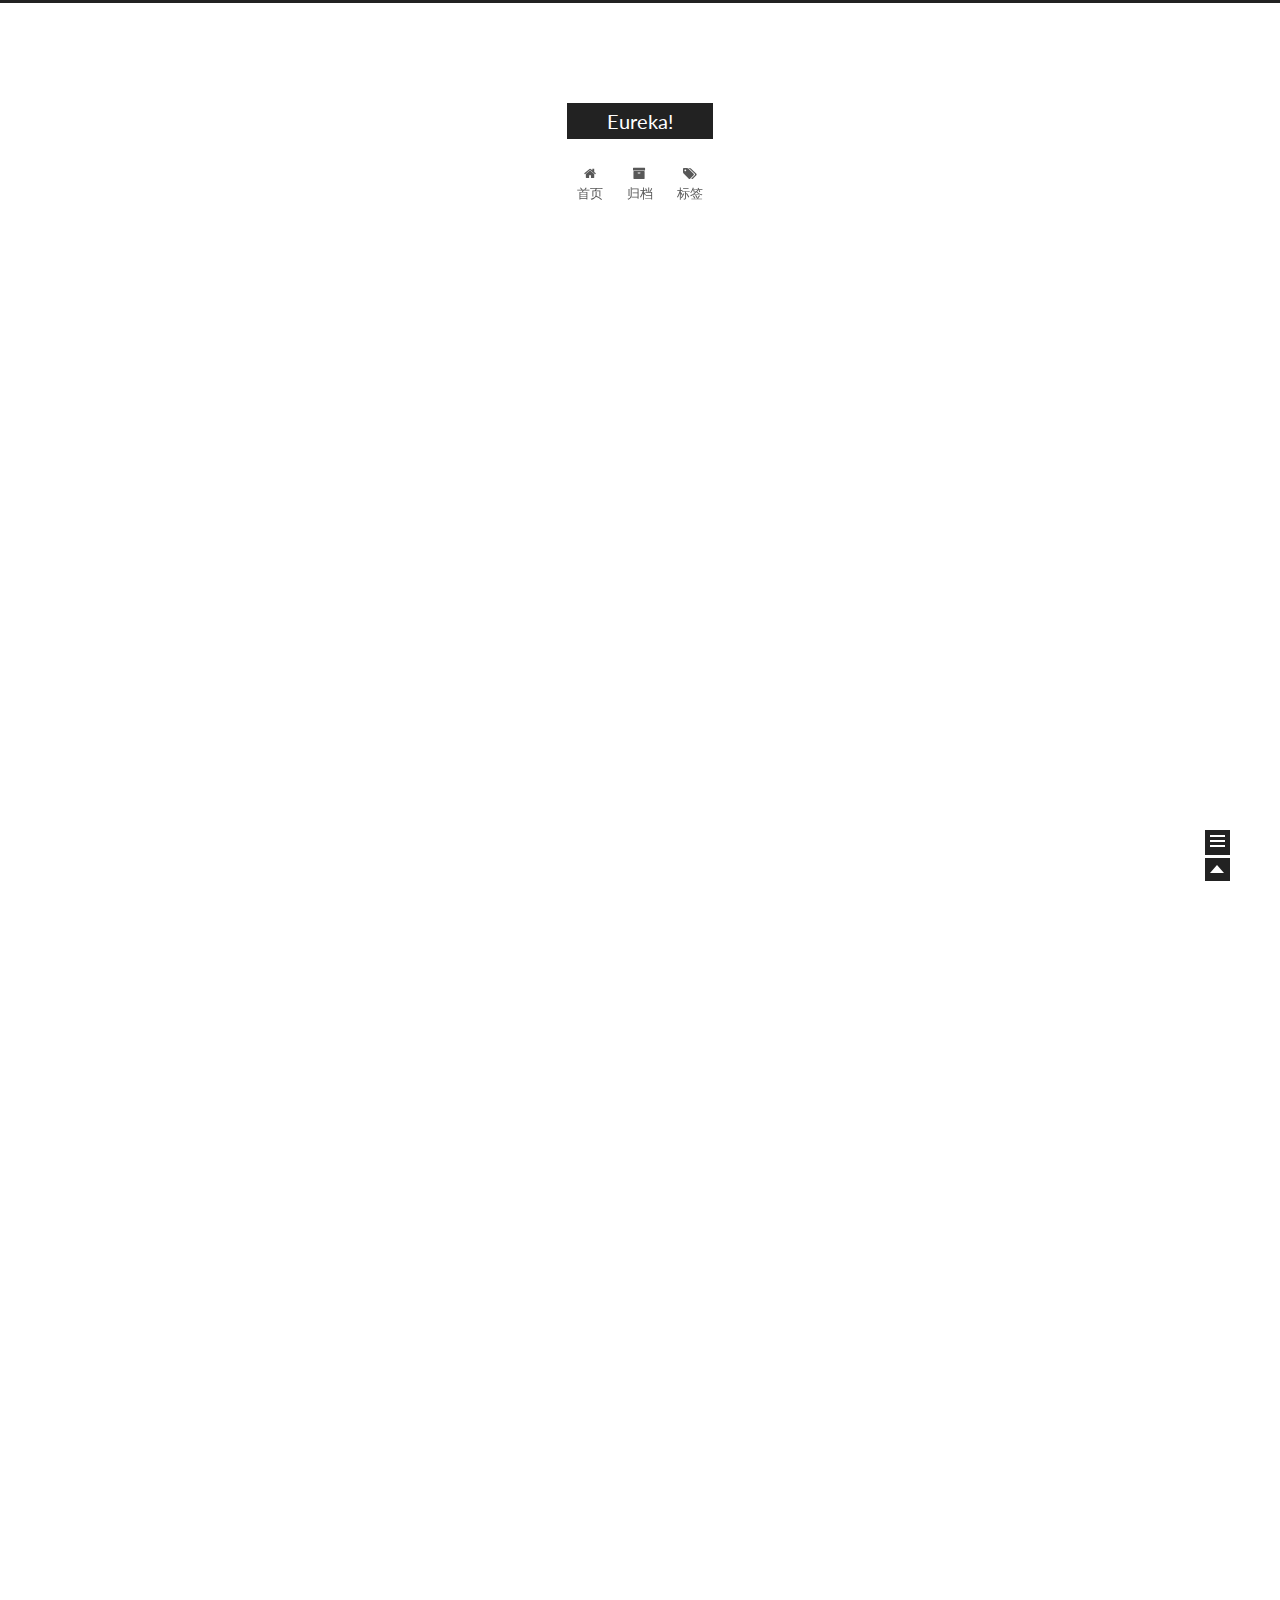
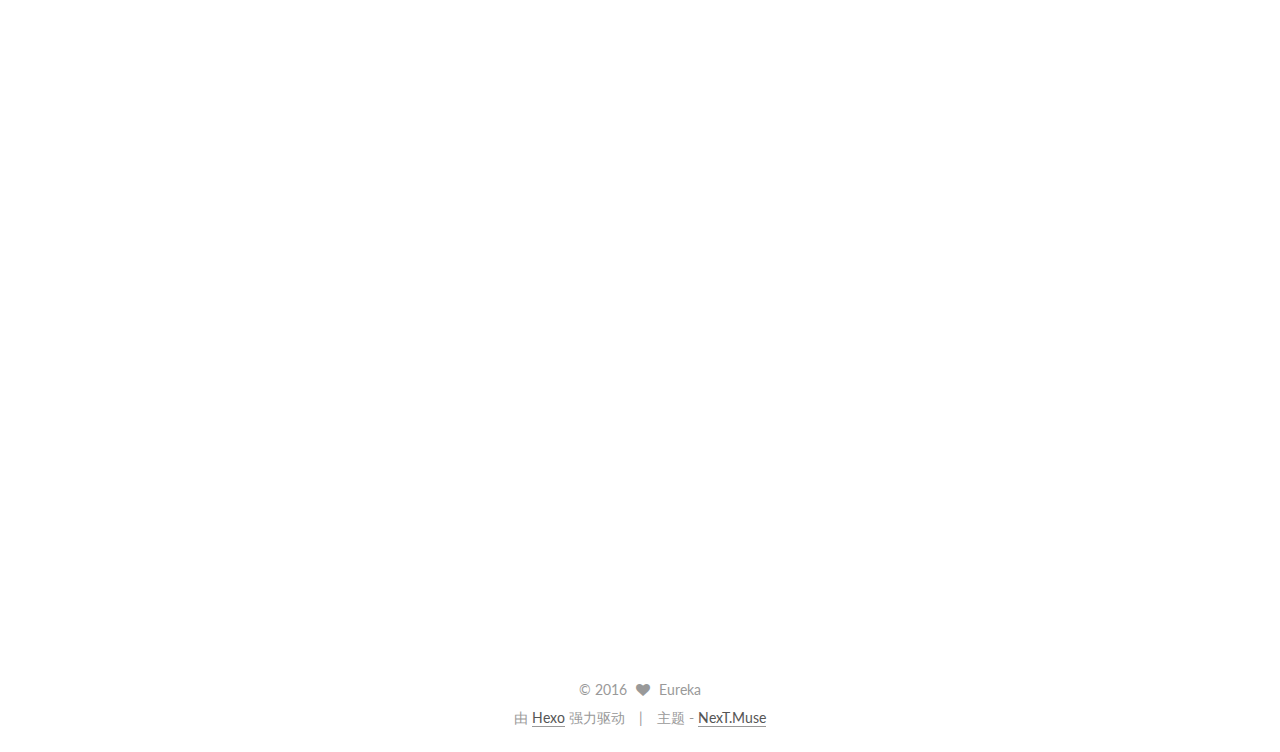
==== index.html @ 93d1d8f9 "Site updated: 2016-02-14 17:49:28" ====
<!doctype html>



  


<html class="theme-next muse use-motion">
<head>
  <meta charset="UTF-8"/>
<meta http-equiv="X-UA-Compatible" content="IE=edge,chrome=1" />
<meta name="viewport" content="width=device-width, initial-scale=1, maximum-scale=1"/>



<meta http-equiv="Cache-Control" content="no-transform" />
<meta http-equiv="Cache-Control" content="no-siteapp" />












  <link href="/vendors/fancybox/source/jquery.fancybox.css?v=2.1.5" rel="stylesheet" type="text/css"/>




  <link href="//fonts.googleapis.com/css?family=Lato:300,400,700,400italic&subset=latin,latin-ext" rel="stylesheet" type="text/css">



<link href="/vendors/font-awesome/css/font-awesome.min.css?v=4.4.0" rel="stylesheet" type="text/css" />

<link href="/css/main.css?v=0.5.0" rel="stylesheet" type="text/css" />


  <meta name="keywords" content="Eureka, Blog" />








  <link rel="shortcut icon" type="image/x-icon" href="/favicon.ico?v=0.5.0" />






<meta name="description">
<meta property="og:type" content="website">
<meta property="og:title" content="Eureka!">
<meta property="og:url" content="http://geebar.github.io/index.html">
<meta property="og:site_name" content="Eureka!">
<meta property="og:description">
<meta name="twitter:card" content="summary">
<meta name="twitter:title" content="Eureka!">
<meta name="twitter:description">



<script type="text/javascript" id="hexo.configuration">
  var NexT = window.NexT || {};
  var CONFIG = {
    scheme: 'Muse',
    sidebar: {"position":"left","display":"post"},
    fancybox: true,
    motion: true,
    duoshuo: {
      userId: 0,
      author: '博主'
    }
  };
</script>

  <title> Eureka! </title>
</head>

<body itemscope itemtype="http://schema.org/WebPage" lang="zh-Hans">

  








  
  
    
  

  <div class="container one-collumn sidebar-position-left 
   page-home 
 ">
    <div class="headband"></div>

    <header id="header" class="header" itemscope itemtype="http://schema.org/WPHeader">
      <div class="header-inner"><div class="site-meta ">
  

  <div class="custom-logo-site-title">
    <a href="/"  class="brand" rel="start">
      <span class="logo-line-before"><i></i></span>
      <span class="site-title">Eureka!</span>
      <span class="logo-line-after"><i></i></span>
    </a>
  </div>
  <p class="site-subtitle"></p>
</div>

<div class="site-nav-toggle">
  <button>
    <span class="btn-bar"></span>
    <span class="btn-bar"></span>
    <span class="btn-bar"></span>
  </button>
</div>

<nav class="site-nav">
  

  
    <ul id="menu" class="menu ">
      
        
        <li class="menu-item menu-item-home">
          <a href="/" rel="section">
            
              <i class="menu-item-icon fa fa-home fa-fw"></i> <br />
            
            首页
          </a>
        </li>
      
        
        <li class="menu-item menu-item-archives">
          <a href="/archives" rel="section">
            
              <i class="menu-item-icon fa fa-archive fa-fw"></i> <br />
            
            归档
          </a>
        </li>
      
        
        <li class="menu-item menu-item-tags">
          <a href="/tags" rel="section">
            
              <i class="menu-item-icon fa fa-tags fa-fw"></i> <br />
            
            标签
          </a>
        </li>
      

      
      
      
    </ul>
  

  
</nav>

 </div>
    </header>

    <main id="main" class="main">
      <div class="main-inner">
        <div class="content-wrap">
          <div id="content" class="content">
            
  <section id="posts" class="posts-expand">

    

    
    
      
      
        
        
        
      

      
    

    
      

  
  

  
  
  

  <article class="post post-type-normal " itemscope itemtype="http://schema.org/Article">

    
      <header class="post-header">

        
        
          <h1 class="post-title" itemprop="name headline">
            
            
              
                
                <a class="post-title-link" href="/2016/02/14/2014-01-03-my-internet-resume/" itemprop="url">
                  简历
                </a>
              
            
          </h1>
        

        <div class="post-meta">
          <span class="post-time">
            <span class="post-meta-item-icon">
              <i class="fa fa-calendar-o"></i>
            </span>
            <span class="post-meta-item-text">发表于</span>
            <time itemprop="dateCreated" datetime="2016-02-14T17:28:56+08:00" content="2016-02-14">
              2016-02-14
            </time>
          </span>

          

          
            
          

          

          
          
        </div>
      </header>
    


    <div class="post-body" itemprop="articleBody">

      
      

      
        
          
            <p><img alt="微博头像" src="http://ww1.sinaimg.cn/large/66b07219jw1exdqobibaaj20pu0y3dj0.jpg" style="width:160px;float:right"></p>
<h1 id="u8D3E_u534E"><a href="#u8D3E_u534E" class="headerlink" title="贾华"></a>贾华</h1><ul>
<li>地&nbsp;&nbsp;&nbsp;址: 北京市昌平区回龙观</li>
<li>电&nbsp;&nbsp;&nbsp;话: 1863089<em>**</em></li>
<li>邮&nbsp;&nbsp;&nbsp;箱: &nbsp;<a href="mailto:javaeureka@gmail.com" title="我的邮箱" target="_blank" rel="external">javaeureka@gmail.com</a></li>
<li>Github: &nbsp;<a href="http://github.com/geebar" title="Github主页" target="_blank" rel="external">github.com/geebar</a><br><br><br></li>
</ul>
<p>##专业技能##</p>
<ul>
<li>熟悉W3C标准，熟练使用HTML、CSS进行网页制作</li>
<li>熟练使用JavaScript进行WEB应用开发，关注代码的性能和可维护性</li>
<li>熟悉符合REST规范的接口，有后端(Java)开发经验</li>
<li>有客户端(Android)开发经验，熟练操作Linux操作系统</li>
<li>对人机交互和用户体验有一定理解</li>
</ul>
<p>##教育背景##</p>
<p>###<em>天津大学(本科)—软件工程(2009/09-2013/07)</em> </p>
<p>##项目和工作经历##</p>
<p>###<em>北京无限向溯科技有限公司—WifiPix**(2014/08-现在)</em></p>
<p><strong>定位盒子配置系统前端开发</strong></p>
<p>完成楼层管理，可视化地图AP布置，定位配置等功能。使用Bootstrap布局，Vue.js实现逻辑控制，svg.js显示和控制地图</p>
<p><strong>线下数据BI系统前端开发</strong></p>
<p>从各个维度展示数据的变化，模块化开发，实现ECharts数据图表可视化，热力图自动追踪用户密集区域</p>
<p><strong>Android开发</strong></p>
<p>定位服务手机端SDK的研发。SDK负责优化服务端定位结果，结合惯性导航、蓝牙和路径情况综合获得最好的定位效果</p>
<p><strong>Spark数据处理</strong></p>
<p>使用Scala实现Spark处理数据的逻辑，对海量的进店数据按照指定规则进行筛选统计</p>
<p>###<em>天津三星电子**(2013/07-2014/08)</em></p>
<p><strong>WebApp开发工程师</strong></p>
<p>负责Smart TV APP(WebApp)开发。在职期间，参与完成新浪微博TV版等APP;独立完成遥控器质量测试APP；独立将游戏2048 port到电视上，并针对电视做了优化</p>
<p>###<em>渣打银行**(2012/10-2013/04)</em></p>
<p><strong>实习生</strong></p>
<p>使用Apache CXF开发手机银行的WEB服务</p>
<p>##能力认证##<br>CET-4(569)&nbsp;&nbsp;&nbsp;CET-6(495)</p>
<p>IBM AIX 6.1 Basic Operations 认证<br><br></p>
<p>##自我评价##<br>自我驱动，热爱技术和互联网，爱好篮球、吉他、摄影<br><br></p>

          
        
      
    </div>

    <footer class="post-footer">
      

      

      
      
        <div class="post-eof"></div>
      
    </footer>
  </article>


    

  </section>

  


          </div>
          


          

        </div>
        
          
  
  <div class="sidebar-toggle">
    <div class="sidebar-toggle-line-wrap">
      <span class="sidebar-toggle-line sidebar-toggle-line-first"></span>
      <span class="sidebar-toggle-line sidebar-toggle-line-middle"></span>
      <span class="sidebar-toggle-line sidebar-toggle-line-last"></span>
    </div>
  </div>

  <aside id="sidebar" class="sidebar">
    <div class="sidebar-inner">

      

      

      <section class="site-overview sidebar-panel  sidebar-panel-active ">
        <div class="site-author motion-element" itemprop="author" itemscope itemtype="http://schema.org/Person">
          <img class="site-author-image" itemprop="image"
               src="/uploads/avatar@2X.png"
               alt="Eureka" />
          <p class="site-author-name" itemprop="name">Eureka</p>
          <p class="site-description motion-element" itemprop="description"></p>
        </div>
        <nav class="site-state motion-element">
          <div class="site-state-item site-state-posts">
            <a href="/archives">
              <span class="site-state-item-count">3</span>
              <span class="site-state-item-name">日志</span>
            </a>
          </div>
          
          

          

        </nav>

        

        <div class="links-of-author motion-element">
          
        </div>

        
        

        <div class="links-of-author motion-element">
          
        </div>

      </section>

      

    </div>
  </aside>


        
      </div>
    </main>

    <footer id="footer" class="footer">
      <div class="footer-inner">
        <div class="copyright" >
  
  &copy; 
  <span itemprop="copyrightYear">2016</span>
  <span class="with-love">
    <i class="fa fa-heart"></i>
  </span>
  <span class="author" itemprop="copyrightHolder">Eureka</span>
</div>

<div class="powered-by">
  由 <a class="theme-link" href="http://hexo.io">Hexo</a> 强力驱动
</div>

<div class="theme-info">
  主题 -
  <a class="theme-link" href="https://github.com/iissnan/hexo-theme-next">
    NexT.Muse
  </a>
</div>



      </div>
    </footer>

    <div class="back-to-top"></div>
  </div>

  


  



  <script type="text/javascript" src="/vendors/jquery/index.js?v=2.1.3"></script>

  <script type="text/javascript" src="/vendors/fastclick/lib/fastclick.min.js?v=1.0.6"></script>

  <script type="text/javascript" src="/vendors/jquery_lazyload/jquery.lazyload.js?v=1.9.7"></script>

  <script type="text/javascript" src="/vendors/velocity/velocity.min.js"></script>

  <script type="text/javascript" src="/vendors/velocity/velocity.ui.min.js"></script>

  <script type="text/javascript" src="/vendors/fancybox/source/jquery.fancybox.pack.js"></script>


  


  <script type="text/javascript" src="/js/src/utils.js?v=0.5.0"></script>

  <script type="text/javascript" src="/js/src/motion.js?v=0.5.0"></script>



  
  

  

  


  <script type="text/javascript" src="/js/src/bootstrap.js?v=0.5.0"></script>



  



  



  
  

  
  


</body>
</html>
---- css/main.css ----
/* normalize.css v3.0.2 | MIT License | git.io/normalize */
html {
  font-family: sans-serif; /* 1 */
  -ms-text-size-adjust: 100%; /* 2 */
  -webkit-text-size-adjust: 100%; /* 2 */
}
body {
  margin: 0;
}
article,
aside,
details,
figcaption,
figure,
footer,
header,
hgroup,
main,
menu,
nav,
section,
summary {
  display: block;
}
audio,
canvas,
progress,
video {
  display: inline-block; /* 1 */
  vertical-align: baseline; /* 2 */
}
audio:not([controls]) {
  display: none;
  height: 0;
}
[hidden],
template {
  display: none;
}
a {
  background-color: transparent;
}
a:active,
a:hover {
  outline: 0;
}
abbr[title] {
  border-bottom: 1px dotted;
}
b,
strong {
  font-weight: bold;
}
dfn {
  font-style: italic;
}
h1 {
  font-size: 2em;
  margin: 0.67em 0;
}
mark {
  background: #ff0;
  color: #000;
}
small {
  font-size: 80%;
}
sub,
sup {
  font-size: 75%;
  line-height: 0;
  position: relative;
  vertical-align: baseline;
}
sup {
  top: -0.5em;
}
sub {
  bottom: -0.25em;
}
img {
  border: 0;
}
svg:not(:root) {
  overflow: hidden;
}
figure {
  margin: 1em 40px;
}
hr {
  -moz-box-sizing: content-box;
  box-sizing: content-box;
  height: 0;
}
pre {
  overflow: auto;
}
code,
kbd,
pre,
samp {
  font-family: monospace, monospace;
  font-size: 1em;
}
button,
input,
optgroup,
select,
textarea {
  color: inherit; /* 1 */
  font: inherit; /* 2 */
  margin: 0; /* 3 */
}
button {
  overflow: visible;
}
button,
select {
  text-transform: none;
}
button,
html input[type="button"],
input[type="reset"],
input[type="submit"] {
  -webkit-appearance: button; /* 2 */
  cursor: pointer; /* 3 */
}
button[disabled],
html input[disabled] {
  cursor: default;
}
button::-moz-focus-inner,
input::-moz-focus-inner {
  border: 0;
  padding: 0;
}
input {
  line-height: normal;
}
input[type="checkbox"],
input[type="radio"] {
  box-sizing: border-box; /* 1 */
  padding: 0; /* 2 */
}
input[type="number"]::-webkit-inner-spin-button,
input[type="number"]::-webkit-outer-spin-button {
  height: auto;
}
input[type="search"] {
  -webkit-appearance: textfield; /* 1 */
  -moz-box-sizing: content-box;
  -webkit-box-sizing: content-box; /* 2 */
  box-sizing: content-box;
}
input[type="search"]::-webkit-search-cancel-button,
input[type="search"]::-webkit-search-decoration {
  -webkit-appearance: none;
}
fieldset {
  border: 1px solid #c0c0c0;
  margin: 0 2px;
  padding: 0.35em 0.625em 0.75em;
}
legend {
  border: 0; /* 1 */
  padding: 0; /* 2 */
}
textarea {
  overflow: auto;
}
optgroup {
  font-weight: bold;
}
table {
  border-collapse: collapse;
  border-spacing: 0;
}
td,
th {
  padding: 0;
}
::selection {
  background: #262a30;
  color: #fff;
}
body {
  position: relative;
  font-family: Lato, "PingFang SC", "Microsoft YaHei", sans-serif;
  font-size: 14px;
  line-height: 2;
  color: #555;
  background: #fff;
}
@media (max-width: 767px) {
  body {
    padding-right: 0 !important;
  }
}
@media (min-width: 768px) and (max-width: 991px) {
  body {
    padding-right: 0 !important;
  }
}
@media (min-width: 1600px) {
  body {
    font-size: 16px;
  }
}
h1,
h2,
h3,
h4,
h5,
h6 {
  margin: 0;
  padding: 0;
  font-weight: bold;
  line-height: 1.5;
  font-family: Lato, "PingFang SC", "Microsoft YaHei", sans-serif;
}
h2,
h3,
h4,
h5,
h6 {
  margin: 20px 0 15px;
}
h1 {
  font-size: 22px;
}
@media (max-width: 767px) {
  h1 {
    font-size: 18px;
  }
}
h2 {
  font-size: 20px;
}
@media (max-width: 767px) {
  h2 {
    font-size: 16px;
  }
}
h3 {
  font-size: 18px;
}
@media (max-width: 767px) {
  h3 {
    font-size: 14px;
  }
}
h4 {
  font-size: 16px;
}
@media (max-width: 767px) {
  h4 {
    font-size: 12px;
  }
}
h5 {
  font-size: 14px;
}
@media (max-width: 767px) {
  h5 {
    font-size: 10px;
  }
}
h6 {
  font-size: 12px;
}
@media (max-width: 767px) {
  h6 {
    font-size: 8px;
  }
}
p {
  margin: 0 0 25px 0;
}
a {
  color: #555;
  text-decoration: none;
  border-bottom: 1px solid #999;
  word-wrap: break-word;
}
a:hover {
  color: #222;
  border-bottom-color: #222;
}
ul {
  list-style: none;
}
blockquote {
  margin: 0;
  padding: 0;
}
img {
  display: block;
  margin: auto;
  max-width: 100%;
  height: auto;
}
hr {
  margin: 40px 0;
  height: 3px;
  border: none;
  background-color: #ddd;
  background-image: repeating-linear-gradient(-45deg, #fff, #fff 4px, transparent 4px, transparent 8px);
}
blockquote {
  padding: 0 15px;
  color: #666;
  border-left: 4px solid #ddd;
}
blockquote cite::before {
  content: "-";
  padding: 0 5px;
}
dt {
  font-weight: 700;
}
dd {
  margin: 0;
  padding: 0;
}
.text-left {
  text-align: left;
}
.text-center {
  text-align: center;
}
.text-right {
  text-align: right;
}
.text-justify {
  text-align: justify;
}
.text-nowrap {
  white-space: nowrap;
}
.text-lowercase {
  text-transform: lowercase;
}
.text-uppercase {
  text-transform: uppercase;
}
.text-capitalize {
  text-transform: capitalize;
}
.center-block {
  display: block;
  margin-left: auto;
  margin-right: auto;
}
.clearfix:before,
.clearfix:after {
  content: " ";
  display: table;
}
.clearfix:after {
  clear: both;
}
.pullquote {
  width: 45%;
}
.pullquote.left {
  float: left;
  margin-left: 5px;
  margin-right: 10px;
}
.pullquote.right {
  float: right;
  margin-left: 10px;
  margin-right: 5px;
}
.highlight table,
.gist table {
  width: auto;
}
.highlight table td,
.gist table td {
  border: none;
}
.highlight a,
.gist a {
  color: #222 !important;
  text-decoration: none !important;
}
.affix.affix.affix {
  position: fixed;
}
.translation {
  margin-top: -20px;
  font-size: 14px;
  color: #999;
}
.use-motion .motion-element {
  opacity: 0;
}
table {
  margin: 20px 0;
  width: 100%;
  border-collapse: collapse;
  border-spacing: 0;
  border: 1px solid #ddd;
  font-size: 14px;
}
table>tbody>tr:nth-of-type(odd) {
  background-color: #f9f9f9;
}
table>tbody>tr:hover {
  background-color: #f5f5f5;
}
caption,
th,
td {
  padding: 8px;
  text-align: left;
  vertical-align: middle;
  font-weight: normal;
}
th,
td {
  border-bottom: 3px solid #ddd;
  border-right: 1px solid #eee;
}
th {
  padding-bottom: 10px;
  font-weight: 700;
}
td {
  border-bottom-width: 1px;
}
html,
body {
  height: 100%;
}
.container {
  position: relative;
  min-height: 100%;
}
.header-inner {
  margin: 0 auto;
  padding: 100px 0 70px;
  max-width: 700px;
}
@media (min-width: 1600px) {
  .container .header-inner {
    width: 900px;
  }
}
.main {
  padding-bottom: 150px;
}
.main-inner {
  margin: 0 auto;
  width: 700px;
}
@media (min-width: 1600px) {
  .container .main-inner {
    width: 900px;
  }
}
.footer {
  position: absolute;
  left: 0;
  bottom: 0;
  width: 100%;
  min-height: 50px;
}
.footer-inner {
  box-sizing: border-box;
  margin: 20px auto;
  max-width: 700px;
}
@media (min-width: 1600px) {
  .container .footer-inner {
    width: 900px;
  }
}
pre,
.highlight {
  background: #f7f7f7;
  margin: 20px 0;
  padding: 15px;
  overflow: auto;
  font-size: 13px;
  color: #4d4d4c;
  line-height: 1.6;
}
.highlight .gutter pre,
.gist .gist-file .gist-data .line-numbers {
  color: #666;
}
pre,
code {
  font-family: "Input Mono", "PT Mono", Consolas, Monaco, Menlo, monospace;
}
code {
  word-break: break-all;
  background: #eee;
  text-shadow: 0 1px #fff;
  padding: 0 0.3em;
}
pre code {
  background: none;
  text-shadow: none;
  padding: 0;
}
.highlight pre {
  border: none;
  margin: 0;
  padding: 1px;
}
.highlight table {
  margin: 0;
  width: auto;
  border: none;
}
.highlight td {
  border: none;
  padding: 0;
}
.highlight figcaption {
  font-size: 0.85em;
  color: #8e908c;
  line-height: 1em;
  margin-bottom: 1em;
}
.highlight figcaption:before,
.highlight figcaption:after {
  content: " ";
  display: table;
}
.highlight figcaption:after {
  clear: both;
}
.highlight figcaption a {
  float: right;
}
.highlight .gutter pre {
  text-align: right;
  padding-right: 20px;
}
.highlight .line {
  height: 20px;
}
.gist {
  margin: 20px 0;
  border-style: solid;
  border-color: #ccc;
  border-width: 1px 0;
  background: #f7f7f7;
  padding: 15px 40px 15px 15px;
}
.gist .gist-file {
  border: none;
  font-family: "Input Mono", "PT Mono", Consolas, Monaco, Menlo, monospace;
  margin: 0;
}
.gist .gist-file .gist-data {
  background: none;
  border: none;
}
.gist .gist-file .gist-data .line-numbers {
  background: none;
  border: none;
  padding: 0 20px 0 0;
}
.gist .gist-file .gist-data .line-data {
  padding: 0 !important;
}
.gist .gist-file .highlight {
  margin: 0;
  padding: 0;
  border: none;
}
.gist .gist-file .gist-meta {
  background: #f7f7f7;
  color: #8e908c;
  font: 13px Lato, "PingFang SC", "Microsoft YaHei", sans-serif;
  text-shadow: 0 0;
  padding: 0;
  margin-top: 1em;
  margin-left: 40px;
}
.gist .gist-file .gist-meta a {
  color: color-link;
  font-weight: normal;
}
.gist .gist-file .gist-meta a:hover {
  text-decoration: underline;
}
pre .comment {
  color: #8e908c;
}
pre .variable,
pre .attribute,
pre .tag,
pre .regexp,
pre .ruby .constant,
pre .xml .tag .title,
pre .xml .pi,
pre .xml .doctype,
pre .html .doctype,
pre .css .id,
pre .css .class,
pre .css .pseudo {
  color: #c82829;
}
pre .number,
pre .preprocessor,
pre .built_in,
pre .literal,
pre .params,
pre .constant {
  color: #f5871f;
}
pre .ruby .class .title,
pre .css .rules .attribute {
  color: #718c00;
}
pre .string,
pre .value,
pre .inheritance,
pre .header,
pre .ruby .symbol,
pre .xml .cdata {
  color: #718c00;
}
pre .title,
pre .css .hexcolor {
  color: #3e999f;
}
pre .function,
pre .python .decorator,
pre .python .title,
pre .ruby .function .title,
pre .ruby .title .keyword,
pre .perl .sub,
pre .javascript .title,
pre .coffeescript .title {
  color: #4271ae;
}
pre .keyword,
pre .javascript .function {
  color: #8959a8;
}
.full-image.full-image.full-image {
  border: none;
  max-width: 100%;
  width: auto;
  margin: 20px auto;
}
@media (min-width: 992px) {
  .full-image.full-image.full-image {
    max-width: none;
    width: 126%;
    margin: 0 -13%;
  }
}
.blockquote-center,
.page-home .post-type-quote blockquote,
.page-post-detail .post-type-quote blockquote {
  position: relative;
  margin: 40px 0;
  padding: 0;
  border-left: none;
  text-align: center;
}
.blockquote-center::before,
.page-home .post-type-quote blockquote::before,
.page-post-detail .post-type-quote blockquote::before,
.blockquote-center::after,
.page-home .post-type-quote blockquote::after,
.page-post-detail .post-type-quote blockquote::after {
  position: absolute;
  content: ' ';
  display: block;
  width: 100%;
  height: 24px;
  opacity: 0.2;
  background-repeat: no-repeat;
  background-position: 0 -6px;
  background-size: 22px 22px;
}
.blockquote-center::before,
.page-home .post-type-quote blockquote::before,
.page-post-detail .post-type-quote blockquote::before {
  top: -20px;
  background-image: url("../images/quote-l.svg");
  border-top: 1px solid #ccc;
}
.blockquote-center::after,
.page-home .post-type-quote blockquote::after,
.page-post-detail .post-type-quote blockquote::after {
  bottom: -20px;
  background-image: url("../images/quote-r.svg");
  border-bottom: 1px solid #ccc;
  background-position: 100% 8px;
}
.blockquote-center p,
.page-home .post-type-quote blockquote p,
.page-post-detail .post-type-quote blockquote p,
.blockquote-center div,
.page-home .post-type-quote blockquote div,
.page-post-detail .post-type-quote blockquote div {
  text-align: center;
}
.post .post-body .group-picture img {
  box-sizing: border-box;
  padding: 0 3px;
  border: none;
}
.post .group-picture-row {
  overflow: hidden;
  margin-top: 6px;
}
.post .group-picture-row:first-child {
  margin-top: 0;
}
.post .group-picture-column {
  float: left;
}
.page-post-detail .post-body .group-picture-column {
  float: none;
  margin-top: 10px;
  width: auto !important;
}
.page-post-detail .post-body .group-picture-column img {
  margin: 0 auto;
}
.page-archive .group-picture-container {
  overflow: hidden;
}
.page-archive .group-picture-row {
  float: left;
}
.page-archive .group-picture-row:first-child {
  margin-top: 6px;
}
.page-archive .group-picture-column {
  max-width: 150px;
  max-height: 150px;
}
.btn {
  display: inline-block;
  padding: 0 20px;
  font-size: 14px;
  color: #fff;
  background: #222;
  border: 2px solid #222;
  text-decoration: none;
  border-radius: 0;
  transition-property: background-color;
  transition-duration: 0.2s;
  transition-timing-function: ease-in-out;
  transition-delay: 0s;
}
.btn:hover,
.post-more-link .btn:hover {
  border-color: #222;
  color: #222;
  background: #fff;
}
.btn-bar {
  display: block;
  width: 22px;
  height: 2px;
  background: #555;
  border-radius: 1px;
}
.btn-bar+.btn-bar {
  margin-top: 4px;
}
.pagination {
  margin: 120px 0 40px;
  text-align: center;
  border-top: 1px solid #eee;
}
.page-number-basic,
.pagination .prev,
.pagination .next,
.pagination .page-number,
.pagination .space {
  display: inline-block;
  position: relative;
  top: -1px;
  margin: 0 10px;
  padding: 0 10px;
  line-height: 30px;
}
@media (max-width: 767px) {
  .page-number-basic,
  .pagination .prev,
  .pagination .next,
  .pagination .page-number,
  .pagination .space {
    margin: 0 5px;
  }
}
.pagination .prev,
.pagination .next,
.pagination .page-number {
  border-bottom: 0;
  border-top: 1px solid #eee;
  transition-property: border-color;
  transition-duration: 0.2s;
  transition-timing-function: ease-in-out;
  transition-delay: 0s;
}
.pagination .prev:hover,
.pagination .next:hover,
.pagination .page-number:hover {
  border-top-color: #222;
}
.pagination .space {
  padding: 0;
  margin: 0;
}
.pagination .prev {
  margin-left: 0;
}
.pagination .next {
  margin-right: 0;
}
.pagination .page-number.current {
  color: #fff;
  background: #ccc;
  border-top-color: #ccc;
}
@media (max-width: 767px) {
  .pagination {
    border-top: none;
  }
  .pagination .prev,
  .pagination .next,
  .pagination .page-number {
    margin-bottom: 10px;
    border-top: 0;
    border-bottom: 1px solid #eee;
  }
  .pagination .prev:hover,
  .pagination .next:hover,
  .pagination .page-number:hover {
    border-bottom-color: #222;
  }
}
.comments {
  margin: 60px 20px 0;
}
.tag-cloud {
  text-align: center;
}
.tag-cloud a {
  display: inline-block;
  margin: 10px;
}
.back-to-top {
  position: fixed;
  bottom: 19px;
  right: 50px;
  z-index: 1050;
  width: 15px;
  height: 13px;
  padding: 5px;
  background: #222;
  color: #fff;
  cursor: pointer;
  -webkit-transform: translateZ(0);
}
@media (max-width: 767px) {
  .back-to-top {
    display: none;
  }
}
@media (min-width: 768px) and (max-width: 991px) {
  .back-to-top {
    display: none;
  }
}
.back-to-top:before {
  display: block;
  content: " ";
  margin-top: 2px;
  width: 0;
  height: 0;
  border-width: 0 7px 8px 7px;
  border-color: transparent transparent #fff transparent;
  border-style: solid;
}
.header {
  background: #fff;
}
.header-inner {
  position: relative;
}
.headband {
  height: 3px;
  background: #222;
}
.site-meta {
  margin: 0;
  text-align: center;
}
@media (max-width: 767px) {
  .site-meta {
    text-align: center;
  }
}
.brand {
  position: relative;
  display: inline-block;
  padding: 0 40px;
  color: #fff;
  background: #222;
  border-bottom: none;
  font-family: Lato, "PingFang SC", "Microsoft YaHei", sans-serif;
}
.brand:hover {
  color: #fff;
}
.logo {
  display: inline-block;
  margin-right: 5px;
  line-height: 36px;
  vertical-align: top;
}
.site-title {
  display: inline-block;
  vertical-align: top;
  line-height: 36px;
  font-size: 20px;
  font-weight: normal;
}
.site-subtitle {
  margin-top: 10px;
  font-size: 13px;
  color: #999;
}
.use-motion .brand {
  opacity: 0;
}
.use-motion .logo,
.use-motion .site-title,
.use-motion .site-subtitle {
  opacity: 0;
  position: relative;
  top: -10px;
}
.site-nav-toggle {
  display: none;
  position: absolute;
  top: 10px;
  left: 10px;
}
@media (max-width: 767px) {
  .site-nav-toggle {
    display: block;
  }
}
.site-nav-toggle button {
  margin-top: 2px;
  padding: 9px 10px;
  background: transparent;
  border: none;
}
@media (max-width: 767px) {
  .site-nav {
    display: none;
    margin: 0 -10px;
    padding: 0 10px;
    clear: both;
    border-top: 1px solid #ddd;
  }
}
@media (min-width: 768px) and (max-width: 991px) {
  .site-nav {
    display: block !important;
  }
}
@media (min-width: 992px) {
  .site-nav {
    display: block !important;
  }
}
.menu {
  margin-top: 20px;
  padding-left: 0;
  text-align: center;
}
@media (max-width: 767px) {
  .menu {
    padding-left: 10px;
  }
}
.menu .menu-item {
  display: inline-block;
  margin: 0 10px;
}
@media screen and (max-width: 767px) {
  .menu .menu-item {
    margin-top: 10px;
  }
}
.menu .menu-item a {
  display: block;
  font-size: 13px;
  text-transform: capitalize;
  line-height: 1.5;
  border-bottom: 1px solid transparent;
  transition-property: border-color;
  transition-duration: 0.2s;
  transition-timing-function: ease-in-out;
  transition-delay: 0s;
}
.menu .menu-item a:hover {
  border-bottom-color: #222;
}
.use-motion .menu-item {
  opacity: 0;
}
.post-body .fancybox img {
  display: block !important;
  margin: 0 auto;
  cursor: pointer;
  cursor: zoom-in;
  cursor: -webkit-zoom-in;
}
.post-body .image-caption,
.post-body .figure .caption {
  margin: 10px auto 15px;
  text-align: center;
  font-size: 14px;
  color: #999;
  font-weight: bold;
  line-height: 1;
}
.post-sticky-flag {
  display: inline-block;
  font-size: 16px;
  -ms-transform: rotate(30deg);
  transform: rotate(30deg);
}
.posts-expand {
  padding-top: 40px;
}
@media (max-width: 767px) {
  .posts-expand {
    margin: 0 20px;
  }
  .post-body pre,
  .post-body .highlight {
    padding: 10px;
  }
  .post-body pre .gutter pre,
  .post-body .highlight .gutter pre {
    padding-right: 10px;
  }
}
@media (min-width: 992px) {
  .posts-expand .post-body {
    text-align: justify;
  }
}
.posts-expand .post-body h2,
.posts-expand .post-body h3,
.posts-expand .post-body h4,
.posts-expand .post-body h5,
.posts-expand .post-body h6 {
  padding-top: 10px;
}
.posts-expand .post-body h2 .header-anchor,
.posts-expand .post-body h3 .header-anchor,
.posts-expand .post-body h4 .header-anchor,
.posts-expand .post-body h5 .header-anchor,
.posts-expand .post-body h6 .header-anchor {
  float: right;
  margin-left: 10px;
  color: #ccc;
  border-bottom-style: none;
  visibility: hidden;
}
.posts-expand .post-body h2 .header-anchor:hover,
.posts-expand .post-body h3 .header-anchor:hover,
.posts-expand .post-body h4 .header-anchor:hover,
.posts-expand .post-body h5 .header-anchor:hover,
.posts-expand .post-body h6 .header-anchor:hover {
  color: inherit;
}
.posts-expand .post-body h2:hover .header-anchor,
.posts-expand .post-body h3:hover .header-anchor,
.posts-expand .post-body h4:hover .header-anchor,
.posts-expand .post-body h5:hover .header-anchor,
.posts-expand .post-body h6:hover .header-anchor {
  visibility: visible;
}
.posts-expand .post-body img {
  box-sizing: border-box;
  margin: auto;
  padding: 3px;
  border: 1px solid #ddd;
}
.posts-expand .fancybox img {
  margin: 0 auto;
}
@media (max-width: 767px) {
  .posts-collapse {
    margin: 0 20px;
  }
  .posts-collapse .post-title,
  .posts-collapse .post-meta {
    display: block;
    width: auto;
    text-align: left;
  }
}
.posts-collapse {
  margin-left: 55px;
}
@media (max-width: 767px) {
  .posts-collapse {
    margin: 0 20px;
  }
}
.posts-collapse .collection-title {
  position: relative;
  margin: 60px 0;
}
.posts-collapse .collection-title h2 {
  margin-left: 20px;
}
.posts-collapse .collection-title small {
  color: #bbb;
}
.posts-collapse .collection-title::before {
  content: " ";
  position: absolute;
  left: 0;
  top: 50%;
  margin-left: -4px;
  margin-top: -4px;
  width: 8px;
  height: 8px;
  background: #bbb;
  border-radius: 50%;
}
.posts-collapse .post {
  margin: 30px 0;
}
.posts-collapse .post-header {
  position: relative;
  transition-duration: 0.2s;
  transition-timing-function: ease-in-out;
  transition-delay: 0s;
  transition-property: border;
  border-bottom: 1px dashed #ccc;
}
.posts-collapse .post-header::before {
  content: " ";
  position: absolute;
  left: 0;
  top: 12px;
  width: 6px;
  height: 6px;
  margin-left: -4px;
  background: #bbb;
  border-radius: 50%;
  border: 1px solid #fff;
  transition-duration: 0.2s;
  transition-timing-function: ease-in-out;
  transition-delay: 0s;
  transition-property: background;
}
.posts-collapse .post-header:hover {
  border-bottom-color: #666;
}
.posts-collapse .post-header:hover::before {
  background: #222;
}
.posts-collapse .post-meta {
  position: absolute;
  font-size: 12px;
  left: 20px;
  top: 5px;
}
.posts-collapse .post-comments-count {
  display: none;
}
.posts-collapse .post-title {
  margin-left: 60px;
  font-size: 16px;
  font-weight: normal;
  font-family: Lato, "PingFang SC", "Microsoft YaHei", sans-serif;
  line-height: inherit;
}
.posts-collapse .post-title::after {
  margin-left: 3px;
  opacity: 0.6;
}
.posts-collapse .post-title a {
  color: #666;
  border-bottom: none;
}
.page-home .post-type-quote .post-header,
.page-post-detail .post-type-quote .post-header,
.page-home .post-type-quote .post-tags,
.page-post-detail .post-type-quote .post-tags {
  display: none;
}
.posts-expand .post-title {
  font-size: 26px;
  text-align: center;
  word-break: break-word;
}
@media (max-width: 767px) {
  .posts-expand .post-title {
    font-size: 22px;
  }
}
.posts-expand .post-title-link {
  display: inline-block;
  position: relative;
  color: #555;
  border-bottom: none;
  line-height: 1.2;
  vertical-align: top;
}
.posts-expand .post-title-link::before {
  content: "";
  position: absolute;
  width: 100%;
  height: 2px;
  bottom: 0;
  left: 0;
  background-color: #000;
  visibility: hidden;
  transform: scaleX(0);
  transition-duration: 0.2s;
  transition-timing-function: ease-in-out;
  transition-delay: 0s;
}
.posts-expand .post-title-link:hover::before {
  visibility: visible;
  transform: scaleX(1);
}
.posts-expand .post-title-link .fa {
  font-size: 16px;
}
.posts-expand .post-meta {
  margin: 3px 0 60px 0;
  color: #999;
  font-size: 12px;
  text-align: center;
}
.posts-expand .post-meta .post-category-list {
  display: inline-block;
  margin: 0;
  padding: 3px;
}
.posts-expand .post-meta .post-category-list-link {
  color: #999;
}
.post-meta-item-icon {
  display: none;
  margin-right: 3px;
}
@media (min-width: 768px) and (max-width: 991px) {
  .post-meta-item-icon {
    display: inline-block;
  }
}
@media (max-width: 767px) {
  .post-meta-item-icon {
    display: inline-block;
  }
}
@media (min-width: 768px) and (max-width: 991px) {
  .post-meta-item-text {
    display: none;
  }
}
@media (max-width: 767px) {
  .post-meta-item-text {
    display: none;
  }
}
@media (max-width: 767px) {
  .posts-expand .post-comments-count {
    display: none;
  }
}
.post-more-link {
  margin-top: 50px;
}
.post-more-link .btn {
  color: #fff;
  font-size: 14px;
  background: #222;
  border-radius: 0;
}
.posts-expand .post-tags {
  margin-top: 40px;
  text-align: center;
}
.posts-expand .post-tags a {
  display: inline-block;
  margin-right: 10px;
  font-size: 13px;
}
.post-nav {
  overflow: hidden;
  margin-top: 60px;
  padding: 10px;
  white-space: nowrap;
  border-top: 1px solid #eee;
}
.post-nav-item {
  display: inline-block;
  width: 50%;
  white-space: normal;
}
.post-nav-item a {
  position: relative;
  display: inline-block;
  line-height: 25px;
  font-size: 14px;
  color: #555;
  border-bottom: none;
}
.post-nav-item a:hover {
  color: #222;
  border-bottom: none;
}
.post-nav-item a:active {
  top: 2px;
}
.post-nav-item a i {
  font-size: 12px;
}
.post-nav-prev {
  text-align: right;
}
.posts-expand .post-eof {
  display: block;
  margin: 80px auto 60px;
  width: 8%;
  height: 1px;
  background: #ccc;
  text-align: center;
}
.post:last-child .post-eof.post-eof.post-eof {
  display: none;
}
.post-gallery {
  display: table;
  table-layout: fixed;
  width: 100%;
  border-collapse: separate;
}
.post-gallery-row {
  display: table-row;
}
.post-gallery .post-gallery-img {
  display: table-cell;
  text-align: center;
  vertical-align: middle;
  border: none;
}
.post-gallery .post-gallery-img img {
  max-width: 100%;
  max-height: 100%;
  border: none;
}
.fancybox-close,
.fancybox-close:hover {
  border: none;
}
.sidebar {
  width: 0;
  position: fixed;
  right: 0;
  top: 0;
  bottom: 0;
  z-index: 1040;
  box-shadow: inset 0 2px 6px #000;
  background: #222;
  -webkit-transform: translateZ(0);
}
.sidebar a {
  color: #999;
  border-bottom-color: #555;
}
.sidebar a:hover {
  color: #eee;
}
@media (min-width: 768px) and (max-width: 991px) {
  .sidebar {
    display: none !important;
  }
}
@media (max-width: 767px) {
  .sidebar {
    display: none !important;
  }
}
.sidebar-inner {
  position: relative;
  padding: 20px 10px;
  color: #999;
  text-align: center;
}
.sidebar-toggle {
  position: fixed;
  right: 50px;
  bottom: 45px;
  width: 15px;
  height: 15px;
  padding: 5px;
  background: #222;
  line-height: 0;
  z-index: 1050;
  cursor: pointer;
  -webkit-transform: translateZ(0);
}
@media (min-width: 768px) and (max-width: 991px) {
  .sidebar-toggle {
    display: none;
  }
}
@media (max-width: 767px) {
  .sidebar-toggle {
    display: none;
  }
}
.sidebar-toggle-line {
  position: relative;
  display: inline-block;
  vertical-align: top;
  height: 2px;
  width: 100%;
  background: #fff;
  margin-top: 3px;
}
.sidebar-toggle-line:first-child {
  margin-top: 0;
}
.site-author-image {
  display: block;
  margin: 0 auto;
  max-width: 96px;
  height: auto;
  border: 2px solid #333;
  padding: 2px;
}
.site-author-name {
  margin: 5px 0 0;
  color: #f5f5f5;
}
.site-description {
  margin-top: 5px;
  font-size: 14px;
  color: #555;
}
.site-state {
  overflow: hidden;
  line-height: 1.4;
  white-space: nowrap;
}
.site-state-item {
  display: inline-block;
  padding: 0 15px;
  border-left: 1px solid #333;
}
.site-state-item:first-child {
  border-left: none;
}
.site-state-item a {
  border-bottom: none;
}
.site-state-item-count {
  display: block;
  text-align: center;
  color: inherit;
  font-weight: 600;
  font-size: 18px;
}
.site-state-item-name {
  font-size: 13px;
  color: inherit;
}
.feed-link {
  margin-top: 20px;
}
.feed-link a {
  display: inline-block;
  padding: 0 15px;
  color: #fc6423;
  border: 1px solid #fc6423;
  border-radius: 4px;
}
.feed-link a i {
  color: #fc6423;
  font-size: 14px;
}
.feed-link a:hover {
  color: #fff;
  background: #fc6423;
}
.feed-link a:hover i {
  color: #fff;
}
.links-of-author {
  margin-top: 20px;
}
.links-of-author a {
  display: inline-block;
  vertical-align: middle;
  margin-right: 10px;
  margin-bottom: 10px;
  border-bottom-color: #555;
  font-size: 13px;
}
.links-of-author a:before {
  display: inline-block;
  vertical-align: middle;
  margin-right: 3px;
  content: " ";
  width: 4px;
  height: 4px;
  border-radius: 50%;
  background: #4b69ff;
}
.sidebar-nav {
  margin: 0 0 20px;
  padding-left: 0;
}
.sidebar-nav li {
  display: inline-block;
  cursor: pointer;
  border-bottom: 1px solid transparent;
  font-size: 14px;
  color: #555;
}
.sidebar-nav li:hover {
  color: #f5f5f5;
}
.page-post-detail .sidebar-nav-toc {
  padding: 0 5px;
}
.page-post-detail .sidebar-nav-overview {
  margin-left: 10px;
}
.sidebar-nav .sidebar-nav-active {
  color: #87daff;
  border-bottom-color: #87daff;
}
.sidebar-nav .sidebar-nav-active:hover {
  color: #87daff;
}
.sidebar-panel {
  display: none;
}
.sidebar-panel-active {
  display: block;
}
.post-toc {
  overflow: hidden;
  position: relative;
}
.post-toc-empty {
  font-size: 14px;
  color: #666;
}
.post-toc ol {
  overflow: auto;
  margin: 0;
  padding: 0 10px 10px;
  text-align: left;
  list-style: none;
  font-size: 14px;
}
.post-toc ol a {
  color: #999;
}
.post-toc ol a:hover {
  color: #ccc;
}
.post-toc .nav .nav-child {
  display: none;
}
.post-toc .nav .active > .nav-child {
  display: block;
}
.post-toc .nav .active-current > .nav-child {
  display: block;
}
.post-toc .nav .active-current > .nav-child > .nav-item {
  display: block;
}
.post-toc .nav .active > a {
  color: #ccc;
}
.post-toc .nav .active-current > a {
  color: #87daff;
}
.post-toc .nav .active-current > a:hover {
  color: #87daff;
}
.post-toc-indicator {
  height: 20px;
  text-align: center;
  color: #fff;
  font-size: 14px;
}
.post-toc-indicator-top {
  opacity: 0;
  margin-top: 10px;
}
.post-toc-indicator-bottom {
  position: absolute;
  width: 100%;
}
.footer {
  font-size: 14px;
  color: #999;
}
.footer img {
  border: none;
}
.footer-inner {
  text-align: center;
}
.with-love {
  display: inline-block;
  margin: 0 5px;
}
.powered-by,
.theme-info {
  display: inline-block;
}
.powered-by {
  margin-right: 10px;
}
.powered-by::after {
  content: "|";
  padding-left: 10px;
}
.cc-license {
  margin-top: 10px;
  text-align: center;
}
.cc-license .cc-opacity {
  opacity: 0.7;
  border-bottom: none;
}
.cc-license .cc-opacity:hover {
  opacity: 0.9;
}
.cc-license img {
  display: inline-block;
}
.theme-next #ds-thread #ds-reset {
  color: #555;
}
.theme-next #ds-thread #ds-reset .ds-replybox {
  margin-bottom: 30px;
}
.theme-next #ds-thread #ds-reset .ds-replybox .ds-avatar,
.theme-next #ds-reset .ds-avatar img {
  box-shadow: none;
}
.theme-next #ds-thread #ds-reset .ds-textarea-wrapper {
  border-color: #c7d4e1;
  background: none;
  border-top-right-radius: 3px;
  border-top-left-radius: 3px;
}
.theme-next #ds-thread #ds-reset .ds-textarea-wrapper textarea {
  height: 60px;
}
.theme-next #ds-reset .ds-rounded-top {
  border-radius: 0;
}
.theme-next #ds-thread #ds-reset .ds-post-toolbar {
  box-sizing: border-box;
  border: 1px solid #c7d4e1;
  background: #f6f8fa;
}
.theme-next #ds-thread #ds-reset .ds-post-options {
  height: 40px;
  border: none;
  background: none;
}
.theme-next #ds-thread #ds-reset .ds-toolbar-buttons {
  top: 11px;
}
.theme-next #ds-thread #ds-reset .ds-sync {
  top: 5px;
}
.theme-next #ds-thread #ds-reset .ds-post-button {
  top: 4px;
  right: 5px;
  width: 90px;
  height: 30px;
  border: 1px solid #c5ced7;
  border-radius: 3px;
  background-image: linear-gradient(#fbfbfc, #f5f7f9);
  color: #60676d;
}
.theme-next #ds-thread #ds-reset .ds-post-button:hover {
  background-position: 0 -30px;
  color: #60676d;
}
.theme-next #ds-thread #ds-reset .ds-comments-info {
  padding: 10px 0;
}
.theme-next #ds-thread #ds-reset .ds-sort {
  display: none;
}
.theme-next #ds-thread #ds-reset li.ds-tab a.ds-current {
  border: none;
  background: #f6f8fa;
  color: #60676d;
}
.theme-next #ds-thread #ds-reset li.ds-tab a.ds-current:hover {
  background-color: #e9f0f7;
  color: #60676d;
}
.theme-next #ds-thread #ds-reset li.ds-tab a {
  border-radius: 2px;
  padding: 5px;
}
.theme-next #ds-thread #ds-reset .ds-login-buttons p {
  color: #999;
  line-height: 36px;
}
.theme-next #ds-thread #ds-reset .ds-login-buttons .ds-service-list li {
  height: 28px;
}
.theme-next #ds-thread #ds-reset .ds-service-list a {
  background: none;
  padding: 5px;
  border: 1px solid;
  border-radius: 3px;
  text-align: center;
}
.theme-next #ds-thread #ds-reset .ds-service-list a:hover {
  color: #fff;
  background: #666;
}
.theme-next #ds-thread #ds-reset .ds-service-list .ds-weibo {
  color: #fc9b00;
  border-color: #fc9b00;
}
.theme-next #ds-thread #ds-reset .ds-service-list .ds-weibo:hover {
  background: #fc9b00;
}
.theme-next #ds-thread #ds-reset .ds-service-list .ds-qq {
  color: #60a3ec;
  border-color: #60a3ec;
}
.theme-next #ds-thread #ds-reset .ds-service-list .ds-qq:hover {
  background: #60a3ec;
}
.theme-next #ds-thread #ds-reset .ds-service-list .ds-renren {
  color: #2e7ac4;
  border-color: #2e7ac4;
}
.theme-next #ds-thread #ds-reset .ds-service-list .ds-renren:hover {
  background: #2e7ac4;
}
.theme-next #ds-thread #ds-reset .ds-service-list .ds-douban {
  color: #37994c;
  border-color: #37994c;
}
.theme-next #ds-thread #ds-reset .ds-service-list .ds-douban:hover {
  background: #37994c;
}
.theme-next #ds-thread #ds-reset .ds-service-list .ds-kaixin {
  color: #fef20d;
  border-color: #fef20d;
}
.theme-next #ds-thread #ds-reset .ds-service-list .ds-kaixin:hover {
  background: #fef20d;
}
.theme-next #ds-thread #ds-reset .ds-service-list .ds-netease {
  color: #f00;
  border-color: #f00;
}
.theme-next #ds-thread #ds-reset .ds-service-list .ds-netease:hover {
  background: #f00;
}
.theme-next #ds-thread #ds-reset .ds-service-list .ds-sohu {
  color: #ffcb05;
  border-color: #ffcb05;
}
.theme-next #ds-thread #ds-reset .ds-service-list .ds-sohu:hover {
  background: #ffcb05;
}
.theme-next #ds-thread #ds-reset .ds-service-list .ds-baidu {
  color: #2831e0;
  border-color: #2831e0;
}
.theme-next #ds-thread #ds-reset .ds-service-list .ds-baidu:hover {
  background: #2831e0;
}
.theme-next #ds-thread #ds-reset .ds-service-list .ds-google {
  color: #166bec;
  border-color: #166bec;
}
.theme-next #ds-thread #ds-reset .ds-service-list .ds-google:hover {
  background: #166bec;
}
.theme-next #ds-thread #ds-reset .ds-service-list .ds-weixin {
  color: #00ce0d;
  border-color: #00ce0d;
}
.theme-next #ds-thread #ds-reset .ds-service-list .ds-weixin:hover {
  background: #00ce0d;
}
.theme-next #ds-thread #ds-reset .ds-service-list .ds-more-services {
  border: none;
}
.theme-next #ds-thread #ds-reset .ds-service-list .ds-more-services:hover {
  background: none;
}
.theme-next #ds-reset .duoshuo-ua-admin {
  display: inline-block;
  color: #f00;
}
.theme-next #ds-reset .duoshuo-ua-platform,
.theme-next #ds-reset .duoshuo-ua-browser {
  color: #ccc;
}
.theme-next #ds-reset .duoshuo-ua-platform .fa,
.theme-next #ds-reset .duoshuo-ua-browser .fa {
  display: inline-block;
  margin-right: 3px;
}
.theme-next #ds-reset .duoshuo-ua-separator {
  display: inline-block;
  margin-left: 5px;
}
.theme-next .this_ua {
  background-color: #ccc !important;
  border-radius: 4px;
  padding: 0 5px !important;
  margin: 1px 1px !important;
  border: 1px solid #bbb !important;
  color: #fff;
  display: inline-block !important;
}
.theme-next .this_ua.admin {
  background-color: #d9534f !important;
  border-color: #d9534f !important;
}
.theme-next .this_ua.platform.iOS,
.theme-next .this_ua.platform.Mac,
.theme-next .this_ua.platform.Windows {
  background-color: #39b3d7 !important;
  border-color: #46b8da !important;
}
.theme-next .this_ua.platform.Linux {
  background-color: #3a3a3a !important;
  border-color: #1f1f1f !important;
}
.theme-next .this_ua.platform.Android {
  background-color: #00c47d !important;
  border-color: #01b171 !important;
}
.theme-next .this_ua.browser.Mobile,
.theme-next .this_ua.browser.Chrome {
  background-color: #5cb85c !important;
  border-color: #4cae4c !important;
}
.theme-next .this_ua.browser.Firefox {
  background-color: #f0ad4e !important;
  border-color: #eea236 !important;
}
.theme-next .this_ua.browser.Maxthon,
.theme-next .this_ua.browser.IE {
  background-color: #428bca !important;
  border-color: #357ebd !important;
}
.theme-next .this_ua.browser.baidu,
.theme-next .this_ua.browser.UCBrowser,
.theme-next .this_ua.browser.Opera {
  background-color: #d9534f !important;
  border-color: #d43f3a !important;
}
.theme-next .this_ua.browser.Android,
.theme-next .this_ua.browser.QQBrowser {
  background-color: #78ace9 !important;
  border-color: #4cae4c !important;
}
.post-spread {
  margin-top: 20px;
  text-align: center;
}
.jiathis_style {
  display: inline-block;
}
.jiathis_style a {
  border: none;
}
.use-motion .post {
  opacity: 0;
}
.page-archive .archive-page-counter {
  position: relative;
  top: 3px;
  left: 20px;
}
@media (max-width: 767px) {
  .page-archive .archive-page-counter {
    top: 5px;
  }
}
.page-archive .posts-collapse {
  position: relative;
  z-index: 1010;
}
.page-archive .posts-collapse::after {
  top: 20px;
  left: 0;
  margin-left: -2px;
  width: 4px;
  height: 100%;
  background: #f5f5f5;
  z-index: -1;
}
.page-archive .posts-collapse .archive-move-on {
  position: absolute;
  top: 11px;
  left: 0;
  margin-left: -6px;
  width: 10px;
  height: 10px;
  opacity: 0.5;
  background: #555;
  border: 1px solid #fff;
  border-radius: 50%;
}
.page-archive .posts-collapse::before,
.page-archive .posts-collapse::after {
  content: " ";
  position: absolute;
}
.category-all-page .category-all-title {
  text-align: center;
}
.category-all-page .category-all {
  margin-top: 20px;
}
.category-all-page .category-list {
  margin: 0;
  padding: 0;
  list-style: none;
}
.category-all-page .category-list-item {
  display: inline-block;
  margin: 10px;
}
.category-all-page .category-list-count {
  color: #bbb;
}
.category-all-page .category-list-count:before {
  display: inline;
  content: " (";
}
.category-all-page .category-list-count:after {
  display: inline;
  content: ") ";
}
.page-post-detail .sidebar-toggle-line {
  background: #87daff;
}
.page-post-detail .comments {
  overflow: hidden;
}
.custom-logo .site-meta-headline {
  text-align: center;
}
.custom-logo .brand {
  background: none;
}
.custom-logo .site-title {
  margin: 10px auto 0;
  font-size: 24px;
  color: #222;
}
.custom-logo .site-title a {
  border: none;
}
.custom-logo-image {
  margin: 0 auto;
  padding: 5px;
  max-width: 150px;
  background: #fff;
}
@media (max-width: 767px) {
  .site-nav {
    position: absolute;
    left: 0;
    top: 52px;
    margin: 0;
    width: 100%;
    background: #fff;
    border-bottom: 1px solid #ddd;
  }
}
@media (max-width: 767px) {
  .menu {
    text-align: left;
  }
}
@media (max-width: 767px) {
  .menu .menu-item {
    display: block;
    margin-left: 0;
    vertical-align: top;
  }
}
@media (max-width: 767px) {
  .menu .menu-item br {
    display: none;
  }
}
@media (max-width: 767px) {
  .menu .menu-item-icon {
    font-size: 15px;
  }
}
.site-search {
  position: absolute;
  top: 0;
  right: 0;
  font-size: 0;
}
@media (max-width: 767px) {
  .site-search {
    position: static;
  }
}
.site-search form {
  display: none;
}
@media (max-width: 767px) {
  .site-search form {
    background: none;
  }
}
.use-motion .site-search form {
  top: -50px;
}
@media (max-width: 767px) {
  .use-motion .site-search form {
    top: 0 !important;
  }
}
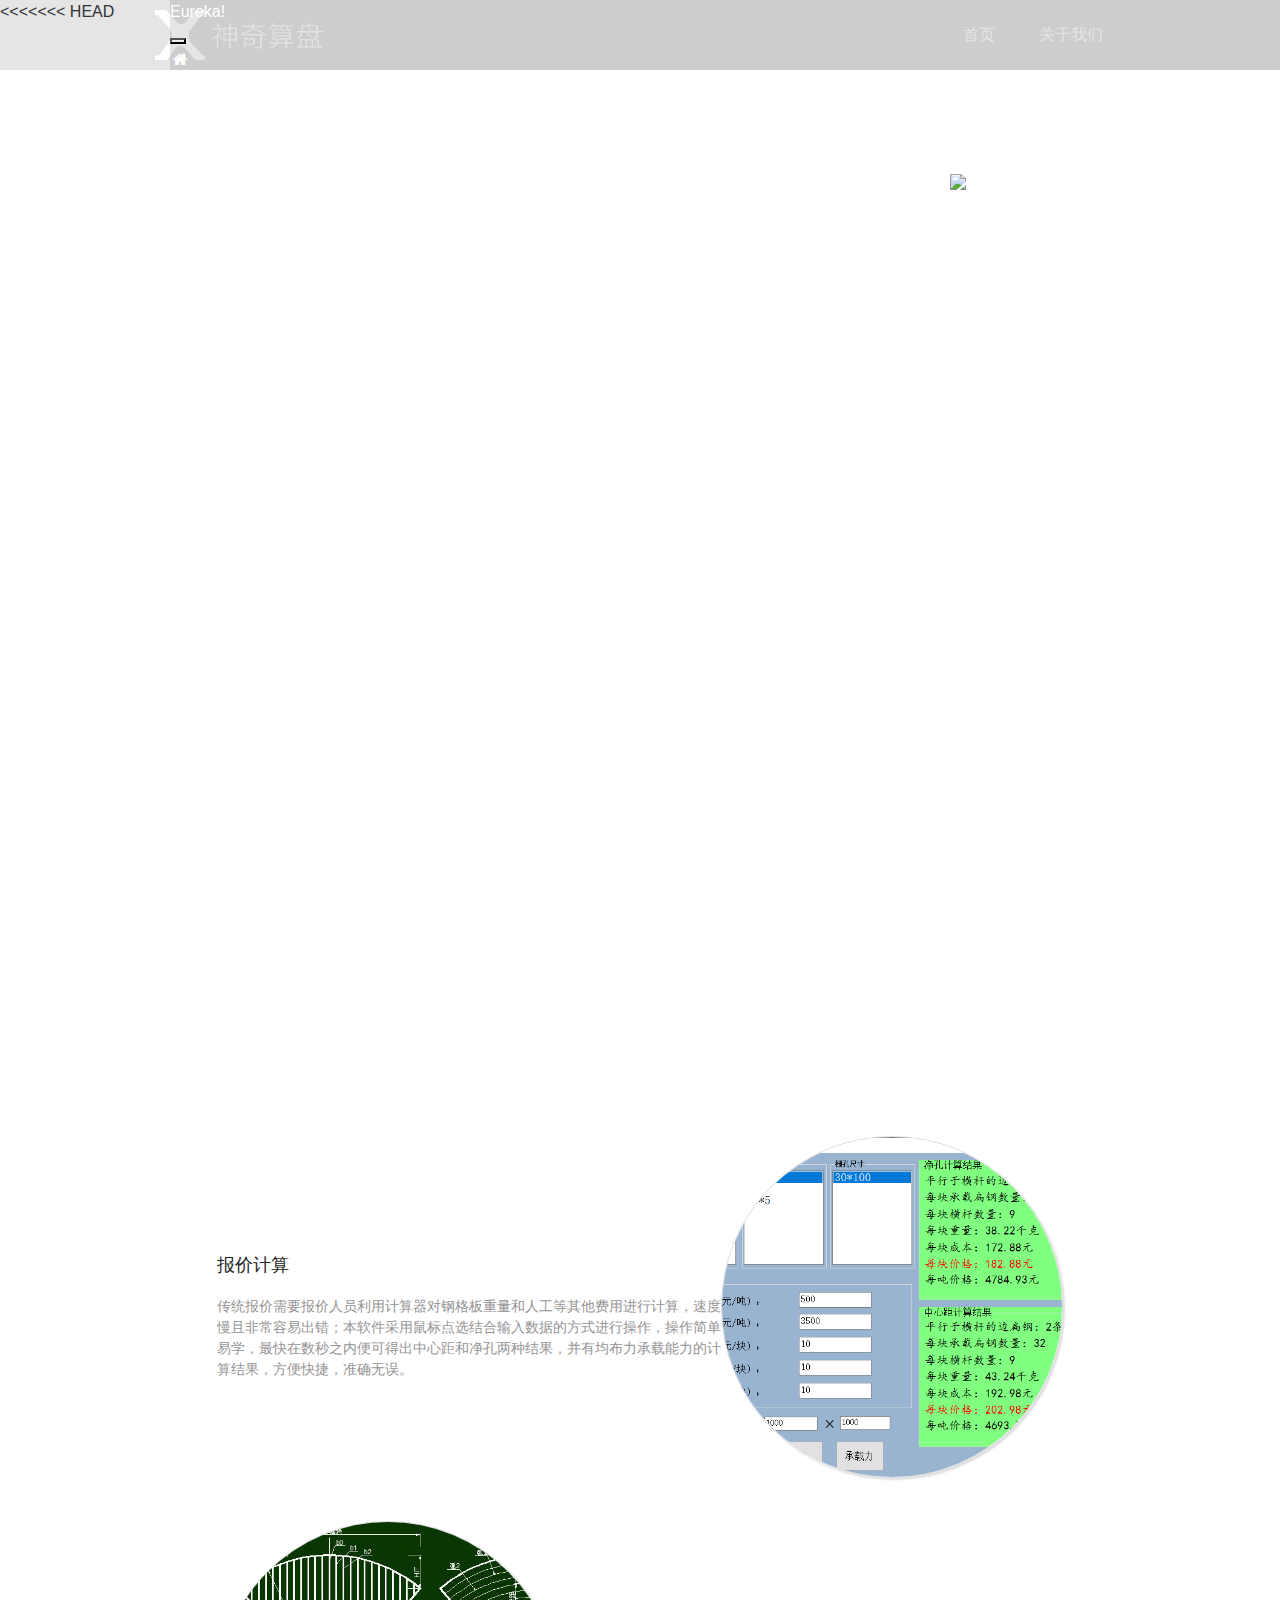
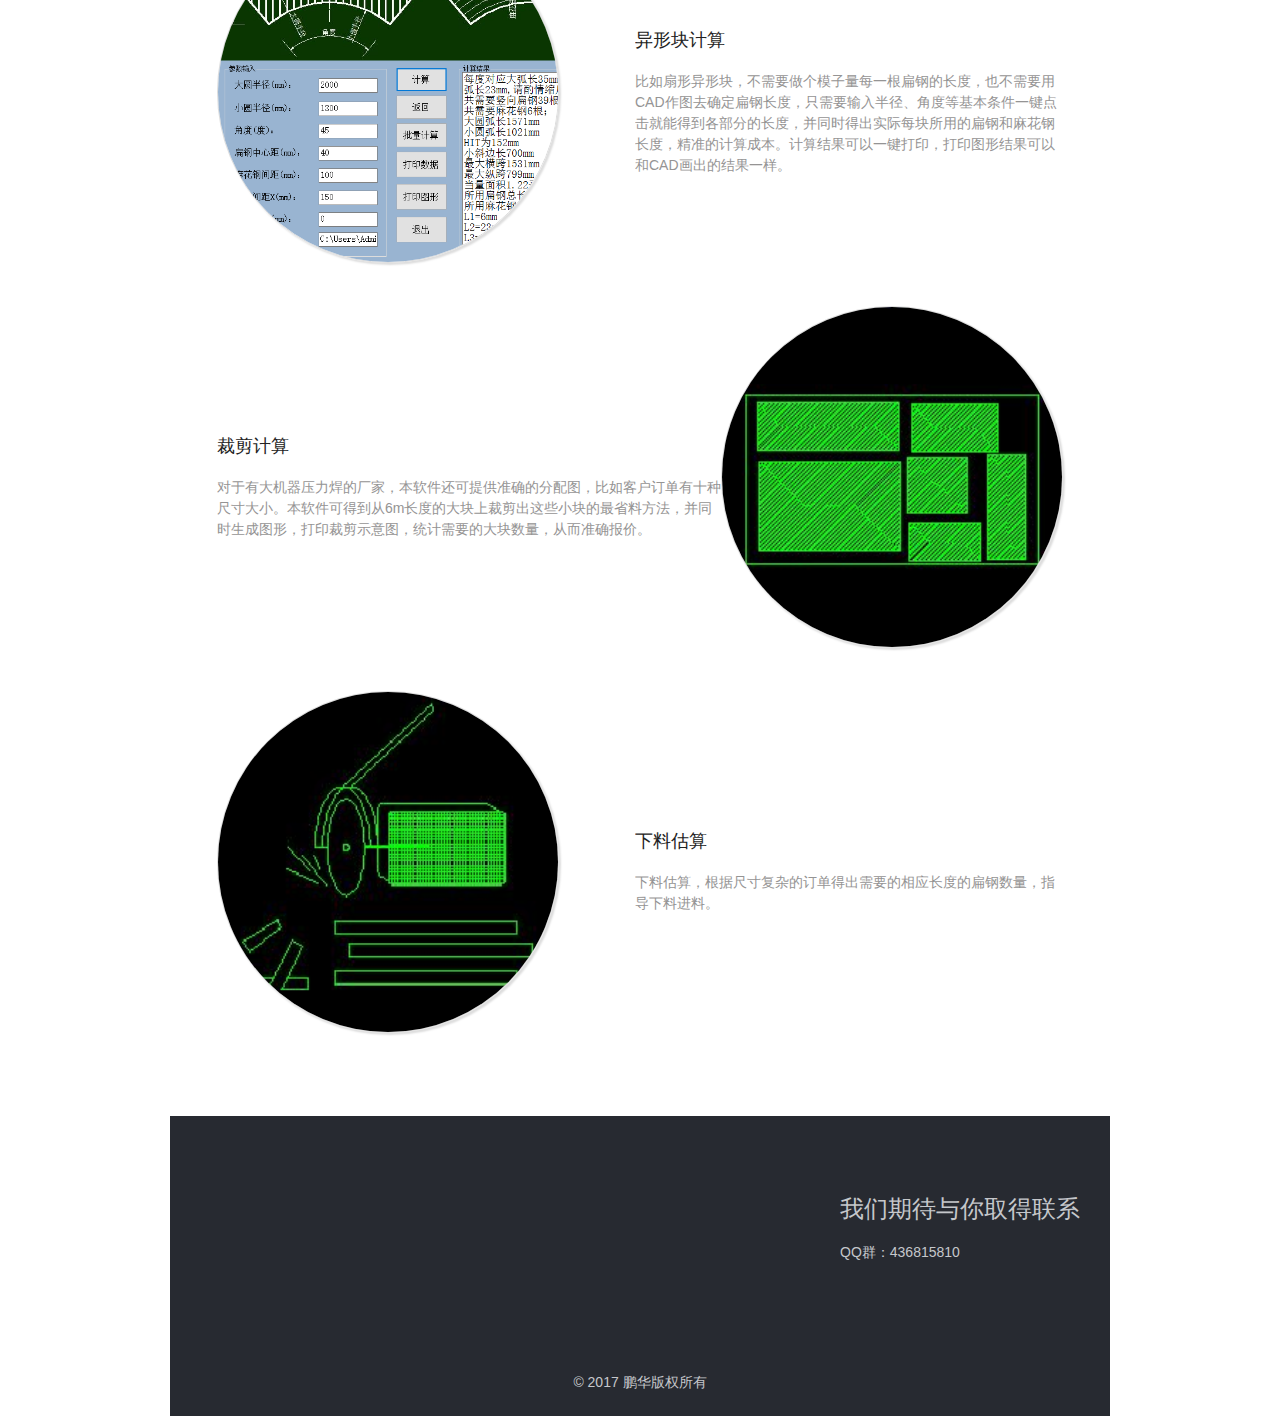
==== commit 5a0b477b: "Revert "change avatar"" ====
--- a/index.html
+++ b/index.html
@@ -1,90 +1,40 @@
 <!doctype html>
-
-
-
-  
-
-
-<html class="theme-next muse use-motion">
+<!--[if lt IE 7]><html class="no-js ie6 oldie" lang="zh" xmlns:wb="http://open.weibo.com/wb"> <![endif]-->
+<!--[if IE 7]><html class="no-js ie7 oldie" lang="zh" xmlns:wb="http://open.weibo.com/wb"> <![endif]-->
+<!--[if IE 8]><html class="no-js ie8 oldie" lang="zh" xmlns:wb="http://open.weibo.com/wb"> <![endif]-->
+<!--[if gt IE 8]><!--> <html class="no-js"> <!--<![endif]-->
 <head>
-  <meta charset="UTF-8"/>
-<meta http-equiv="X-UA-Compatible" content="IE=edge,chrome=1" />
-<meta name="viewport" content="width=device-width, initial-scale=1, maximum-scale=1"/>
-
-
-
-<meta http-equiv="Cache-Control" content="no-transform" />
-<meta http-equiv="Cache-Control" content="no-siteapp" />
-
-
-
-
-
-
-
-
-
-
-
-
-  <link href="/vendors/fancybox/source/jquery.fancybox.css?v=2.1.5" rel="stylesheet" type="text/css"/>
-
-
-
-
-  <link href="//fonts.googleapis.com/css?family=Lato:300,400,700,400italic&subset=latin,latin-ext" rel="stylesheet" type="text/css">
-
-
-
-<link href="/vendors/font-awesome/css/font-awesome.min.css?v=4.4.0" rel="stylesheet" type="text/css" />
-
-<link href="/css/main.css?v=0.5.0" rel="stylesheet" type="text/css" />
-
-
-  <meta name="keywords" content="Eureka, Blog" />
-
-
-
-
-
-
-
-
-  <link rel="shortcut icon" type="image/x-icon" href="/favicon.ico?v=0.5.0" />
-
-
-
-
-
-
-<meta name="description">
-<meta property="og:type" content="website">
-<meta property="og:title" content="Eureka!">
-<meta property="og:url" content="http://geebar.github.io/index.html">
-<meta property="og:site_name" content="Eureka!">
-<meta property="og:description">
-<meta name="twitter:card" content="summary">
-<meta name="twitter:title" content="Eureka!">
-<meta name="twitter:description">
-
-
-
-<script type="text/javascript" id="hexo.configuration">
-  var NexT = window.NexT || {};
-  var CONFIG = {
-    scheme: 'Muse',
-    sidebar: {"position":"left","display":"post"},
-    fancybox: true,
-    motion: true,
-    duoshuo: {
-      userId: 0,
-      author: '博主'
+    <meta charset="UTF-8">
+<link rel="icon" type="image/ico" sizes="32x32" href="./assets/favicon-32x32.ico">
+<meta name="keywords" content="钢格网，丝网，报价计算，安平">
+<meta name="description" content="专门针对丝网（尤其是钢格板内容）生产行业中的种种数学问题，提供简单易学的软件功能；简单点选几下，立刻出结果。">
+<link rel="stylesheet" href="./css/client.css"/>
+<script>
+    var _onReadyFns = [];
+    var onReady = function( fn ){
+        _onReadyFns.push(fn);
     }
-  };
 </script>
-
-  <title> Eureka! </title>
+    <title>神奇算盘——magic wire calculator</title>
 </head>
+<<<<<<< HEAD
+<body class="home-page">
+    <div class="wrap">
+        <div class="header">
+    <div class="container">
+        <ul class="nav">
+            <li><a href="index.html">首页</a></li>
+            <!--<li>-->
+                <!--<a href="guide.html">帮助</a>-->
+            <!--</li>-->
+            <li>
+                <a href="about.html">关于我们</a>
+            </li>
+        </ul>
+        <h1 class="logo">
+            <a href="index.html"><img src="./assets/logo_words_white.png" height="50" alt="神奇算盘MagicCalc"/></a>
+        </h1>
+=======
 
 <body itemscope itemtype="http://schema.org/WebPage" lang="zh-Hans">
 
@@ -303,186 +253,109 @@
           
         
       
+>>>>>>> parent of a98b195... change avatar
     </div>
-
-    <footer class="post-footer">
-      
-
-      
-
-      
-      
-        <div class="post-eof"></div>
-      
-    </footer>
-  </article>
-
-
-    
-
-  </section>
-
-  
-
-
-          </div>
-          
-
-
-          
-
-        </div>
-        
-          
-  
-  <div class="sidebar-toggle">
-    <div class="sidebar-toggle-line-wrap">
-      <span class="sidebar-toggle-line sidebar-toggle-line-first"></span>
-      <span class="sidebar-toggle-line sidebar-toggle-line-middle"></span>
-      <span class="sidebar-toggle-line sidebar-toggle-line-last"></span>
+</div>
+        <div class="billboard">
+            <div class="container slogan">
+                <h1>自动计算，机器代替手工</h1>
+                <p class="desc">神奇算盘让你更有效率</p>
+                <a href="about.html#contact-us" class="btn-wp try-bi-link">下载试用</a>
+            </div>
+        </div>
+        <!-- end billboard -->
+
+        <div class="functions container">
+            <div class="function">
+                <div class="content">
+                    <h5>报价计算</h5>
+                    <p>传统报价需要报价人员利用计算器对钢格板重量和人工等其他费用进行计算，速度慢且非常容易出错；本软件采用鼠标点选结合输入数据的方式进行操作，操作简单易学，最快在数秒之内便可得出中心距和净孔两种结果，并有均布力承载能力的计算结果，方便快捷，准确无误。</p>
+                </div>
+                <div class="img">
+                    <figure>
+                        <img width="342" src="./assets/price.png" alt="">
+                    </figure>
+                </div>
+            </div>
+            <div class="function figure-left">
+                <div class="img">
+                    <figure>
+                        <img width="342" src="./assets/sector.png" alt="">
+                    </figure>
+                </div>
+                <div class="content">
+                    <h5>异形块计算</h5>
+                    <p>比如扇形异形块，不需要做个模子量每一根扁钢的长度，也不需要用CAD作图去确定扁钢长度，只需要输入半径、角度等基本条件一键点击就能得到各部分的长度，并同时得出实际每块所用的扁钢和麻花钢长度，精准的计算成本。计算结果可以一键打印，打印图形结果可以和CAD画出的结果一样。</p>
+                </div>
+
+            </div>
+            <div class="function">
+                <div class="content">
+                    <h5>裁剪计算</h5>
+                    <p>对于有大机器压力焊的厂家，本软件还可提供准确的分配图，比如客户订单有十种尺寸大小。本软件可得到从6m长度的大块上裁剪出这些小块的最省料方法，并同时生成图形，打印裁剪示意图，统计需要的大块数量，从而准确报价。</p>
+                </div>
+                <div class="img">
+                    <figure>
+                        <img width="342" src="./assets/cut.png" alt="">
+                    </figure>
+                </div>
+            </div>
+            <div class="function figure-left">
+                <div class="img">
+                    <figure>
+                        <img width="342" src="./assets/material.png" alt="">
+                    </figure>
+                </div>
+                <div class="content">
+                    <h5>下料估算</h5>
+                    <p>下料估算，根据尺寸复杂的订单得出需要的相应长度的扁钢数量，指导下料进料。</p>
+                </div>
+            </div>
+        </div>
+
+
+        <div class="footer">
+    <div class="container">
+        <div class="contact-us right">
+            <div class="find-us mod container">
+                <div class="bd">
+                    <h1>我们期待与你取得联系</h1>
+                    <div class="info">
+                        <!--<p>邮箱: <a href="mailto:info@wifipix.com">info@wifipix.com</a></p>-->
+                        <p>QQ群：<a target="_blank" href="//shang.qq.com/wpa/qunwpa?idkey=b6f399f0d16b961790e4020d026fe8565019ce41e3a6eca32b09b1bf9f9f8352">436815810</a></p>
+
+                        <!--<p>QQ群：<a target="_blank" href="//shang.qq.com/wpa/qunwpa?idkey=b6f399f0d16b961790e4020d026fe8565019ce41e3a6eca32b09b1bf9f9f8352">436815810<img border="0" src="//pub.idqqimg.com/wpa/images/group.png" alt="神奇算盘反馈群" title="神奇算盘反馈群"></a></p>-->
+                    </div>
+                </div>
+            </div>
+        </div>
     </div>
-  </div>
-
-  <aside id="sidebar" class="sidebar">
-    <div class="sidebar-inner">
-
-      
-
-      
-
-      <section class="site-overview sidebar-panel  sidebar-panel-active ">
-        <div class="site-author motion-element" itemprop="author" itemscope itemtype="http://schema.org/Person">
-          <img class="site-author-image" itemprop="image"
-               src="/uploads/avatar@2X.png"
-               alt="Eureka" />
-          <p class="site-author-name" itemprop="name">Eureka</p>
-          <p class="site-description motion-element" itemprop="description"></p>
-        </div>
-        <nav class="site-state motion-element">
-          <div class="site-state-item site-state-posts">
-            <a href="/archives">
-              <span class="site-state-item-count">3</span>
-              <span class="site-state-item-name">日志</span>
-            </a>
-          </div>
-          
-          
-
-          
-
-        </nav>
-
-        
-
-        <div class="links-of-author motion-element">
-          
-        </div>
-
-        
-        
-
-        <div class="links-of-author motion-element">
-          
-        </div>
-
-      </section>
-
-      
-
+    <div class="copyright">
+        <div class="container">
+            <div class="content">
+                <p>&copy; 2017 鹏华版权所有</p>
+            </div>
+        </div>
     </div>
-  </aside>
-
-
-        
-      </div>
-    </main>
-
-    <footer id="footer" class="footer">
-      <div class="footer-inner">
-        <div class="copyright" >
-  
-  &copy; 
-  <span itemprop="copyrightYear">2016</span>
-  <span class="with-love">
-    <i class="fa fa-heart"></i>
-  </span>
-  <span class="author" itemprop="copyrightHolder">Eureka</span>
 </div>
-
-<div class="powered-by">
-  由 <a class="theme-link" href="http://hexo.io">Hexo</a> 强力驱动
-</div>
-
-<div class="theme-info">
-  主题 -
-  <a class="theme-link" href="https://github.com/iissnan/hexo-theme-next">
-    NexT.Muse
-  </a>
-</div>
-
-
-
-      </div>
-    </footer>
-
-    <div class="back-to-top"></div>
-  </div>
-
-  
-
-
-  
-
-
-
-  <script type="text/javascript" src="/vendors/jquery/index.js?v=2.1.3"></script>
-
-  <script type="text/javascript" src="/vendors/fastclick/lib/fastclick.min.js?v=1.0.6"></script>
-
-  <script type="text/javascript" src="/vendors/jquery_lazyload/jquery.lazyload.js?v=1.9.7"></script>
-
-  <script type="text/javascript" src="/vendors/velocity/velocity.min.js"></script>
-
-  <script type="text/javascript" src="/vendors/velocity/velocity.ui.min.js"></script>
-
-  <script type="text/javascript" src="/vendors/fancybox/source/jquery.fancybox.pack.js"></script>
-
-
-  
-
-
-  <script type="text/javascript" src="/js/src/utils.js?v=0.5.0"></script>
-
-  <script type="text/javascript" src="/js/src/motion.js?v=0.5.0"></script>
-
-
-
-  
-  
-
-  
-
-  
-
-
-  <script type="text/javascript" src="/js/src/bootstrap.js?v=0.5.0"></script>
-
-
-
-  
-
-
-
-  
-
-
-
-  
-  
-
-  
-  
-
-
+        <!-- end footer -->
+    </div>
+
+    <script>
+    +function(){
+        var n;
+        if( '_onReadyFns' in this && 'slice' in _onReadyFns )
+        while(n = _onReadyFns.shift()) typeof n == 'function' && n();
+    }();
+</script>
+<script>
+    var _hmt = _hmt || [];
+    (function() {
+        var hm = document.createElement("script");
+        hm.src = "//hm.baidu.com/hm.js?23943732261413da10fe08e5fdc4d7d4";
+        var s = document.getElementsByTagName("script")[0];
+        s.parentNode.insertBefore(hm, s);
+    })();
+</script>
 </body>
-</html>
+</html>--- a/css/client.css
+++ b/css/client.css
@@ -0,0 +1,7732 @@
+@charset "UTF-8";
+/*
+YUI 3.18.1 (build f7e7bcb)
+Copyright 2014 Yahoo! Inc. All rights reserved.
+Licensed under the BSD License.
+http://yuilibrary.com/license/
+*/
+html {
+  color: #000;
+  background: #FFF; }
+
+body, div, dl, dt, dd, ul, ol, li, h1, h2, h3, h4, h5, h6, pre, code, form, fieldset, legend, input, textarea, p, blockquote, th, td {
+  margin: 0;
+  padding: 0; }
+
+table {
+  border-collapse: collapse;
+  border-spacing: 0; }
+
+fieldset, img {
+  border: 0; }
+
+address, caption, cite, code, dfn, em, strong, th, var {
+  font-style: normal;
+  font-weight: normal; }
+
+ol, ul {
+  list-style: none; }
+
+caption, th {
+  text-align: left; }
+
+h1, h2, h3, h4, h5, h6 {
+  font-size: 100%;
+  font-weight: normal; }
+
+q:before, q:after {
+  content: ''; }
+
+abbr, acronym {
+  border: 0;
+  font-variant: normal; }
+
+sup {
+  vertical-align: text-top; }
+
+sub {
+  vertical-align: text-bottom; }
+
+input, textarea, select {
+  font-family: inherit;
+  font-size: inherit;
+  font-weight: inherit;
+  *font-size: 100%; }
+
+legend {
+  color: #000; }
+
+#yui3-css-stamp.cssreset {
+  display: none; }
+
+.font-size-12px, .csv-textarea, .footer {
+  font-size: 0.75rem; }
+
+.font-size-14px, .footer .copyright, .home-page p, .home-page .desc, .home-page .solution .board p.desc, .home-page .products .bd .cover p, .home-page .products .bd .cover a.btn-ghost, .home-page .function p {
+  font-size: 0.875rem; }
+
+.font-size-16px {
+  font-size: 1rem; }
+
+.font-size-18px, .footer h4, .home-page h2, .home-page .products .bd .cover h2.title, .home-page .function h5, .about-page .billboard .slogan p {
+  font-size: 1.125rem; }
+
+.font-size-20px, .home-page .billboard .slogan p, .about-page .location .find-us h1 {
+  font-size: 1.25rem; }
+
+.font-size-22px {
+  font-size: 1.375rem; }
+
+.font-size-24px, .home-page h1, .home-page .solution .board p {
+  font-size: 1.5rem; }
+
+.font-size-26px {
+  font-size: 1.625rem; }
+
+.font-size-28px {
+  font-size: 1.75rem; }
+
+.font-size-30px {
+  font-size: 1.875rem; }
+
+.font-size-32px {
+  font-size: 2rem; }
+
+.font-size-34px {
+  font-size: 2.125rem; }
+
+.font-size-36px, .home-page .billboard .slogan h1, .about-page .billboard .slogan h2 {
+  font-size: 2.25rem; }
+
+.font-size-38px {
+  font-size: 2.375rem; }
+
+.font-size-40px, .home-page .our-partner .container .fa {
+  font-size: 2.5rem; }
+
+.font-size-42px {
+  font-size: 2.625rem; }
+
+.font-size-44px {
+  font-size: 2.75rem; }
+
+.font-size-46px {
+  font-size: 2.875rem; }
+
+.font-size-48px {
+  font-size: 3rem; }
+
+.font-size-50px {
+  font-size: 3.125rem; }
+
+.font-size-52px {
+  font-size: 3.25rem; }
+
+.font-size-54px {
+  font-size: 3.375rem; }
+
+.font-size-56px {
+  font-size: 3.5rem; }
+
+.font-size-58px {
+  font-size: 3.625rem; }
+
+.font-size-60px {
+  font-size: 3.75rem; }
+
+.font-size-62px {
+  font-size: 3.875rem; }
+
+.footer .contact-us i, .home-sprite {
+  background-image: url("../img/home-sprite.png");
+  background-repeat: no-repeat; }
+
+.hidden {
+  display: none !important;
+  visibility: hidden !important; }
+
+.hidden-scroll {
+  overflow: hidden !important; }
+
+.clearfix::after, .home-page .scene .container::after {
+  clear: both;
+  content: "";
+  display: table; }
+
+.ac {
+  text-align: center; }
+
+.al {
+  text-align: left; }
+
+.ar {
+  text-align: right; }
+
+.title {
+  margin-bottom: 10px; }
+
+.table-layout {
+  display: table;
+  width: 100%;
+  table-layout: fixed; }
+
+.csv-textarea {
+  line-height: 1.8rem; }
+
+.vm-grid, .home-page .scene .container, .home-page .function {
+  display: -webkit-box;
+  display: -moz-box;
+  display: box;
+  display: -webkit-flex;
+  display: -moz-flex;
+  display: -ms-flexbox;
+  display: flex;
+  -webkit-flex-flow: row;
+  -moz-flex-flow: row;
+  flex-flow: row;
+  -webkit-box-align: center;
+  -moz-box-align: center;
+  box-align: center;
+  -webkit-align-items: center;
+  -moz-align-items: center;
+  -ms-align-items: center;
+  -o-align-items: center;
+  align-items: center;
+  -ms-flex-align: center;
+  -webkit-box-pack: center;
+  -moz-box-pack: center;
+  box-pack: center;
+  -webkit-justify-content: center;
+  -moz-justify-content: center;
+  -ms-justify-content: center;
+  -o-justify-content: center;
+  justify-content: center;
+  -ms-flex-pack: center; }
+  .vm-grid .f1, .home-page .scene .container .f1, .home-page .function .f1, .home-page .function .content {
+    -webkit-box-flex: 1;
+    -moz-box-flex: 1;
+    box-flex: 1;
+    -webkit-flex: 1;
+    -moz-flex: 1;
+    -ms-flex: 1;
+    flex: 1; }
+
+.grid {
+  display: -webkit-box;
+  display: -moz-box;
+  display: box;
+  display: -webkit-flex;
+  display: -moz-flex;
+  display: -ms-flexbox;
+  display: flex;
+  -webkit-flex-flow: row;
+  -moz-flex-flow: row;
+  flex-flow: row; }
+  .grid .f1, .grid .home-page .function .content, .home-page .function .grid .content {
+    -webkit-box-flex: 1;
+    -moz-box-flex: 1;
+    box-flex: 1;
+    -webkit-flex: 1;
+    -moz-flex: 1;
+    -ms-flex: 1;
+    flex: 1; }
+
+/*!
+ * Bootstrap v4.0.0-alpha.3 (http://getbootstrap.com)
+ * Copyright 2011-2016 The Bootstrap Authors
+ * Copyright 2011-2016 Twitter, Inc.
+ * Licensed under MIT (https://github.com/twbs/bootstrap/blob/master/LICENSE)
+ */
+/*! normalize.css v4.0.0 | MIT License | github.com/necolas/normalize.css */
+html {
+  font-family: sans-serif;
+  -ms-text-size-adjust: 100%;
+  -webkit-text-size-adjust: 100%; }
+
+body {
+  margin: 0; }
+
+article,
+aside,
+details,
+figcaption,
+figure,
+footer,
+header,
+main,
+menu,
+nav,
+section,
+summary {
+  display: block; }
+
+audio,
+canvas,
+progress,
+video {
+  display: inline-block; }
+
+audio:not([controls]) {
+  display: none;
+  height: 0; }
+
+progress {
+  vertical-align: baseline; }
+
+template,
+[hidden] {
+  display: none; }
+
+a {
+  background-color: transparent; }
+
+a:active,
+a:hover {
+  outline-width: 0; }
+
+abbr[title] {
+  border-bottom: none;
+  text-decoration: underline;
+  text-decoration: underline dotted; }
+
+b,
+strong {
+  font-weight: inherit; }
+
+b,
+strong {
+  font-weight: bolder; }
+
+dfn {
+  font-style: italic; }
+
+h1 {
+  font-size: 2em;
+  margin: 0.67em 0; }
+
+mark {
+  background-color: #ff0;
+  color: #000; }
+
+small {
+  font-size: 80%; }
+
+sub,
+sup {
+  font-size: 75%;
+  line-height: 0;
+  position: relative;
+  vertical-align: baseline; }
+
+sub {
+  bottom: -0.25em; }
+
+sup {
+  top: -0.5em; }
+
+img {
+  border-style: none; }
+
+svg:not(:root) {
+  overflow: hidden; }
+
+code,
+kbd,
+pre,
+samp {
+  font-family: monospace, monospace;
+  font-size: 1em; }
+
+figure {
+  margin: 1em 40px; }
+
+hr {
+  box-sizing: content-box;
+  height: 0;
+  overflow: visible; }
+
+button,
+input,
+select,
+textarea {
+  font: inherit; }
+
+optgroup {
+  font-weight: bold; }
+
+button,
+input,
+select {
+  overflow: visible; }
+
+button,
+input,
+select,
+textarea {
+  margin: 0; }
+
+button,
+select {
+  text-transform: none; }
+
+button,
+[type="button"],
+[type="reset"],
+[type="submit"] {
+  cursor: pointer; }
+
+[disabled] {
+  cursor: default; }
+
+button,
+html [type="button"],
+[type="reset"],
+[type="submit"] {
+  -webkit-appearance: button; }
+
+button::-moz-focus-inner,
+input::-moz-focus-inner {
+  border: 0;
+  padding: 0; }
+
+button:-moz-focusring,
+input:-moz-focusring {
+  outline: 1px dotted ButtonText; }
+
+fieldset {
+  border: 1px solid #c0c0c0;
+  margin: 0 2px;
+  padding: 0.35em 0.625em 0.75em; }
+
+legend {
+  box-sizing: border-box;
+  color: inherit;
+  display: table;
+  max-width: 100%;
+  padding: 0;
+  white-space: normal; }
+
+textarea {
+  overflow: auto; }
+
+[type="checkbox"],
+[type="radio"] {
+  box-sizing: border-box;
+  padding: 0; }
+
+[type="number"]::-webkit-inner-spin-button,
+[type="number"]::-webkit-outer-spin-button {
+  height: auto; }
+
+[type="search"] {
+  -webkit-appearance: textfield; }
+
+[type="search"]::-webkit-search-cancel-button,
+[type="search"]::-webkit-search-decoration {
+  -webkit-appearance: none; }
+
+@media print {
+  *,
+  *::before,
+  *::after,
+  *::first-letter,
+  *::first-line {
+    text-shadow: none !important;
+    box-shadow: none !important; }
+  a,
+  a:visited {
+    text-decoration: underline; }
+  abbr[title]::after {
+    content: " (" attr(title) ")"; }
+  pre,
+  blockquote {
+    border: 1px solid #999;
+    page-break-inside: avoid; }
+  thead {
+    display: table-header-group; }
+  tr,
+  img {
+    page-break-inside: avoid; }
+  p,
+  h2,
+  h3 {
+    orphans: 3;
+    widows: 3; }
+  h2,
+  h3 {
+    page-break-after: avoid; }
+  .navbar {
+    display: none; }
+  .btn > .caret,
+  .dropup > .btn > .caret {
+    border-top-color: #000 !important; }
+  .tag {
+    border: 1px solid #000; }
+  .table {
+    border-collapse: collapse !important; }
+    .table td,
+    .table th {
+      background-color: #fff !important; }
+  .table-bordered th,
+  .table-bordered td {
+    border: 1px solid #ddd !important; } }
+
+html {
+  box-sizing: border-box; }
+
+*,
+*::before,
+*::after {
+  box-sizing: inherit; }
+
+@-ms-viewport {
+  width: device-width; }
+
+html {
+  font-size: 16px;
+  -ms-overflow-style: scrollbar;
+  -webkit-tap-highlight-color: transparent; }
+
+body {
+  font-family: -apple-system, BlinkMacSystemFont, "Segoe UI", Roboto, "Helvetica Neue", Arial, sans-serif;
+  font-size: 1rem;
+  line-height: 1.5;
+  color: #373a3c;
+  background-color: #fff; }
+
+[tabindex="-1"]:focus {
+  outline: none !important; }
+
+h1, h2, h3, h4, h5, h6 {
+  margin-top: 0;
+  margin-bottom: .5rem; }
+
+p {
+  margin-top: 0;
+  margin-bottom: 1rem; }
+
+abbr[title],
+abbr[data-original-title] {
+  cursor: help;
+  border-bottom: 1px dotted #818a91; }
+
+address {
+  margin-bottom: 1rem;
+  font-style: normal;
+  line-height: inherit; }
+
+ol,
+ul,
+dl {
+  margin-top: 0;
+  margin-bottom: 1rem; }
+
+ol ol,
+ul ul,
+ol ul,
+ul ol {
+  margin-bottom: 0; }
+
+dt {
+  font-weight: bold; }
+
+dd {
+  margin-bottom: .5rem;
+  margin-left: 0; }
+
+blockquote {
+  margin: 0 0 1rem; }
+
+a {
+  color: #0275d8;
+  text-decoration: none; }
+  a:focus, a:hover {
+    color: #014c8c;
+    text-decoration: underline; }
+  a:focus {
+    outline: 5px auto -webkit-focus-ring-color;
+    outline-offset: -2px; }
+
+a:not([href]):not([tabindex]) {
+  color: inherit;
+  text-decoration: none; }
+  a:not([href]):not([tabindex]):focus, a:not([href]):not([tabindex]):hover {
+    color: inherit;
+    text-decoration: none; }
+  a:not([href]):not([tabindex]):focus {
+    outline: none; }
+
+pre {
+  margin-top: 0;
+  margin-bottom: 1rem;
+  overflow: auto; }
+
+figure {
+  margin: 0 0 1rem; }
+
+img {
+  vertical-align: middle; }
+
+[role="button"] {
+  cursor: pointer; }
+
+a,
+area,
+button,
+[role="button"],
+input,
+label,
+select,
+summary,
+textarea {
+  touch-action: manipulation; }
+
+table {
+  border-collapse: collapse;
+  background-color: transparent; }
+
+caption {
+  padding-top: 0.75rem;
+  padding-bottom: 0.75rem;
+  color: #818a91;
+  text-align: left;
+  caption-side: bottom; }
+
+th {
+  text-align: left; }
+
+label {
+  display: inline-block;
+  margin-bottom: .5rem; }
+
+button:focus {
+  outline: 1px dotted;
+  outline: 5px auto -webkit-focus-ring-color; }
+
+input,
+button,
+select,
+textarea {
+  margin: 0;
+  line-height: inherit;
+  border-radius: 0; }
+
+input[type="radio"]:disabled,
+input[type="checkbox"]:disabled {
+  cursor: not-allowed; }
+
+input[type="date"],
+input[type="time"],
+input[type="datetime-local"],
+input[type="month"] {
+  -webkit-appearance: listbox; }
+
+textarea {
+  resize: vertical; }
+
+fieldset {
+  min-width: 0;
+  padding: 0;
+  margin: 0;
+  border: 0; }
+
+legend {
+  display: block;
+  width: 100%;
+  padding: 0;
+  margin-bottom: .5rem;
+  font-size: 1.5rem;
+  line-height: inherit; }
+
+input[type="search"] {
+  -webkit-appearance: none; }
+
+output {
+  display: inline-block; }
+
+[hidden] {
+  display: none !important; }
+
+h1, h2, h3, h4, h5, h6,
+.h1, .h2, .h3, .h4, .h5, .h6 {
+  margin-bottom: 0.5rem;
+  font-family: inherit;
+  font-weight: 500;
+  line-height: 1.1;
+  color: inherit; }
+
+h1, .h1 {
+  font-size: 2.5rem; }
+
+h2, .h2 {
+  font-size: 2rem; }
+
+h3, .h3 {
+  font-size: 1.75rem; }
+
+h4, .h4 {
+  font-size: 1.5rem; }
+
+h5, .h5 {
+  font-size: 1.25rem; }
+
+h6, .h6 {
+  font-size: 1rem; }
+
+.lead {
+  font-size: 1.25rem;
+  font-weight: 300; }
+
+.display-1 {
+  font-size: 6rem;
+  font-weight: 300; }
+
+.display-2 {
+  font-size: 5.5rem;
+  font-weight: 300; }
+
+.display-3 {
+  font-size: 4.5rem;
+  font-weight: 300; }
+
+.display-4 {
+  font-size: 3.5rem;
+  font-weight: 300; }
+
+hr {
+  margin-top: 1rem;
+  margin-bottom: 1rem;
+  border: 0;
+  border-top: 1px solid rgba(0, 0, 0, 0.1); }
+
+small,
+.small {
+  font-size: 80%;
+  font-weight: normal; }
+
+mark,
+.mark {
+  padding: 0.2em;
+  background-color: #fcf8e3; }
+
+.list-unstyled {
+  padding-left: 0;
+  list-style: none; }
+
+.list-inline {
+  padding-left: 0;
+  list-style: none; }
+
+.list-inline-item {
+  display: inline-block; }
+  .list-inline-item:not(:last-child) {
+    margin-right: 5px; }
+
+.initialism {
+  font-size: 90%;
+  text-transform: uppercase; }
+
+.blockquote {
+  padding: 0.5rem 1rem;
+  margin-bottom: 1rem;
+  font-size: 1.25rem;
+  border-left: 0.25rem solid #eceeef; }
+
+.blockquote-footer {
+  display: block;
+  font-size: 80%;
+  color: #818a91; }
+  .blockquote-footer::before {
+    content: "\2014 \00A0"; }
+
+.blockquote-reverse {
+  padding-right: 1rem;
+  padding-left: 0;
+  text-align: right;
+  border-right: 0.25rem solid #eceeef;
+  border-left: 0; }
+
+.blockquote-reverse .blockquote-footer::before {
+  content: ""; }
+
+.blockquote-reverse .blockquote-footer::after {
+  content: "\00A0 \2014"; }
+
+dl.row > dd + dt {
+  clear: left; }
+
+.img-fluid, .carousel-inner > .carousel-item > img,
+.carousel-inner > .carousel-item > a > img {
+  display: block;
+  max-width: 100%;
+  height: auto; }
+
+.img-rounded {
+  border-radius: 0.3rem; }
+
+.img-thumbnail {
+  padding: 0.25rem;
+  background-color: #fff;
+  border: 1px solid #ddd;
+  border-radius: 0.25rem;
+  transition: all .2s ease-in-out;
+  display: inline-block;
+  max-width: 100%;
+  height: auto; }
+
+.img-circle {
+  border-radius: 50%; }
+
+.figure {
+  display: inline-block; }
+
+.figure-img {
+  margin-bottom: 0.5rem;
+  line-height: 1; }
+
+.figure-caption {
+  font-size: 90%;
+  color: #818a91; }
+
+code,
+kbd,
+pre,
+samp {
+  font-family: Menlo, Monaco, Consolas, "Liberation Mono", "Courier New", monospace; }
+
+code {
+  padding: 0.2rem 0.4rem;
+  font-size: 90%;
+  color: #bd4147;
+  background-color: #f7f7f9;
+  border-radius: 0.25rem; }
+
+kbd {
+  padding: 0.2rem 0.4rem;
+  font-size: 90%;
+  color: #fff;
+  background-color: #333;
+  border-radius: 0.2rem; }
+  kbd kbd {
+    padding: 0;
+    font-size: 100%;
+    font-weight: bold; }
+
+pre {
+  display: block;
+  margin-top: 0;
+  margin-bottom: 1rem;
+  font-size: 90%;
+  color: #373a3c; }
+  pre code {
+    padding: 0;
+    font-size: inherit;
+    color: inherit;
+    background-color: transparent;
+    border-radius: 0; }
+
+.pre-scrollable {
+  max-height: 340px;
+  overflow-y: scroll; }
+
+.container {
+  margin-left: auto;
+  margin-right: auto;
+  padding-left: 15px;
+  padding-right: 15px; }
+  .container::after {
+    content: "";
+    display: table;
+    clear: both; }
+  @media (min-width: 544px) {
+    .container {
+      max-width: 576px; } }
+  @media (min-width: 768px) {
+    .container {
+      max-width: 720px; } }
+  @media (min-width: 992px) {
+    .container {
+      max-width: 940px; } }
+  @media (min-width: 1200px) {
+    .container {
+      max-width: 1000px; } }
+
+.container-fluid {
+  margin-left: auto;
+  margin-right: auto;
+  padding-left: 15px;
+  padding-right: 15px; }
+  .container-fluid::after {
+    content: "";
+    display: table;
+    clear: both; }
+
+.row {
+  margin-left: -15px;
+  margin-right: -15px; }
+  .row::after {
+    content: "";
+    display: table;
+    clear: both; }
+
+.col-xs-1, .col-xs-2, .col-xs-3, .col-xs-4, .col-xs-5, .col-xs-6, .col-xs-7, .col-xs-8, .col-xs-9, .col-xs-10, .col-xs-11, .col-xs-12, .col-sm-1, .col-sm-2, .col-sm-3, .col-sm-4, .col-sm-5, .col-sm-6, .col-sm-7, .col-sm-8, .col-sm-9, .col-sm-10, .col-sm-11, .col-sm-12, .col-md-1, .col-md-2, .col-md-3, .col-md-4, .col-md-5, .col-md-6, .col-md-7, .col-md-8, .col-md-9, .col-md-10, .col-md-11, .col-md-12, .col-lg-1, .col-lg-2, .col-lg-3, .col-lg-4, .col-lg-5, .col-lg-6, .col-lg-7, .col-lg-8, .col-lg-9, .col-lg-10, .col-lg-11, .col-lg-12, .col-xl-1, .col-xl-2, .col-xl-3, .col-xl-4, .col-xl-5, .col-xl-6, .col-xl-7, .col-xl-8, .col-xl-9, .col-xl-10, .col-xl-11, .col-xl-12 {
+  position: relative;
+  min-height: 1px;
+  padding-right: 15px;
+  padding-left: 15px; }
+
+.col-xs-1 {
+  float: left;
+  width: 8.33333%; }
+
+.col-xs-2 {
+  float: left;
+  width: 16.66667%; }
+
+.col-xs-3 {
+  float: left;
+  width: 25%; }
+
+.col-xs-4 {
+  float: left;
+  width: 33.33333%; }
+
+.col-xs-5 {
+  float: left;
+  width: 41.66667%; }
+
+.col-xs-6 {
+  float: left;
+  width: 50%; }
+
+.col-xs-7 {
+  float: left;
+  width: 58.33333%; }
+
+.col-xs-8 {
+  float: left;
+  width: 66.66667%; }
+
+.col-xs-9 {
+  float: left;
+  width: 75%; }
+
+.col-xs-10 {
+  float: left;
+  width: 83.33333%; }
+
+.col-xs-11 {
+  float: left;
+  width: 91.66667%; }
+
+.col-xs-12 {
+  float: left;
+  width: 100%; }
+
+.pull-xs-0 {
+  right: auto; }
+
+.pull-xs-1 {
+  right: 8.33333%; }
+
+.pull-xs-2 {
+  right: 16.66667%; }
+
+.pull-xs-3 {
+  right: 25%; }
+
+.pull-xs-4 {
+  right: 33.33333%; }
+
+.pull-xs-5 {
+  right: 41.66667%; }
+
+.pull-xs-6 {
+  right: 50%; }
+
+.pull-xs-7 {
+  right: 58.33333%; }
+
+.pull-xs-8 {
+  right: 66.66667%; }
+
+.pull-xs-9 {
+  right: 75%; }
+
+.pull-xs-10 {
+  right: 83.33333%; }
+
+.pull-xs-11 {
+  right: 91.66667%; }
+
+.pull-xs-12 {
+  right: 100%; }
+
+.push-xs-0 {
+  left: auto; }
+
+.push-xs-1 {
+  left: 8.33333%; }
+
+.push-xs-2 {
+  left: 16.66667%; }
+
+.push-xs-3 {
+  left: 25%; }
+
+.push-xs-4 {
+  left: 33.33333%; }
+
+.push-xs-5 {
+  left: 41.66667%; }
+
+.push-xs-6 {
+  left: 50%; }
+
+.push-xs-7 {
+  left: 58.33333%; }
+
+.push-xs-8 {
+  left: 66.66667%; }
+
+.push-xs-9 {
+  left: 75%; }
+
+.push-xs-10 {
+  left: 83.33333%; }
+
+.push-xs-11 {
+  left: 91.66667%; }
+
+.push-xs-12 {
+  left: 100%; }
+
+.offset-xs-1 {
+  margin-left: 8.33333%; }
+
+.offset-xs-2 {
+  margin-left: 16.66667%; }
+
+.offset-xs-3 {
+  margin-left: 25%; }
+
+.offset-xs-4 {
+  margin-left: 33.33333%; }
+
+.offset-xs-5 {
+  margin-left: 41.66667%; }
+
+.offset-xs-6 {
+  margin-left: 50%; }
+
+.offset-xs-7 {
+  margin-left: 58.33333%; }
+
+.offset-xs-8 {
+  margin-left: 66.66667%; }
+
+.offset-xs-9 {
+  margin-left: 75%; }
+
+.offset-xs-10 {
+  margin-left: 83.33333%; }
+
+.offset-xs-11 {
+  margin-left: 91.66667%; }
+
+@media (min-width: 544px) {
+  .col-sm-1 {
+    float: left;
+    width: 8.33333%; }
+  .col-sm-2 {
+    float: left;
+    width: 16.66667%; }
+  .col-sm-3 {
+    float: left;
+    width: 25%; }
+  .col-sm-4 {
+    float: left;
+    width: 33.33333%; }
+  .col-sm-5 {
+    float: left;
+    width: 41.66667%; }
+  .col-sm-6 {
+    float: left;
+    width: 50%; }
+  .col-sm-7 {
+    float: left;
+    width: 58.33333%; }
+  .col-sm-8 {
+    float: left;
+    width: 66.66667%; }
+  .col-sm-9 {
+    float: left;
+    width: 75%; }
+  .col-sm-10 {
+    float: left;
+    width: 83.33333%; }
+  .col-sm-11 {
+    float: left;
+    width: 91.66667%; }
+  .col-sm-12 {
+    float: left;
+    width: 100%; }
+  .pull-sm-0 {
+    right: auto; }
+  .pull-sm-1 {
+    right: 8.33333%; }
+  .pull-sm-2 {
+    right: 16.66667%; }
+  .pull-sm-3 {
+    right: 25%; }
+  .pull-sm-4 {
+    right: 33.33333%; }
+  .pull-sm-5 {
+    right: 41.66667%; }
+  .pull-sm-6 {
+    right: 50%; }
+  .pull-sm-7 {
+    right: 58.33333%; }
+  .pull-sm-8 {
+    right: 66.66667%; }
+  .pull-sm-9 {
+    right: 75%; }
+  .pull-sm-10 {
+    right: 83.33333%; }
+  .pull-sm-11 {
+    right: 91.66667%; }
+  .pull-sm-12 {
+    right: 100%; }
+  .push-sm-0 {
+    left: auto; }
+  .push-sm-1 {
+    left: 8.33333%; }
+  .push-sm-2 {
+    left: 16.66667%; }
+  .push-sm-3 {
+    left: 25%; }
+  .push-sm-4 {
+    left: 33.33333%; }
+  .push-sm-5 {
+    left: 41.66667%; }
+  .push-sm-6 {
+    left: 50%; }
+  .push-sm-7 {
+    left: 58.33333%; }
+  .push-sm-8 {
+    left: 66.66667%; }
+  .push-sm-9 {
+    left: 75%; }
+  .push-sm-10 {
+    left: 83.33333%; }
+  .push-sm-11 {
+    left: 91.66667%; }
+  .push-sm-12 {
+    left: 100%; }
+  .offset-sm-0 {
+    margin-left: 0%; }
+  .offset-sm-1 {
+    margin-left: 8.33333%; }
+  .offset-sm-2 {
+    margin-left: 16.66667%; }
+  .offset-sm-3 {
+    margin-left: 25%; }
+  .offset-sm-4 {
+    margin-left: 33.33333%; }
+  .offset-sm-5 {
+    margin-left: 41.66667%; }
+  .offset-sm-6 {
+    margin-left: 50%; }
+  .offset-sm-7 {
+    margin-left: 58.33333%; }
+  .offset-sm-8 {
+    margin-left: 66.66667%; }
+  .offset-sm-9 {
+    margin-left: 75%; }
+  .offset-sm-10 {
+    margin-left: 83.33333%; }
+  .offset-sm-11 {
+    margin-left: 91.66667%; } }
+
+@media (min-width: 768px) {
+  .col-md-1 {
+    float: left;
+    width: 8.33333%; }
+  .col-md-2 {
+    float: left;
+    width: 16.66667%; }
+  .col-md-3 {
+    float: left;
+    width: 25%; }
+  .col-md-4 {
+    float: left;
+    width: 33.33333%; }
+  .col-md-5 {
+    float: left;
+    width: 41.66667%; }
+  .col-md-6 {
+    float: left;
+    width: 50%; }
+  .col-md-7 {
+    float: left;
+    width: 58.33333%; }
+  .col-md-8 {
+    float: left;
+    width: 66.66667%; }
+  .col-md-9 {
+    float: left;
+    width: 75%; }
+  .col-md-10 {
+    float: left;
+    width: 83.33333%; }
+  .col-md-11 {
+    float: left;
+    width: 91.66667%; }
+  .col-md-12 {
+    float: left;
+    width: 100%; }
+  .pull-md-0 {
+    right: auto; }
+  .pull-md-1 {
+    right: 8.33333%; }
+  .pull-md-2 {
+    right: 16.66667%; }
+  .pull-md-3 {
+    right: 25%; }
+  .pull-md-4 {
+    right: 33.33333%; }
+  .pull-md-5 {
+    right: 41.66667%; }
+  .pull-md-6 {
+    right: 50%; }
+  .pull-md-7 {
+    right: 58.33333%; }
+  .pull-md-8 {
+    right: 66.66667%; }
+  .pull-md-9 {
+    right: 75%; }
+  .pull-md-10 {
+    right: 83.33333%; }
+  .pull-md-11 {
+    right: 91.66667%; }
+  .pull-md-12 {
+    right: 100%; }
+  .push-md-0 {
+    left: auto; }
+  .push-md-1 {
+    left: 8.33333%; }
+  .push-md-2 {
+    left: 16.66667%; }
+  .push-md-3 {
+    left: 25%; }
+  .push-md-4 {
+    left: 33.33333%; }
+  .push-md-5 {
+    left: 41.66667%; }
+  .push-md-6 {
+    left: 50%; }
+  .push-md-7 {
+    left: 58.33333%; }
+  .push-md-8 {
+    left: 66.66667%; }
+  .push-md-9 {
+    left: 75%; }
+  .push-md-10 {
+    left: 83.33333%; }
+  .push-md-11 {
+    left: 91.66667%; }
+  .push-md-12 {
+    left: 100%; }
+  .offset-md-0 {
+    margin-left: 0%; }
+  .offset-md-1 {
+    margin-left: 8.33333%; }
+  .offset-md-2 {
+    margin-left: 16.66667%; }
+  .offset-md-3 {
+    margin-left: 25%; }
+  .offset-md-4 {
+    margin-left: 33.33333%; }
+  .offset-md-5 {
+    margin-left: 41.66667%; }
+  .offset-md-6 {
+    margin-left: 50%; }
+  .offset-md-7 {
+    margin-left: 58.33333%; }
+  .offset-md-8 {
+    margin-left: 66.66667%; }
+  .offset-md-9 {
+    margin-left: 75%; }
+  .offset-md-10 {
+    margin-left: 83.33333%; }
+  .offset-md-11 {
+    margin-left: 91.66667%; } }
+
+@media (min-width: 992px) {
+  .col-lg-1 {
+    float: left;
+    width: 8.33333%; }
+  .col-lg-2 {
+    float: left;
+    width: 16.66667%; }
+  .col-lg-3 {
+    float: left;
+    width: 25%; }
+  .col-lg-4 {
+    float: left;
+    width: 33.33333%; }
+  .col-lg-5 {
+    float: left;
+    width: 41.66667%; }
+  .col-lg-6 {
+    float: left;
+    width: 50%; }
+  .col-lg-7 {
+    float: left;
+    width: 58.33333%; }
+  .col-lg-8 {
+    float: left;
+    width: 66.66667%; }
+  .col-lg-9 {
+    float: left;
+    width: 75%; }
+  .col-lg-10 {
+    float: left;
+    width: 83.33333%; }
+  .col-lg-11 {
+    float: left;
+    width: 91.66667%; }
+  .col-lg-12 {
+    float: left;
+    width: 100%; }
+  .pull-lg-0 {
+    right: auto; }
+  .pull-lg-1 {
+    right: 8.33333%; }
+  .pull-lg-2 {
+    right: 16.66667%; }
+  .pull-lg-3 {
+    right: 25%; }
+  .pull-lg-4 {
+    right: 33.33333%; }
+  .pull-lg-5 {
+    right: 41.66667%; }
+  .pull-lg-6 {
+    right: 50%; }
+  .pull-lg-7 {
+    right: 58.33333%; }
+  .pull-lg-8 {
+    right: 66.66667%; }
+  .pull-lg-9 {
+    right: 75%; }
+  .pull-lg-10 {
+    right: 83.33333%; }
+  .pull-lg-11 {
+    right: 91.66667%; }
+  .pull-lg-12 {
+    right: 100%; }
+  .push-lg-0 {
+    left: auto; }
+  .push-lg-1 {
+    left: 8.33333%; }
+  .push-lg-2 {
+    left: 16.66667%; }
+  .push-lg-3 {
+    left: 25%; }
+  .push-lg-4 {
+    left: 33.33333%; }
+  .push-lg-5 {
+    left: 41.66667%; }
+  .push-lg-6 {
+    left: 50%; }
+  .push-lg-7 {
+    left: 58.33333%; }
+  .push-lg-8 {
+    left: 66.66667%; }
+  .push-lg-9 {
+    left: 75%; }
+  .push-lg-10 {
+    left: 83.33333%; }
+  .push-lg-11 {
+    left: 91.66667%; }
+  .push-lg-12 {
+    left: 100%; }
+  .offset-lg-0 {
+    margin-left: 0%; }
+  .offset-lg-1 {
+    margin-left: 8.33333%; }
+  .offset-lg-2 {
+    margin-left: 16.66667%; }
+  .offset-lg-3 {
+    margin-left: 25%; }
+  .offset-lg-4 {
+    margin-left: 33.33333%; }
+  .offset-lg-5 {
+    margin-left: 41.66667%; }
+  .offset-lg-6 {
+    margin-left: 50%; }
+  .offset-lg-7 {
+    margin-left: 58.33333%; }
+  .offset-lg-8 {
+    margin-left: 66.66667%; }
+  .offset-lg-9 {
+    margin-left: 75%; }
+  .offset-lg-10 {
+    margin-left: 83.33333%; }
+  .offset-lg-11 {
+    margin-left: 91.66667%; } }
+
+@media (min-width: 1200px) {
+  .col-xl-1 {
+    float: left;
+    width: 8.33333%; }
+  .col-xl-2 {
+    float: left;
+    width: 16.66667%; }
+  .col-xl-3 {
+    float: left;
+    width: 25%; }
+  .col-xl-4 {
+    float: left;
+    width: 33.33333%; }
+  .col-xl-5 {
+    float: left;
+    width: 41.66667%; }
+  .col-xl-6 {
+    float: left;
+    width: 50%; }
+  .col-xl-7 {
+    float: left;
+    width: 58.33333%; }
+  .col-xl-8 {
+    float: left;
+    width: 66.66667%; }
+  .col-xl-9 {
+    float: left;
+    width: 75%; }
+  .col-xl-10 {
+    float: left;
+    width: 83.33333%; }
+  .col-xl-11 {
+    float: left;
+    width: 91.66667%; }
+  .col-xl-12 {
+    float: left;
+    width: 100%; }
+  .pull-xl-0 {
+    right: auto; }
+  .pull-xl-1 {
+    right: 8.33333%; }
+  .pull-xl-2 {
+    right: 16.66667%; }
+  .pull-xl-3 {
+    right: 25%; }
+  .pull-xl-4 {
+    right: 33.33333%; }
+  .pull-xl-5 {
+    right: 41.66667%; }
+  .pull-xl-6 {
+    right: 50%; }
+  .pull-xl-7 {
+    right: 58.33333%; }
+  .pull-xl-8 {
+    right: 66.66667%; }
+  .pull-xl-9 {
+    right: 75%; }
+  .pull-xl-10 {
+    right: 83.33333%; }
+  .pull-xl-11 {
+    right: 91.66667%; }
+  .pull-xl-12 {
+    right: 100%; }
+  .push-xl-0 {
+    left: auto; }
+  .push-xl-1 {
+    left: 8.33333%; }
+  .push-xl-2 {
+    left: 16.66667%; }
+  .push-xl-3 {
+    left: 25%; }
+  .push-xl-4 {
+    left: 33.33333%; }
+  .push-xl-5 {
+    left: 41.66667%; }
+  .push-xl-6 {
+    left: 50%; }
+  .push-xl-7 {
+    left: 58.33333%; }
+  .push-xl-8 {
+    left: 66.66667%; }
+  .push-xl-9 {
+    left: 75%; }
+  .push-xl-10 {
+    left: 83.33333%; }
+  .push-xl-11 {
+    left: 91.66667%; }
+  .push-xl-12 {
+    left: 100%; }
+  .offset-xl-0 {
+    margin-left: 0%; }
+  .offset-xl-1 {
+    margin-left: 8.33333%; }
+  .offset-xl-2 {
+    margin-left: 16.66667%; }
+  .offset-xl-3 {
+    margin-left: 25%; }
+  .offset-xl-4 {
+    margin-left: 33.33333%; }
+  .offset-xl-5 {
+    margin-left: 41.66667%; }
+  .offset-xl-6 {
+    margin-left: 50%; }
+  .offset-xl-7 {
+    margin-left: 58.33333%; }
+  .offset-xl-8 {
+    margin-left: 66.66667%; }
+  .offset-xl-9 {
+    margin-left: 75%; }
+  .offset-xl-10 {
+    margin-left: 83.33333%; }
+  .offset-xl-11 {
+    margin-left: 91.66667%; } }
+
+.table {
+  width: 100%;
+  max-width: 100%;
+  margin-bottom: 1rem; }
+  .table th,
+  .table td {
+    padding: 0.75rem;
+    vertical-align: top;
+    border-top: 1px solid #eceeef; }
+  .table thead th {
+    vertical-align: bottom;
+    border-bottom: 2px solid #eceeef; }
+  .table tbody + tbody {
+    border-top: 2px solid #eceeef; }
+  .table .table {
+    background-color: #fff; }
+
+.table-sm th,
+.table-sm td {
+  padding: 0.3rem; }
+
+.table-bordered {
+  border: 1px solid #eceeef; }
+  .table-bordered th,
+  .table-bordered td {
+    border: 1px solid #eceeef; }
+  .table-bordered thead th,
+  .table-bordered thead td {
+    border-bottom-width: 2px; }
+
+.table-striped tbody tr:nth-of-type(odd) {
+  background-color: rgba(0, 0, 0, 0.05); }
+
+.table-hover tbody tr:hover {
+  background-color: rgba(0, 0, 0, 0.075); }
+
+.table-active,
+.table-active > th,
+.table-active > td {
+  background-color: rgba(0, 0, 0, 0.075); }
+
+.table-hover .table-active:hover {
+  background-color: rgba(0, 0, 0, 0.075); }
+  .table-hover .table-active:hover > td,
+  .table-hover .table-active:hover > th {
+    background-color: rgba(0, 0, 0, 0.075); }
+
+.table-success,
+.table-success > th,
+.table-success > td {
+  background-color: #dff0d8; }
+
+.table-hover .table-success:hover {
+  background-color: #d0e9c6; }
+  .table-hover .table-success:hover > td,
+  .table-hover .table-success:hover > th {
+    background-color: #d0e9c6; }
+
+.table-info,
+.table-info > th,
+.table-info > td {
+  background-color: #d9edf7; }
+
+.table-hover .table-info:hover {
+  background-color: #c4e3f3; }
+  .table-hover .table-info:hover > td,
+  .table-hover .table-info:hover > th {
+    background-color: #c4e3f3; }
+
+.table-warning,
+.table-warning > th,
+.table-warning > td {
+  background-color: #fcf8e3; }
+
+.table-hover .table-warning:hover {
+  background-color: #faf2cc; }
+  .table-hover .table-warning:hover > td,
+  .table-hover .table-warning:hover > th {
+    background-color: #faf2cc; }
+
+.table-danger,
+.table-danger > th,
+.table-danger > td {
+  background-color: #f2dede; }
+
+.table-hover .table-danger:hover {
+  background-color: #ebcccc; }
+  .table-hover .table-danger:hover > td,
+  .table-hover .table-danger:hover > th {
+    background-color: #ebcccc; }
+
+.thead-inverse th {
+  color: #fff;
+  background-color: #373a3c; }
+
+.thead-default th {
+  color: #55595c;
+  background-color: #eceeef; }
+
+.table-inverse {
+  color: #eceeef;
+  background-color: #373a3c; }
+  .table-inverse th,
+  .table-inverse td,
+  .table-inverse thead th {
+    border-color: #55595c; }
+  .table-inverse.table-bordered {
+    border: 0; }
+
+.table-responsive {
+  display: block;
+  width: 100%;
+  min-height: .01%;
+  overflow-x: auto; }
+
+.table-reflow thead {
+  float: left; }
+
+.table-reflow tbody {
+  display: block;
+  white-space: nowrap; }
+
+.table-reflow th,
+.table-reflow td {
+  border-top: 1px solid #eceeef;
+  border-left: 1px solid #eceeef; }
+  .table-reflow th:last-child,
+  .table-reflow td:last-child {
+    border-right: 1px solid #eceeef; }
+
+.table-reflow thead:last-child tr:last-child th,
+.table-reflow thead:last-child tr:last-child td,
+.table-reflow tbody:last-child tr:last-child th,
+.table-reflow tbody:last-child tr:last-child td,
+.table-reflow tfoot:last-child tr:last-child th,
+.table-reflow tfoot:last-child tr:last-child td {
+  border-bottom: 1px solid #eceeef; }
+
+.table-reflow tr {
+  float: left; }
+  .table-reflow tr th,
+  .table-reflow tr td {
+    display: block !important;
+    border: 1px solid #eceeef; }
+
+.form-control {
+  display: block;
+  width: 100%;
+  padding: 0.5rem 0.75rem;
+  font-size: 1rem;
+  line-height: 1.25;
+  color: #55595c;
+  background-color: #fff;
+  background-image: none;
+  background-clip: padding-box;
+  border: 1px solid rgba(0, 0, 0, 0.15);
+  border-radius: 0.25rem; }
+  .form-control::-ms-expand {
+    background-color: transparent;
+    border: 0; }
+  .form-control:focus {
+    color: #55595c;
+    background-color: #fff;
+    border-color: #66afe9;
+    outline: none; }
+  .form-control::placeholder {
+    color: #999;
+    opacity: 1; }
+  .form-control:disabled, .form-control[readonly] {
+    background-color: #eceeef;
+    opacity: 1; }
+  .form-control:disabled {
+    cursor: not-allowed; }
+
+select.form-control:not([size]):not([multiple]) {
+  height: 2.5rem; }
+
+select.form-control:focus::-ms-value {
+  color: #55595c;
+  background-color: #fff; }
+
+.form-control-file,
+.form-control-range {
+  display: block; }
+
+.col-form-label {
+  padding-top: 0.5rem;
+  padding-bottom: 0.5rem;
+  margin-bottom: 0; }
+
+.col-form-label-lg {
+  padding-top: 0.75rem;
+  padding-bottom: 0.75rem;
+  font-size: 1.25rem; }
+
+.col-form-label-sm {
+  padding-top: 0.25rem;
+  padding-bottom: 0.25rem;
+  font-size: 0.875rem; }
+
+.col-form-legend {
+  padding-top: 0.5rem;
+  padding-bottom: 0.5rem;
+  margin-bottom: 0;
+  font-size: 1rem; }
+
+.form-control-static {
+  min-height: 2.5rem;
+  padding-top: 0.5rem;
+  padding-bottom: 0.5rem;
+  margin-bottom: 0; }
+  .form-control-static.form-control-sm, .input-group-sm > .form-control-static.form-control,
+  .input-group-sm > .form-control-static.input-group-addon,
+  .input-group-sm > .input-group-btn > .form-control-static.btn, .form-control-static.form-control-lg, .input-group-lg > .form-control-static.form-control,
+  .input-group-lg > .form-control-static.input-group-addon,
+  .input-group-lg > .input-group-btn > .form-control-static.btn {
+    padding-right: 0;
+    padding-left: 0; }
+
+.form-control-sm, .input-group-sm > .form-control,
+.input-group-sm > .input-group-addon,
+.input-group-sm > .input-group-btn > .btn {
+  padding: 0.25rem 0.5rem;
+  font-size: 0.875rem;
+  border-radius: 0.2rem; }
+
+select.form-control-sm:not([size]):not([multiple]), .input-group-sm > select.form-control:not([size]):not([multiple]),
+.input-group-sm > select.input-group-addon:not([size]):not([multiple]),
+.input-group-sm > .input-group-btn > select.btn:not([size]):not([multiple]) {
+  height: 1.8125rem; }
+
+.form-control-lg, .input-group-lg > .form-control,
+.input-group-lg > .input-group-addon,
+.input-group-lg > .input-group-btn > .btn {
+  padding: 0.75rem 1.5rem;
+  font-size: 1.25rem;
+  border-radius: 0.3rem; }
+
+select.form-control-lg:not([size]):not([multiple]), .input-group-lg > select.form-control:not([size]):not([multiple]),
+.input-group-lg > select.input-group-addon:not([size]):not([multiple]),
+.input-group-lg > .input-group-btn > select.btn:not([size]):not([multiple]) {
+  height: 3.16667rem; }
+
+.form-group {
+  margin-bottom: 1rem; }
+
+.form-text {
+  display: block;
+  margin-top: 0.25rem; }
+
+.form-check {
+  position: relative;
+  display: block;
+  margin-bottom: 0.75rem; }
+  .form-check + .form-check {
+    margin-top: -.25rem; }
+  .form-check.disabled .form-check-label {
+    color: #818a91;
+    cursor: not-allowed; }
+
+.form-check-label {
+  padding-left: 1.25rem;
+  margin-bottom: 0;
+  cursor: pointer; }
+
+.form-check-input {
+  position: absolute;
+  margin-top: .25rem;
+  margin-left: -1.25rem; }
+  .form-check-input:only-child {
+    position: static; }
+
+.form-check-inline {
+  position: relative;
+  display: inline-block;
+  padding-left: 1.25rem;
+  margin-bottom: 0;
+  vertical-align: middle;
+  cursor: pointer; }
+  .form-check-inline + .form-check-inline {
+    margin-left: .75rem; }
+  .form-check-inline.disabled {
+    cursor: not-allowed; }
+
+.form-control-feedback {
+  margin-top: 0.25rem; }
+
+.form-control-success,
+.form-control-warning,
+.form-control-danger {
+  padding-right: 2.25rem;
+  background-repeat: no-repeat;
+  background-position: center right 0.625rem;
+  background-size: 1.25rem 1.25rem; }
+
+.has-success .form-control-feedback,
+.has-success .form-control-label,
+.has-success .radio,
+.has-success .checkbox,
+.has-success .radio-inline,
+.has-success .checkbox-inline,
+.has-success.radio label,
+.has-success.checkbox label,
+.has-success.radio-inline label,
+.has-success.checkbox-inline label,
+.has-success .custom-control {
+  color: #5cb85c; }
+
+.has-success .form-control {
+  border-color: #5cb85c; }
+
+.has-success .input-group-addon {
+  color: #5cb85c;
+  border-color: #5cb85c;
+  background-color: #eaf6ea; }
+
+.has-success .form-control-feedback {
+  color: #5cb85c; }
+
+.has-success .form-control-success {
+  background-image: url("data:image/svg+xml;charset=utf8,%3Csvg xmlns='http://www.w3.org/2000/svg' viewBox='0 0 8 8'%3E%3Cpath fill='%235cb85c' d='M2.3 6.73L.6 4.53c-.4-1.04.46-1.4 1.1-.8l1.1 1.4 3.4-3.8c.6-.63 1.6-.27 1.2.7l-4 4.6c-.43.5-.8.4-1.1.1z'/%3E%3C/svg%3E"); }
+
+.has-warning .form-control-feedback,
+.has-warning .form-control-label,
+.has-warning .radio,
+.has-warning .checkbox,
+.has-warning .radio-inline,
+.has-warning .checkbox-inline,
+.has-warning.radio label,
+.has-warning.checkbox label,
+.has-warning.radio-inline label,
+.has-warning.checkbox-inline label,
+.has-warning .custom-control {
+  color: #f0ad4e; }
+
+.has-warning .form-control {
+  border-color: #f0ad4e; }
+
+.has-warning .input-group-addon {
+  color: #f0ad4e;
+  border-color: #f0ad4e;
+  background-color: white; }
+
+.has-warning .form-control-feedback {
+  color: #f0ad4e; }
+
+.has-warning .form-control-warning {
+  background-image: url("data:image/svg+xml;charset=utf8,%3Csvg xmlns='http://www.w3.org/2000/svg' viewBox='0 0 8 8'%3E%3Cpath fill='%23f0ad4e' d='M4.4 5.324h-.8v-2.46h.8zm0 1.42h-.8V5.89h.8zM3.76.63L.04 7.075c-.115.2.016.425.26.426h7.397c.242 0 .372-.226.258-.426C6.726 4.924 5.47 2.79 4.253.63c-.113-.174-.39-.174-.494 0z'/%3E%3C/svg%3E"); }
+
+.has-danger .form-control-feedback,
+.has-danger .form-control-label,
+.has-danger .radio,
+.has-danger .checkbox,
+.has-danger .radio-inline,
+.has-danger .checkbox-inline,
+.has-danger.radio label,
+.has-danger.checkbox label,
+.has-danger.radio-inline label,
+.has-danger.checkbox-inline label,
+.has-danger .custom-control {
+  color: #d9534f; }
+
+.has-danger .form-control {
+  border-color: #d9534f; }
+
+.has-danger .input-group-addon {
+  color: #d9534f;
+  border-color: #d9534f;
+  background-color: #fdf7f7; }
+
+.has-danger .form-control-feedback {
+  color: #d9534f; }
+
+.has-danger .form-control-danger {
+  background-image: url("data:image/svg+xml;charset=utf8,%3Csvg xmlns='http://www.w3.org/2000/svg' fill='%23d9534f' viewBox='-2 -2 7 7'%3E%3Cpath stroke='%23d9534f' d='M0 0l3 3m0-3L0 3'/%3E%3Ccircle r='.5'/%3E%3Ccircle cx='3' r='.5'/%3E%3Ccircle cy='3' r='.5'/%3E%3Ccircle cx='3' cy='3' r='.5'/%3E%3C/svg%3E"); }
+
+@media (min-width: 544px) {
+  .form-inline .form-group {
+    display: inline-block;
+    margin-bottom: 0;
+    vertical-align: middle; }
+  .form-inline .form-control {
+    display: inline-block;
+    width: auto;
+    vertical-align: middle; }
+  .form-inline .form-control-static {
+    display: inline-block; }
+  .form-inline .input-group {
+    display: inline-table;
+    vertical-align: middle; }
+    .form-inline .input-group .input-group-addon,
+    .form-inline .input-group .input-group-btn,
+    .form-inline .input-group .form-control {
+      width: auto; }
+  .form-inline .input-group > .form-control {
+    width: 100%; }
+  .form-inline .form-control-label {
+    margin-bottom: 0;
+    vertical-align: middle; }
+  .form-inline .form-check {
+    display: inline-block;
+    margin-top: 0;
+    margin-bottom: 0;
+    vertical-align: middle; }
+  .form-inline .form-check-label {
+    padding-left: 0; }
+  .form-inline .form-check-input {
+    position: relative;
+    margin-left: 0; }
+  .form-inline .has-feedback .form-control-feedback {
+    top: 0; } }
+
+.btn {
+  display: inline-block;
+  font-weight: normal;
+  line-height: 1.25;
+  text-align: center;
+  white-space: nowrap;
+  vertical-align: middle;
+  cursor: pointer;
+  user-select: none;
+  border: 1px solid transparent;
+  padding: 0.5rem 1rem;
+  font-size: 1rem;
+  border-radius: 0.25rem; }
+  .btn:focus, .btn.focus, .btn:active:focus, .btn:active.focus, .btn.active:focus, .btn.active.focus {
+    outline: 5px auto -webkit-focus-ring-color;
+    outline-offset: -2px; }
+  .btn:focus, .btn:hover {
+    text-decoration: none; }
+  .btn.focus {
+    text-decoration: none; }
+  .btn:active, .btn.active {
+    background-image: none;
+    outline: 0; }
+  .btn.disabled, .btn:disabled {
+    cursor: not-allowed;
+    opacity: .65; }
+
+a.btn.disabled,
+fieldset[disabled] a.btn {
+  pointer-events: none; }
+
+.btn-primary {
+  color: #fff;
+  background-color: #0275d8;
+  border-color: #0275d8; }
+  .btn-primary:hover {
+    color: #fff;
+    background-color: #025aa5;
+    border-color: #01549b; }
+  .btn-primary:focus, .btn-primary.focus {
+    color: #fff;
+    background-color: #025aa5;
+    border-color: #01549b; }
+  .btn-primary:active, .btn-primary.active,
+  .open > .btn-primary.dropdown-toggle {
+    color: #fff;
+    background-color: #025aa5;
+    border-color: #01549b;
+    background-image: none; }
+    .btn-primary:active:hover, .btn-primary:active:focus, .btn-primary:active.focus, .btn-primary.active:hover, .btn-primary.active:focus, .btn-primary.active.focus,
+    .open > .btn-primary.dropdown-toggle:hover,
+    .open > .btn-primary.dropdown-toggle:focus,
+    .open > .btn-primary.dropdown-toggle.focus {
+      color: #fff;
+      background-color: #014682;
+      border-color: #01315a; }
+  .btn-primary.disabled:focus, .btn-primary.disabled.focus, .btn-primary:disabled:focus, .btn-primary:disabled.focus {
+    background-color: #0275d8;
+    border-color: #0275d8; }
+  .btn-primary.disabled:hover, .btn-primary:disabled:hover {
+    background-color: #0275d8;
+    border-color: #0275d8; }
+
+.btn-secondary {
+  color: #373a3c;
+  background-color: #fff;
+  border-color: #ccc; }
+  .btn-secondary:hover {
+    color: #373a3c;
+    background-color: #e6e6e6;
+    border-color: #adadad; }
+  .btn-secondary:focus, .btn-secondary.focus {
+    color: #373a3c;
+    background-color: #e6e6e6;
+    border-color: #adadad; }
+  .btn-secondary:active, .btn-secondary.active,
+  .open > .btn-secondary.dropdown-toggle {
+    color: #373a3c;
+    background-color: #e6e6e6;
+    border-color: #adadad;
+    background-image: none; }
+    .btn-secondary:active:hover, .btn-secondary:active:focus, .btn-secondary:active.focus, .btn-secondary.active:hover, .btn-secondary.active:focus, .btn-secondary.active.focus,
+    .open > .btn-secondary.dropdown-toggle:hover,
+    .open > .btn-secondary.dropdown-toggle:focus,
+    .open > .btn-secondary.dropdown-toggle.focus {
+      color: #373a3c;
+      background-color: #d4d4d4;
+      border-color: #8c8c8c; }
+  .btn-secondary.disabled:focus, .btn-secondary.disabled.focus, .btn-secondary:disabled:focus, .btn-secondary:disabled.focus {
+    background-color: #fff;
+    border-color: #ccc; }
+  .btn-secondary.disabled:hover, .btn-secondary:disabled:hover {
+    background-color: #fff;
+    border-color: #ccc; }
+
+.btn-info {
+  color: #fff;
+  background-color: #5bc0de;
+  border-color: #5bc0de; }
+  .btn-info:hover {
+    color: #fff;
+    background-color: #31b0d5;
+    border-color: #2aabd2; }
+  .btn-info:focus, .btn-info.focus {
+    color: #fff;
+    background-color: #31b0d5;
+    border-color: #2aabd2; }
+  .btn-info:active, .btn-info.active,
+  .open > .btn-info.dropdown-toggle {
+    color: #fff;
+    background-color: #31b0d5;
+    border-color: #2aabd2;
+    background-image: none; }
+    .btn-info:active:hover, .btn-info:active:focus, .btn-info:active.focus, .btn-info.active:hover, .btn-info.active:focus, .btn-info.active.focus,
+    .open > .btn-info.dropdown-toggle:hover,
+    .open > .btn-info.dropdown-toggle:focus,
+    .open > .btn-info.dropdown-toggle.focus {
+      color: #fff;
+      background-color: #269abc;
+      border-color: #1f7e9a; }
+  .btn-info.disabled:focus, .btn-info.disabled.focus, .btn-info:disabled:focus, .btn-info:disabled.focus {
+    background-color: #5bc0de;
+    border-color: #5bc0de; }
+  .btn-info.disabled:hover, .btn-info:disabled:hover {
+    background-color: #5bc0de;
+    border-color: #5bc0de; }
+
+.btn-success {
+  color: #fff;
+  background-color: #5cb85c;
+  border-color: #5cb85c; }
+  .btn-success:hover {
+    color: #fff;
+    background-color: #449d44;
+    border-color: #419641; }
+  .btn-success:focus, .btn-success.focus {
+    color: #fff;
+    background-color: #449d44;
+    border-color: #419641; }
+  .btn-success:active, .btn-success.active,
+  .open > .btn-success.dropdown-toggle {
+    color: #fff;
+    background-color: #449d44;
+    border-color: #419641;
+    background-image: none; }
+    .btn-success:active:hover, .btn-success:active:focus, .btn-success:active.focus, .btn-success.active:hover, .btn-success.active:focus, .btn-success.active.focus,
+    .open > .btn-success.dropdown-toggle:hover,
+    .open > .btn-success.dropdown-toggle:focus,
+    .open > .btn-success.dropdown-toggle.focus {
+      color: #fff;
+      background-color: #398439;
+      border-color: #2d672d; }
+  .btn-success.disabled:focus, .btn-success.disabled.focus, .btn-success:disabled:focus, .btn-success:disabled.focus {
+    background-color: #5cb85c;
+    border-color: #5cb85c; }
+  .btn-success.disabled:hover, .btn-success:disabled:hover {
+    background-color: #5cb85c;
+    border-color: #5cb85c; }
+
+.btn-warning {
+  color: #fff;
+  background-color: #f0ad4e;
+  border-color: #f0ad4e; }
+  .btn-warning:hover {
+    color: #fff;
+    background-color: #ec971f;
+    border-color: #eb9316; }
+  .btn-warning:focus, .btn-warning.focus {
+    color: #fff;
+    background-color: #ec971f;
+    border-color: #eb9316; }
+  .btn-warning:active, .btn-warning.active,
+  .open > .btn-warning.dropdown-toggle {
+    color: #fff;
+    background-color: #ec971f;
+    border-color: #eb9316;
+    background-image: none; }
+    .btn-warning:active:hover, .btn-warning:active:focus, .btn-warning:active.focus, .btn-warning.active:hover, .btn-warning.active:focus, .btn-warning.active.focus,
+    .open > .btn-warning.dropdown-toggle:hover,
+    .open > .btn-warning.dropdown-toggle:focus,
+    .open > .btn-warning.dropdown-toggle.focus {
+      color: #fff;
+      background-color: #d58512;
+      border-color: #b06d0f; }
+  .btn-warning.disabled:focus, .btn-warning.disabled.focus, .btn-warning:disabled:focus, .btn-warning:disabled.focus {
+    background-color: #f0ad4e;
+    border-color: #f0ad4e; }
+  .btn-warning.disabled:hover, .btn-warning:disabled:hover {
+    background-color: #f0ad4e;
+    border-color: #f0ad4e; }
+
+.btn-danger {
+  color: #fff;
+  background-color: #d9534f;
+  border-color: #d9534f; }
+  .btn-danger:hover {
+    color: #fff;
+    background-color: #c9302c;
+    border-color: #c12e2a; }
+  .btn-danger:focus, .btn-danger.focus {
+    color: #fff;
+    background-color: #c9302c;
+    border-color: #c12e2a; }
+  .btn-danger:active, .btn-danger.active,
+  .open > .btn-danger.dropdown-toggle {
+    color: #fff;
+    background-color: #c9302c;
+    border-color: #c12e2a;
+    background-image: none; }
+    .btn-danger:active:hover, .btn-danger:active:focus, .btn-danger:active.focus, .btn-danger.active:hover, .btn-danger.active:focus, .btn-danger.active.focus,
+    .open > .btn-danger.dropdown-toggle:hover,
+    .open > .btn-danger.dropdown-toggle:focus,
+    .open > .btn-danger.dropdown-toggle.focus {
+      color: #fff;
+      background-color: #ac2925;
+      border-color: #8b211e; }
+  .btn-danger.disabled:focus, .btn-danger.disabled.focus, .btn-danger:disabled:focus, .btn-danger:disabled.focus {
+    background-color: #d9534f;
+    border-color: #d9534f; }
+  .btn-danger.disabled:hover, .btn-danger:disabled:hover {
+    background-color: #d9534f;
+    border-color: #d9534f; }
+
+.btn-outline-primary {
+  color: #0275d8;
+  background-image: none;
+  background-color: transparent;
+  border-color: #0275d8; }
+  .btn-outline-primary:hover {
+    color: #fff;
+    background-color: #0275d8;
+    border-color: #0275d8; }
+  .btn-outline-primary:focus, .btn-outline-primary.focus {
+    color: #fff;
+    background-color: #0275d8;
+    border-color: #0275d8; }
+  .btn-outline-primary:active, .btn-outline-primary.active,
+  .open > .btn-outline-primary.dropdown-toggle {
+    color: #fff;
+    background-color: #0275d8;
+    border-color: #0275d8; }
+    .btn-outline-primary:active:hover, .btn-outline-primary:active:focus, .btn-outline-primary:active.focus, .btn-outline-primary.active:hover, .btn-outline-primary.active:focus, .btn-outline-primary.active.focus,
+    .open > .btn-outline-primary.dropdown-toggle:hover,
+    .open > .btn-outline-primary.dropdown-toggle:focus,
+    .open > .btn-outline-primary.dropdown-toggle.focus {
+      color: #fff;
+      background-color: #014682;
+      border-color: #01315a; }
+  .btn-outline-primary.disabled:focus, .btn-outline-primary.disabled.focus, .btn-outline-primary:disabled:focus, .btn-outline-primary:disabled.focus {
+    border-color: #43a7fd; }
+  .btn-outline-primary.disabled:hover, .btn-outline-primary:disabled:hover {
+    border-color: #43a7fd; }
+
+.btn-outline-secondary {
+  color: #ccc;
+  background-image: none;
+  background-color: transparent;
+  border-color: #ccc; }
+  .btn-outline-secondary:hover {
+    color: #fff;
+    background-color: #ccc;
+    border-color: #ccc; }
+  .btn-outline-secondary:focus, .btn-outline-secondary.focus {
+    color: #fff;
+    background-color: #ccc;
+    border-color: #ccc; }
+  .btn-outline-secondary:active, .btn-outline-secondary.active,
+  .open > .btn-outline-secondary.dropdown-toggle {
+    color: #fff;
+    background-color: #ccc;
+    border-color: #ccc; }
+    .btn-outline-secondary:active:hover, .btn-outline-secondary:active:focus, .btn-outline-secondary:active.focus, .btn-outline-secondary.active:hover, .btn-outline-secondary.active:focus, .btn-outline-secondary.active.focus,
+    .open > .btn-outline-secondary.dropdown-toggle:hover,
+    .open > .btn-outline-secondary.dropdown-toggle:focus,
+    .open > .btn-outline-secondary.dropdown-toggle.focus {
+      color: #fff;
+      background-color: #a1a1a1;
+      border-color: #8c8c8c; }
+  .btn-outline-secondary.disabled:focus, .btn-outline-secondary.disabled.focus, .btn-outline-secondary:disabled:focus, .btn-outline-secondary:disabled.focus {
+    border-color: white; }
+  .btn-outline-secondary.disabled:hover, .btn-outline-secondary:disabled:hover {
+    border-color: white; }
+
+.btn-outline-info {
+  color: #5bc0de;
+  background-image: none;
+  background-color: transparent;
+  border-color: #5bc0de; }
+  .btn-outline-info:hover {
+    color: #fff;
+    background-color: #5bc0de;
+    border-color: #5bc0de; }
+  .btn-outline-info:focus, .btn-outline-info.focus {
+    color: #fff;
+    background-color: #5bc0de;
+    border-color: #5bc0de; }
+  .btn-outline-info:active, .btn-outline-info.active,
+  .open > .btn-outline-info.dropdown-toggle {
+    color: #fff;
+    background-color: #5bc0de;
+    border-color: #5bc0de; }
+    .btn-outline-info:active:hover, .btn-outline-info:active:focus, .btn-outline-info:active.focus, .btn-outline-info.active:hover, .btn-outline-info.active:focus, .btn-outline-info.active.focus,
+    .open > .btn-outline-info.dropdown-toggle:hover,
+    .open > .btn-outline-info.dropdown-toggle:focus,
+    .open > .btn-outline-info.dropdown-toggle.focus {
+      color: #fff;
+      background-color: #269abc;
+      border-color: #1f7e9a; }
+  .btn-outline-info.disabled:focus, .btn-outline-info.disabled.focus, .btn-outline-info:disabled:focus, .btn-outline-info:disabled.focus {
+    border-color: #b0e1ef; }
+  .btn-outline-info.disabled:hover, .btn-outline-info:disabled:hover {
+    border-color: #b0e1ef; }
+
+.btn-outline-success {
+  color: #5cb85c;
+  background-image: none;
+  background-color: transparent;
+  border-color: #5cb85c; }
+  .btn-outline-success:hover {
+    color: #fff;
+    background-color: #5cb85c;
+    border-color: #5cb85c; }
+  .btn-outline-success:focus, .btn-outline-success.focus {
+    color: #fff;
+    background-color: #5cb85c;
+    border-color: #5cb85c; }
+  .btn-outline-success:active, .btn-outline-success.active,
+  .open > .btn-outline-success.dropdown-toggle {
+    color: #fff;
+    background-color: #5cb85c;
+    border-color: #5cb85c; }
+    .btn-outline-success:active:hover, .btn-outline-success:active:focus, .btn-outline-success:active.focus, .btn-outline-success.active:hover, .btn-outline-success.active:focus, .btn-outline-success.active.focus,
+    .open > .btn-outline-success.dropdown-toggle:hover,
+    .open > .btn-outline-success.dropdown-toggle:focus,
+    .open > .btn-outline-success.dropdown-toggle.focus {
+      color: #fff;
+      background-color: #398439;
+      border-color: #2d672d; }
+  .btn-outline-success.disabled:focus, .btn-outline-success.disabled.focus, .btn-outline-success:disabled:focus, .btn-outline-success:disabled.focus {
+    border-color: #a3d7a3; }
+  .btn-outline-success.disabled:hover, .btn-outline-success:disabled:hover {
+    border-color: #a3d7a3; }
+
+.btn-outline-warning {
+  color: #f0ad4e;
+  background-image: none;
+  background-color: transparent;
+  border-color: #f0ad4e; }
+  .btn-outline-warning:hover {
+    color: #fff;
+    background-color: #f0ad4e;
+    border-color: #f0ad4e; }
+  .btn-outline-warning:focus, .btn-outline-warning.focus {
+    color: #fff;
+    background-color: #f0ad4e;
+    border-color: #f0ad4e; }
+  .btn-outline-warning:active, .btn-outline-warning.active,
+  .open > .btn-outline-warning.dropdown-toggle {
+    color: #fff;
+    background-color: #f0ad4e;
+    border-color: #f0ad4e; }
+    .btn-outline-warning:active:hover, .btn-outline-warning:active:focus, .btn-outline-warning:active.focus, .btn-outline-warning.active:hover, .btn-outline-warning.active:focus, .btn-outline-warning.active.focus,
+    .open > .btn-outline-warning.dropdown-toggle:hover,
+    .open > .btn-outline-warning.dropdown-toggle:focus,
+    .open > .btn-outline-warning.dropdown-toggle.focus {
+      color: #fff;
+      background-color: #d58512;
+      border-color: #b06d0f; }
+  .btn-outline-warning.disabled:focus, .btn-outline-warning.disabled.focus, .btn-outline-warning:disabled:focus, .btn-outline-warning:disabled.focus {
+    border-color: #f8d9ac; }
+  .btn-outline-warning.disabled:hover, .btn-outline-warning:disabled:hover {
+    border-color: #f8d9ac; }
+
+.btn-outline-danger {
+  color: #d9534f;
+  background-image: none;
+  background-color: transparent;
+  border-color: #d9534f; }
+  .btn-outline-danger:hover {
+    color: #fff;
+    background-color: #d9534f;
+    border-color: #d9534f; }
+  .btn-outline-danger:focus, .btn-outline-danger.focus {
+    color: #fff;
+    background-color: #d9534f;
+    border-color: #d9534f; }
+  .btn-outline-danger:active, .btn-outline-danger.active,
+  .open > .btn-outline-danger.dropdown-toggle {
+    color: #fff;
+    background-color: #d9534f;
+    border-color: #d9534f; }
+    .btn-outline-danger:active:hover, .btn-outline-danger:active:focus, .btn-outline-danger:active.focus, .btn-outline-danger.active:hover, .btn-outline-danger.active:focus, .btn-outline-danger.active.focus,
+    .open > .btn-outline-danger.dropdown-toggle:hover,
+    .open > .btn-outline-danger.dropdown-toggle:focus,
+    .open > .btn-outline-danger.dropdown-toggle.focus {
+      color: #fff;
+      background-color: #ac2925;
+      border-color: #8b211e; }
+  .btn-outline-danger.disabled:focus, .btn-outline-danger.disabled.focus, .btn-outline-danger:disabled:focus, .btn-outline-danger:disabled.focus {
+    border-color: #eba5a3; }
+  .btn-outline-danger.disabled:hover, .btn-outline-danger:disabled:hover {
+    border-color: #eba5a3; }
+
+.btn-link {
+  font-weight: normal;
+  color: #0275d8;
+  border-radius: 0; }
+  .btn-link, .btn-link:active, .btn-link.active, .btn-link:disabled {
+    background-color: transparent; }
+  .btn-link, .btn-link:focus, .btn-link:active {
+    border-color: transparent; }
+  .btn-link:hover {
+    border-color: transparent; }
+  .btn-link:focus, .btn-link:hover {
+    color: #014c8c;
+    text-decoration: underline;
+    background-color: transparent; }
+  .btn-link:disabled:focus, .btn-link:disabled:hover {
+    color: #818a91;
+    text-decoration: none; }
+
+.btn-lg, .btn-group-lg > .btn {
+  padding: 0.75rem 1.5rem;
+  font-size: 1.25rem;
+  border-radius: 0.3rem; }
+
+.btn-sm, .btn-group-sm > .btn {
+  padding: 0.25rem 0.5rem;
+  font-size: 0.875rem;
+  border-radius: 0.2rem; }
+
+.btn-block {
+  display: block;
+  width: 100%; }
+
+.btn-block + .btn-block {
+  margin-top: 0.5rem; }
+
+input[type="submit"].btn-block,
+input[type="reset"].btn-block,
+input[type="button"].btn-block {
+  width: 100%; }
+
+.fade {
+  opacity: 0;
+  transition: opacity .15s linear; }
+  .fade.in {
+    opacity: 1; }
+
+.collapse {
+  display: none; }
+  .collapse.in {
+    display: block; }
+
+.collapsing {
+  position: relative;
+  height: 0;
+  overflow: hidden;
+  transition-timing-function: ease;
+  transition-duration: .35s;
+  transition-property: height; }
+
+.dropup,
+.dropdown {
+  position: relative; }
+
+.dropdown-toggle::after {
+  display: inline-block;
+  width: 0;
+  height: 0;
+  margin-left: 0.3em;
+  vertical-align: middle;
+  content: "";
+  border-top: 0.3em solid;
+  border-right: 0.3em solid transparent;
+  border-left: 0.3em solid transparent; }
+
+.dropdown-toggle:focus {
+  outline: 0; }
+
+.dropup .dropdown-toggle::after {
+  border-top: 0;
+  border-bottom: 0.3em solid; }
+
+.dropdown-menu {
+  position: absolute;
+  top: 100%;
+  left: 0;
+  z-index: 1000;
+  display: none;
+  float: left;
+  min-width: 160px;
+  padding: 5px 0;
+  margin: 2px 0 0;
+  font-size: 1rem;
+  color: #373a3c;
+  text-align: left;
+  list-style: none;
+  background-color: #fff;
+  background-clip: padding-box;
+  border: 1px solid rgba(0, 0, 0, 0.15);
+  border-radius: 0.25rem; }
+
+.dropdown-divider {
+  height: 1px;
+  margin: 0.5rem 0;
+  overflow: hidden;
+  background-color: #e5e5e5; }
+
+.dropdown-item {
+  display: block;
+  width: 100%;
+  padding: 3px 20px;
+  clear: both;
+  font-weight: normal;
+  color: #373a3c;
+  text-align: inherit;
+  white-space: nowrap;
+  background: none;
+  border: 0; }
+  .dropdown-item:focus, .dropdown-item:hover {
+    color: #2b2d2f;
+    text-decoration: none;
+    background-color: #f5f5f5; }
+  .dropdown-item.active, .dropdown-item.active:focus, .dropdown-item.active:hover {
+    color: #fff;
+    text-decoration: none;
+    background-color: #0275d8;
+    outline: 0; }
+  .dropdown-item.disabled, .dropdown-item.disabled:focus, .dropdown-item.disabled:hover {
+    color: #818a91; }
+  .dropdown-item.disabled:focus, .dropdown-item.disabled:hover {
+    text-decoration: none;
+    cursor: not-allowed;
+    background-color: transparent;
+    background-image: none;
+    filter: "progid:DXImageTransform.Microsoft.gradient(enabled = false)"; }
+
+.open > .dropdown-menu {
+  display: block; }
+
+.open > a {
+  outline: 0; }
+
+.dropdown-menu-right {
+  right: 0;
+  left: auto; }
+
+.dropdown-menu-left {
+  right: auto;
+  left: 0; }
+
+.dropdown-header {
+  display: block;
+  padding: 5px 20px;
+  font-size: 0.875rem;
+  color: #818a91;
+  white-space: nowrap; }
+
+.dropdown-backdrop {
+  position: fixed;
+  top: 0;
+  right: 0;
+  bottom: 0;
+  left: 0;
+  z-index: 990; }
+
+.dropup .caret,
+.navbar-fixed-bottom .dropdown .caret {
+  content: "";
+  border-top: 0;
+  border-bottom: 0.3em solid; }
+
+.dropup .dropdown-menu,
+.navbar-fixed-bottom .dropdown .dropdown-menu {
+  top: auto;
+  bottom: 100%;
+  margin-bottom: 2px; }
+
+.btn-group,
+.btn-group-vertical {
+  position: relative;
+  display: inline-block;
+  vertical-align: middle; }
+  .btn-group > .btn,
+  .btn-group-vertical > .btn {
+    position: relative;
+    float: left; }
+    .btn-group > .btn:focus, .btn-group > .btn:active, .btn-group > .btn.active,
+    .btn-group-vertical > .btn:focus,
+    .btn-group-vertical > .btn:active,
+    .btn-group-vertical > .btn.active {
+      z-index: 2; }
+    .btn-group > .btn:hover,
+    .btn-group-vertical > .btn:hover {
+      z-index: 2; }
+
+.btn-group .btn + .btn,
+.btn-group .btn + .btn-group,
+.btn-group .btn-group + .btn,
+.btn-group .btn-group + .btn-group {
+  margin-left: -1px; }
+
+.btn-toolbar {
+  margin-left: -0.5rem; }
+  .btn-toolbar::after {
+    content: "";
+    display: table;
+    clear: both; }
+  .btn-toolbar .btn-group,
+  .btn-toolbar .input-group {
+    float: left; }
+  .btn-toolbar > .btn,
+  .btn-toolbar > .btn-group,
+  .btn-toolbar > .input-group {
+    margin-left: 0.5rem; }
+
+.btn-group > .btn:not(:first-child):not(:last-child):not(.dropdown-toggle) {
+  border-radius: 0; }
+
+.btn-group > .btn:first-child {
+  margin-left: 0; }
+  .btn-group > .btn:first-child:not(:last-child):not(.dropdown-toggle) {
+    border-bottom-right-radius: 0;
+    border-top-right-radius: 0; }
+
+.btn-group > .btn:last-child:not(:first-child),
+.btn-group > .dropdown-toggle:not(:first-child) {
+  border-bottom-left-radius: 0;
+  border-top-left-radius: 0; }
+
+.btn-group > .btn-group {
+  float: left; }
+
+.btn-group > .btn-group:not(:first-child):not(:last-child) > .btn {
+  border-radius: 0; }
+
+.btn-group > .btn-group:first-child:not(:last-child) > .btn:last-child,
+.btn-group > .btn-group:first-child:not(:last-child) > .dropdown-toggle {
+  border-bottom-right-radius: 0;
+  border-top-right-radius: 0; }
+
+.btn-group > .btn-group:last-child:not(:first-child) > .btn:first-child {
+  border-bottom-left-radius: 0;
+  border-top-left-radius: 0; }
+
+.btn-group .dropdown-toggle:active,
+.btn-group.open .dropdown-toggle {
+  outline: 0; }
+
+.btn + .dropdown-toggle-split {
+  padding-right: 0.75rem;
+  padding-left: 0.75rem; }
+  .btn + .dropdown-toggle-split::after {
+    margin-left: 0; }
+
+.btn-sm + .dropdown-toggle-split, .btn-group-sm > .btn + .dropdown-toggle-split {
+  padding-right: 0.375rem;
+  padding-left: 0.375rem; }
+
+.btn-lg + .dropdown-toggle-split, .btn-group-lg > .btn + .dropdown-toggle-split {
+  padding-right: 1.125rem;
+  padding-left: 1.125rem; }
+
+.btn .caret {
+  margin-left: 0; }
+
+.btn-lg .caret, .btn-group-lg > .btn .caret {
+  border-width: 0.3em 0.3em 0;
+  border-bottom-width: 0; }
+
+.dropup .btn-lg .caret, .dropup .btn-group-lg > .btn .caret {
+  border-width: 0 0.3em 0.3em; }
+
+.btn-group-vertical > .btn,
+.btn-group-vertical > .btn-group,
+.btn-group-vertical > .btn-group > .btn {
+  display: block;
+  float: none;
+  width: 100%;
+  max-width: 100%; }
+
+.btn-group-vertical > .btn-group::after {
+  content: "";
+  display: table;
+  clear: both; }
+
+.btn-group-vertical > .btn-group > .btn {
+  float: none; }
+
+.btn-group-vertical > .btn + .btn,
+.btn-group-vertical > .btn + .btn-group,
+.btn-group-vertical > .btn-group + .btn,
+.btn-group-vertical > .btn-group + .btn-group {
+  margin-top: -1px;
+  margin-left: 0; }
+
+.btn-group-vertical > .btn:not(:first-child):not(:last-child) {
+  border-radius: 0; }
+
+.btn-group-vertical > .btn:first-child:not(:last-child) {
+  border-bottom-right-radius: 0;
+  border-bottom-left-radius: 0; }
+
+.btn-group-vertical > .btn:last-child:not(:first-child) {
+  border-top-right-radius: 0;
+  border-top-left-radius: 0; }
+
+.btn-group-vertical > .btn-group:not(:first-child):not(:last-child) > .btn {
+  border-radius: 0; }
+
+.btn-group-vertical > .btn-group:first-child:not(:last-child) > .btn:last-child,
+.btn-group-vertical > .btn-group:first-child:not(:last-child) > .dropdown-toggle {
+  border-bottom-right-radius: 0;
+  border-bottom-left-radius: 0; }
+
+.btn-group-vertical > .btn-group:last-child:not(:first-child) > .btn:first-child {
+  border-top-right-radius: 0;
+  border-top-left-radius: 0; }
+
+[data-toggle="buttons"] > .btn input[type="radio"],
+[data-toggle="buttons"] > .btn input[type="checkbox"],
+[data-toggle="buttons"] > .btn-group > .btn input[type="radio"],
+[data-toggle="buttons"] > .btn-group > .btn input[type="checkbox"] {
+  position: absolute;
+  clip: rect(0, 0, 0, 0);
+  pointer-events: none; }
+
+.input-group {
+  position: relative;
+  width: 100%;
+  display: table;
+  border-collapse: separate; }
+  .input-group .form-control {
+    position: relative;
+    z-index: 2;
+    float: left;
+    width: 100%;
+    margin-bottom: 0; }
+    .input-group .form-control:focus, .input-group .form-control:active, .input-group .form-control:hover {
+      z-index: 3; }
+
+.input-group-addon,
+.input-group-btn,
+.input-group .form-control {
+  display: table-cell; }
+  .input-group-addon:not(:first-child):not(:last-child),
+  .input-group-btn:not(:first-child):not(:last-child),
+  .input-group .form-control:not(:first-child):not(:last-child) {
+    border-radius: 0; }
+
+.input-group-addon,
+.input-group-btn {
+  width: 1%;
+  white-space: nowrap;
+  vertical-align: middle; }
+
+.input-group-addon {
+  padding: 0.5rem 0.75rem;
+  margin-bottom: 0;
+  font-size: 1rem;
+  font-weight: normal;
+  line-height: 1.25;
+  color: #55595c;
+  text-align: center;
+  background-color: #eceeef;
+  border: 1px solid rgba(0, 0, 0, 0.15);
+  border-radius: 0.25rem; }
+  .input-group-addon.form-control-sm,
+  .input-group-sm > .input-group-addon,
+  .input-group-sm > .input-group-btn > .input-group-addon.btn {
+    padding: 0.25rem 0.5rem;
+    font-size: 0.875rem;
+    border-radius: 0.2rem; }
+  .input-group-addon.form-control-lg,
+  .input-group-lg > .input-group-addon,
+  .input-group-lg > .input-group-btn > .input-group-addon.btn {
+    padding: 0.75rem 1.5rem;
+    font-size: 1.25rem;
+    border-radius: 0.3rem; }
+  .input-group-addon input[type="radio"],
+  .input-group-addon input[type="checkbox"] {
+    margin-top: 0; }
+
+.input-group .form-control:not(:last-child),
+.input-group-addon:not(:last-child),
+.input-group-btn:not(:last-child) > .btn,
+.input-group-btn:not(:last-child) > .btn-group > .btn,
+.input-group-btn:not(:last-child) > .dropdown-toggle,
+.input-group-btn:not(:first-child) > .btn:not(:last-child):not(.dropdown-toggle),
+.input-group-btn:not(:first-child) > .btn-group:not(:last-child) > .btn {
+  border-bottom-right-radius: 0;
+  border-top-right-radius: 0; }
+
+.input-group-addon:not(:last-child) {
+  border-right: 0; }
+
+.input-group .form-control:not(:first-child),
+.input-group-addon:not(:first-child),
+.input-group-btn:not(:first-child) > .btn,
+.input-group-btn:not(:first-child) > .btn-group > .btn,
+.input-group-btn:not(:first-child) > .dropdown-toggle,
+.input-group-btn:not(:last-child) > .btn:not(:first-child),
+.input-group-btn:not(:last-child) > .btn-group:not(:first-child) > .btn {
+  border-bottom-left-radius: 0;
+  border-top-left-radius: 0; }
+
+.form-control + .input-group-addon:not(:first-child) {
+  border-left: 0; }
+
+.input-group-btn {
+  position: relative;
+  font-size: 0;
+  white-space: nowrap; }
+  .input-group-btn > .btn {
+    position: relative; }
+    .input-group-btn > .btn + .btn {
+      margin-left: -1px; }
+    .input-group-btn > .btn:focus, .input-group-btn > .btn:active, .input-group-btn > .btn:hover {
+      z-index: 3; }
+  .input-group-btn:not(:last-child) > .btn,
+  .input-group-btn:not(:last-child) > .btn-group {
+    margin-right: -1px; }
+  .input-group-btn:not(:first-child) > .btn,
+  .input-group-btn:not(:first-child) > .btn-group {
+    z-index: 2;
+    margin-left: -1px; }
+    .input-group-btn:not(:first-child) > .btn:focus, .input-group-btn:not(:first-child) > .btn:active, .input-group-btn:not(:first-child) > .btn:hover,
+    .input-group-btn:not(:first-child) > .btn-group:focus,
+    .input-group-btn:not(:first-child) > .btn-group:active,
+    .input-group-btn:not(:first-child) > .btn-group:hover {
+      z-index: 3; }
+
+.custom-control {
+  position: relative;
+  display: inline;
+  padding-left: 1.5rem;
+  cursor: pointer; }
+  .custom-control + .custom-control {
+    margin-left: 1rem; }
+
+.custom-control-input {
+  position: absolute;
+  z-index: -1;
+  opacity: 0; }
+  .custom-control-input:checked ~ .custom-control-indicator {
+    color: #fff;
+    background-color: #0074d9; }
+  .custom-control-input:focus ~ .custom-control-indicator {
+    box-shadow: 0 0 0 0.075rem #fff, 0 0 0 0.2rem #0074d9; }
+  .custom-control-input:active ~ .custom-control-indicator {
+    color: #fff;
+    background-color: #84c6ff; }
+  .custom-control-input:disabled ~ .custom-control-indicator {
+    cursor: not-allowed;
+    background-color: #eee; }
+  .custom-control-input:disabled ~ .custom-control-description {
+    color: #767676;
+    cursor: not-allowed; }
+
+.custom-control-indicator {
+  position: absolute;
+  top: .0625rem;
+  left: 0;
+  display: block;
+  width: 1rem;
+  height: 1rem;
+  pointer-events: none;
+  user-select: none;
+  background-color: #ddd;
+  background-repeat: no-repeat;
+  background-position: center center;
+  background-size: 50% 50%; }
+
+.custom-checkbox .custom-control-indicator {
+  border-radius: 0.25rem; }
+
+.custom-checkbox .custom-control-input:checked ~ .custom-control-indicator {
+  background-image: url("data:image/svg+xml;charset=utf8,%3Csvg xmlns='http://www.w3.org/2000/svg' viewBox='0 0 8 8'%3E%3Cpath fill='%23fff' d='M6.564.75l-3.59 3.612-1.538-1.55L0 4.26 2.974 7.25 8 2.193z'/%3E%3C/svg%3E"); }
+
+.custom-checkbox .custom-control-input:indeterminate ~ .custom-control-indicator {
+  background-color: #0074d9;
+  background-image: url("data:image/svg+xml;charset=utf8,%3Csvg xmlns='http://www.w3.org/2000/svg' viewBox='0 0 4 4'%3E%3Cpath stroke='%23fff' d='M0 2h4'/%3E%3C/svg%3E"); }
+
+.custom-radio .custom-control-indicator {
+  border-radius: 50%; }
+
+.custom-radio .custom-control-input:checked ~ .custom-control-indicator {
+  background-image: url("data:image/svg+xml;charset=utf8,%3Csvg xmlns='http://www.w3.org/2000/svg' viewBox='-4 -4 8 8'%3E%3Ccircle r='3' fill='%23fff'/%3E%3C/svg%3E"); }
+
+.custom-controls-stacked .custom-control {
+  display: inline; }
+  .custom-controls-stacked .custom-control::after {
+    display: block;
+    margin-bottom: 0.25rem;
+    content: ""; }
+  .custom-controls-stacked .custom-control + .custom-control {
+    margin-left: 0; }
+
+.custom-select {
+  display: inline-block;
+  max-width: 100%;
+  padding: 0.375rem 1.75rem 0.375rem 0.75rem;
+  padding-right: 0.75rem \9;
+  color: #55595c;
+  vertical-align: middle;
+  background: #fff url("data:image/svg+xml;charset=utf8,%3Csvg xmlns='http://www.w3.org/2000/svg' viewBox='0 0 4 5'%3E%3Cpath fill='%23333' d='M2 0L0 2h4zm0 5L0 3h4z'/%3E%3C/svg%3E") no-repeat right 0.75rem center;
+  background-image: none \9;
+  background-size: 8px 10px;
+  border: 1px solid rgba(0, 0, 0, 0.15);
+  border-radius: 0.25rem;
+  -moz-appearance: none;
+  -webkit-appearance: none; }
+  .custom-select:focus {
+    border-color: #51a7e8;
+    outline: none; }
+    .custom-select:focus::-ms-value {
+      color: #55595c;
+      background-color: #fff; }
+  .custom-select:disabled {
+    color: #818a91;
+    cursor: not-allowed;
+    background-color: #eceeef; }
+  .custom-select::-ms-expand {
+    opacity: 0; }
+
+.custom-select-sm {
+  padding-top: 0.375rem;
+  padding-bottom: 0.375rem;
+  font-size: 75%; }
+
+.custom-file {
+  position: relative;
+  display: inline-block;
+  max-width: 100%;
+  height: 2.5rem;
+  cursor: pointer; }
+
+.custom-file-input {
+  min-width: 14rem;
+  max-width: 100%;
+  margin: 0;
+  filter: alpha(opacity=0);
+  opacity: 0; }
+
+.custom-file-control {
+  position: absolute;
+  top: 0;
+  right: 0;
+  left: 0;
+  z-index: 5;
+  height: 2.5rem;
+  padding: 0.5rem 1rem;
+  line-height: 1.5;
+  color: #555;
+  user-select: none;
+  background-color: #fff;
+  border: 1px solid #ddd;
+  border-radius: 0.25rem; }
+  .custom-file-control:lang(en)::after {
+    content: "Choose file..."; }
+  .custom-file-control::before {
+    position: absolute;
+    top: -1px;
+    right: -1px;
+    bottom: -1px;
+    z-index: 6;
+    display: block;
+    height: 2.5rem;
+    padding: 0.5rem 1rem;
+    line-height: 1.5;
+    color: #555;
+    background-color: #eee;
+    border: 1px solid #ddd;
+    border-radius: 0 0.25rem 0.25rem 0; }
+  .custom-file-control:lang(en)::before {
+    content: "Browse"; }
+
+.nav {
+  padding-left: 0;
+  margin-bottom: 0;
+  list-style: none; }
+
+.nav-link {
+  display: inline-block; }
+  .nav-link:focus, .nav-link:hover {
+    text-decoration: none; }
+  .nav-link.disabled {
+    color: #818a91; }
+    .nav-link.disabled, .nav-link.disabled:focus, .nav-link.disabled:hover {
+      color: #818a91;
+      cursor: not-allowed;
+      background-color: transparent; }
+
+.nav-inline .nav-item {
+  display: inline-block; }
+
+.nav-inline .nav-item + .nav-item,
+.nav-inline .nav-link + .nav-link {
+  margin-left: 1rem; }
+
+.nav-tabs {
+  border-bottom: 1px solid #ddd; }
+  .nav-tabs::after {
+    content: "";
+    display: table;
+    clear: both; }
+  .nav-tabs .nav-item {
+    float: left;
+    margin-bottom: -1px; }
+    .nav-tabs .nav-item + .nav-item {
+      margin-left: 0.2rem; }
+  .nav-tabs .nav-link {
+    display: block;
+    padding: 0.5em 1em;
+    border: 1px solid transparent;
+    border-top-right-radius: 0.25rem;
+    border-top-left-radius: 0.25rem; }
+    .nav-tabs .nav-link:focus, .nav-tabs .nav-link:hover {
+      border-color: #eceeef #eceeef #ddd; }
+    .nav-tabs .nav-link.disabled, .nav-tabs .nav-link.disabled:focus, .nav-tabs .nav-link.disabled:hover {
+      color: #818a91;
+      background-color: transparent;
+      border-color: transparent; }
+  .nav-tabs .nav-link.active, .nav-tabs .nav-link.active:focus, .nav-tabs .nav-link.active:hover,
+  .nav-tabs .nav-item.open .nav-link,
+  .nav-tabs .nav-item.open .nav-link:focus,
+  .nav-tabs .nav-item.open .nav-link:hover {
+    color: #55595c;
+    background-color: #fff;
+    border-color: #ddd #ddd transparent; }
+  .nav-tabs .dropdown-menu {
+    margin-top: -1px;
+    border-top-right-radius: 0;
+    border-top-left-radius: 0; }
+
+.nav-pills::after {
+  content: "";
+  display: table;
+  clear: both; }
+
+.nav-pills .nav-item {
+  float: left; }
+  .nav-pills .nav-item + .nav-item {
+    margin-left: 0.2rem; }
+
+.nav-pills .nav-link {
+  display: block;
+  padding: 0.5em 1em;
+  border-radius: 0.25rem; }
+
+.nav-pills .nav-link.active, .nav-pills .nav-link.active:focus, .nav-pills .nav-link.active:hover,
+.nav-pills .nav-item.open .nav-link,
+.nav-pills .nav-item.open .nav-link:focus,
+.nav-pills .nav-item.open .nav-link:hover {
+  color: #fff;
+  cursor: default;
+  background-color: #0275d8; }
+
+.nav-stacked .nav-item {
+  display: block;
+  float: none; }
+  .nav-stacked .nav-item + .nav-item {
+    margin-top: 0.2rem;
+    margin-left: 0; }
+
+.tab-content > .tab-pane {
+  display: none; }
+
+.tab-content > .active {
+  display: block; }
+
+.navbar {
+  position: relative;
+  padding: 0.5rem 1rem; }
+  .navbar::after {
+    content: "";
+    display: table;
+    clear: both; }
+  @media (min-width: 544px) {
+    .navbar {
+      border-radius: 0.25rem; } }
+
+.navbar-full {
+  z-index: 1000; }
+  @media (min-width: 544px) {
+    .navbar-full {
+      border-radius: 0; } }
+
+.navbar-fixed-top,
+.navbar-fixed-bottom {
+  position: fixed;
+  right: 0;
+  left: 0;
+  z-index: 1030; }
+  @media (min-width: 544px) {
+    .navbar-fixed-top,
+    .navbar-fixed-bottom {
+      border-radius: 0; } }
+
+.navbar-fixed-top {
+  top: 0; }
+
+.navbar-fixed-bottom {
+  bottom: 0; }
+
+.navbar-sticky-top {
+  position: sticky;
+  top: 0;
+  z-index: 1030;
+  width: 100%; }
+  @media (min-width: 544px) {
+    .navbar-sticky-top {
+      border-radius: 0; } }
+
+.navbar-brand {
+  float: left;
+  padding-top: 0.25rem;
+  padding-bottom: 0.25rem;
+  margin-right: 1rem;
+  font-size: 1.25rem; }
+  .navbar-brand:focus, .navbar-brand:hover {
+    text-decoration: none; }
+  .navbar-brand > img {
+    display: block; }
+
+.navbar-divider {
+  float: left;
+  width: 1px;
+  padding-top: .425rem;
+  padding-bottom: .425rem;
+  margin-right: 1rem;
+  margin-left: 1rem;
+  overflow: hidden; }
+  .navbar-divider::before {
+    content: "\00a0"; }
+
+.navbar-toggler {
+  padding: .5rem .75rem;
+  font-size: 1.25rem;
+  line-height: 1;
+  background: none;
+  border: 1px solid transparent;
+  border-radius: 0.25rem; }
+  .navbar-toggler:focus, .navbar-toggler:hover {
+    text-decoration: none; }
+
+.navbar-nav .nav-item {
+  float: left; }
+
+.navbar-nav .nav-link {
+  display: block;
+  padding-top: .425rem;
+  padding-bottom: .425rem; }
+  .navbar-nav .nav-link + .nav-link {
+    margin-left: 1rem; }
+
+.navbar-nav .nav-item + .nav-item {
+  margin-left: 1rem; }
+
+.navbar-light .navbar-brand {
+  color: rgba(0, 0, 0, 0.8); }
+  .navbar-light .navbar-brand:focus, .navbar-light .navbar-brand:hover {
+    color: rgba(0, 0, 0, 0.8); }
+
+.navbar-light .navbar-nav .nav-link {
+  color: rgba(0, 0, 0, 0.3); }
+  .navbar-light .navbar-nav .nav-link:focus, .navbar-light .navbar-nav .nav-link:hover {
+    color: rgba(0, 0, 0, 0.6); }
+
+.navbar-light .navbar-nav .open > .nav-link, .navbar-light .navbar-nav .open > .nav-link:focus, .navbar-light .navbar-nav .open > .nav-link:hover,
+.navbar-light .navbar-nav .active > .nav-link,
+.navbar-light .navbar-nav .active > .nav-link:focus,
+.navbar-light .navbar-nav .active > .nav-link:hover,
+.navbar-light .navbar-nav .nav-link.open,
+.navbar-light .navbar-nav .nav-link.open:focus,
+.navbar-light .navbar-nav .nav-link.open:hover,
+.navbar-light .navbar-nav .nav-link.active,
+.navbar-light .navbar-nav .nav-link.active:focus,
+.navbar-light .navbar-nav .nav-link.active:hover {
+  color: rgba(0, 0, 0, 0.8); }
+
+.navbar-light .navbar-divider {
+  background-color: rgba(0, 0, 0, 0.075); }
+
+.navbar-dark .navbar-brand {
+  color: white; }
+  .navbar-dark .navbar-brand:focus, .navbar-dark .navbar-brand:hover {
+    color: white; }
+
+.navbar-dark .navbar-nav .nav-link {
+  color: rgba(255, 255, 255, 0.5); }
+  .navbar-dark .navbar-nav .nav-link:focus, .navbar-dark .navbar-nav .nav-link:hover {
+    color: rgba(255, 255, 255, 0.75); }
+
+.navbar-dark .navbar-nav .open > .nav-link, .navbar-dark .navbar-nav .open > .nav-link:focus, .navbar-dark .navbar-nav .open > .nav-link:hover,
+.navbar-dark .navbar-nav .active > .nav-link,
+.navbar-dark .navbar-nav .active > .nav-link:focus,
+.navbar-dark .navbar-nav .active > .nav-link:hover,
+.navbar-dark .navbar-nav .nav-link.open,
+.navbar-dark .navbar-nav .nav-link.open:focus,
+.navbar-dark .navbar-nav .nav-link.open:hover,
+.navbar-dark .navbar-nav .nav-link.active,
+.navbar-dark .navbar-nav .nav-link.active:focus,
+.navbar-dark .navbar-nav .nav-link.active:hover {
+  color: white; }
+
+.navbar-dark .navbar-divider {
+  background-color: rgba(255, 255, 255, 0.075); }
+
+.navbar-toggleable-xs::after {
+  content: "";
+  display: table;
+  clear: both; }
+
+@media (max-width: 543px) {
+  .navbar-toggleable-xs .navbar-nav .nav-item {
+    float: none;
+    margin-left: 0; } }
+
+@media (min-width: 544px) {
+  .navbar-toggleable-xs {
+    display: block !important; } }
+
+.navbar-toggleable-sm::after {
+  content: "";
+  display: table;
+  clear: both; }
+
+@media (max-width: 767px) {
+  .navbar-toggleable-sm .navbar-nav .nav-item {
+    float: none;
+    margin-left: 0; } }
+
+@media (min-width: 768px) {
+  .navbar-toggleable-sm {
+    display: block !important; } }
+
+.navbar-toggleable-md::after {
+  content: "";
+  display: table;
+  clear: both; }
+
+@media (max-width: 991px) {
+  .navbar-toggleable-md .navbar-nav .nav-item {
+    float: none;
+    margin-left: 0; } }
+
+@media (min-width: 992px) {
+  .navbar-toggleable-md {
+    display: block !important; } }
+
+.card {
+  position: relative;
+  display: block;
+  margin-bottom: 0.75rem;
+  background-color: #fff;
+  border-radius: 0.25rem;
+  border: 1px solid rgba(0, 0, 0, 0.125); }
+
+.card-block {
+  padding: 1.25rem; }
+  .card-block::after {
+    content: "";
+    display: table;
+    clear: both; }
+
+.card-title {
+  margin-bottom: 0.75rem; }
+
+.card-subtitle {
+  margin-top: -0.375rem;
+  margin-bottom: 0; }
+
+.card-text:last-child {
+  margin-bottom: 0; }
+
+.card-link:hover {
+  text-decoration: none; }
+
+.card-link + .card-link {
+  margin-left: 1.25rem; }
+
+.card > .list-group:first-child .list-group-item:first-child {
+  border-top-right-radius: 0.25rem;
+  border-top-left-radius: 0.25rem; }
+
+.card > .list-group:last-child .list-group-item:last-child {
+  border-bottom-right-radius: 0.25rem;
+  border-bottom-left-radius: 0.25rem; }
+
+.card-header {
+  padding: 0.75rem 1.25rem;
+  background-color: #f5f5f5;
+  border-bottom: 1px solid rgba(0, 0, 0, 0.125); }
+  .card-header::after {
+    content: "";
+    display: table;
+    clear: both; }
+  .card-header:first-child {
+    border-radius: 0.25rem 0.25rem 0 0; }
+
+.card-footer {
+  padding: 0.75rem 1.25rem;
+  background-color: #f5f5f5;
+  border-top: 1px solid rgba(0, 0, 0, 0.125); }
+  .card-footer::after {
+    content: "";
+    display: table;
+    clear: both; }
+  .card-footer:last-child {
+    border-radius: 0 0 0.25rem 0.25rem; }
+
+.card-header-tabs {
+  margin-right: -0.625rem;
+  margin-bottom: -0.75rem;
+  margin-left: -0.625rem;
+  border-bottom: 0; }
+
+.card-header-pills {
+  margin-right: -0.625rem;
+  margin-left: -0.625rem; }
+
+.card-primary {
+  background-color: #0275d8;
+  border-color: #0275d8; }
+  .card-primary .card-header,
+  .card-primary .card-footer {
+    background-color: transparent; }
+
+.card-success {
+  background-color: #5cb85c;
+  border-color: #5cb85c; }
+  .card-success .card-header,
+  .card-success .card-footer {
+    background-color: transparent; }
+
+.card-info {
+  background-color: #5bc0de;
+  border-color: #5bc0de; }
+  .card-info .card-header,
+  .card-info .card-footer {
+    background-color: transparent; }
+
+.card-warning {
+  background-color: #f0ad4e;
+  border-color: #f0ad4e; }
+  .card-warning .card-header,
+  .card-warning .card-footer {
+    background-color: transparent; }
+
+.card-danger {
+  background-color: #d9534f;
+  border-color: #d9534f; }
+  .card-danger .card-header,
+  .card-danger .card-footer {
+    background-color: transparent; }
+
+.card-outline-primary {
+  background-color: transparent;
+  border-color: #0275d8; }
+
+.card-outline-secondary {
+  background-color: transparent;
+  border-color: #ccc; }
+
+.card-outline-info {
+  background-color: transparent;
+  border-color: #5bc0de; }
+
+.card-outline-success {
+  background-color: transparent;
+  border-color: #5cb85c; }
+
+.card-outline-warning {
+  background-color: transparent;
+  border-color: #f0ad4e; }
+
+.card-outline-danger {
+  background-color: transparent;
+  border-color: #d9534f; }
+
+.card-inverse .card-header,
+.card-inverse .card-footer {
+  border-color: rgba(255, 255, 255, 0.2); }
+
+.card-inverse .card-header,
+.card-inverse .card-footer,
+.card-inverse .card-title,
+.card-inverse .card-blockquote {
+  color: #fff; }
+
+.card-inverse .card-link,
+.card-inverse .card-text,
+.card-inverse .card-subtitle,
+.card-inverse .card-blockquote .blockquote-footer {
+  color: rgba(255, 255, 255, 0.65); }
+
+.card-inverse .card-link:focus, .card-inverse .card-link:hover {
+  color: #fff; }
+
+.card-blockquote {
+  padding: 0;
+  margin-bottom: 0;
+  border-left: 0; }
+
+.card-img {
+  border-radius: 0.25rem; }
+
+.card-img-overlay {
+  position: absolute;
+  top: 0;
+  right: 0;
+  bottom: 0;
+  left: 0;
+  padding: 1.25rem; }
+
+.card-img-top {
+  border-top-right-radius: 0.25rem;
+  border-top-left-radius: 0.25rem; }
+
+.card-img-bottom {
+  border-bottom-right-radius: 0.25rem;
+  border-bottom-left-radius: 0.25rem; }
+
+@media (min-width: 544px) {
+  .card-deck {
+    display: table;
+    width: 100%;
+    margin-bottom: 0.75rem;
+    table-layout: fixed;
+    border-spacing: 1.25rem 0; }
+    .card-deck .card {
+      display: table-cell;
+      margin-bottom: 0;
+      vertical-align: top; }
+  .card-deck-wrapper {
+    margin-right: -1.25rem;
+    margin-left: -1.25rem; } }
+
+@media (min-width: 544px) {
+  .card-group {
+    display: table;
+    width: 100%;
+    table-layout: fixed; }
+    .card-group .card {
+      display: table-cell;
+      vertical-align: top; }
+      .card-group .card + .card {
+        margin-left: 0;
+        border-left: 0; }
+      .card-group .card:first-child {
+        border-bottom-right-radius: 0;
+        border-top-right-radius: 0; }
+        .card-group .card:first-child .card-img-top {
+          border-top-right-radius: 0; }
+        .card-group .card:first-child .card-img-bottom {
+          border-bottom-right-radius: 0; }
+      .card-group .card:last-child {
+        border-bottom-left-radius: 0;
+        border-top-left-radius: 0; }
+        .card-group .card:last-child .card-img-top {
+          border-top-left-radius: 0; }
+        .card-group .card:last-child .card-img-bottom {
+          border-bottom-left-radius: 0; }
+      .card-group .card:not(:first-child):not(:last-child) {
+        border-radius: 0; }
+        .card-group .card:not(:first-child):not(:last-child) .card-img-top,
+        .card-group .card:not(:first-child):not(:last-child) .card-img-bottom {
+          border-radius: 0; } }
+
+@media (min-width: 544px) {
+  .card-columns {
+    column-count: 3;
+    column-gap: 1.25rem; }
+    .card-columns .card {
+      display: inline-block;
+      width: 100%; } }
+
+.breadcrumb {
+  padding: 0.75rem 1rem;
+  margin-bottom: 1rem;
+  list-style: none;
+  background-color: #eceeef;
+  border-radius: 0.25rem; }
+  .breadcrumb::after {
+    content: "";
+    display: table;
+    clear: both; }
+
+.breadcrumb-item {
+  float: left; }
+  .breadcrumb-item + .breadcrumb-item::before {
+    display: inline-block;
+    padding-right: 0.5rem;
+    padding-left: 0.5rem;
+    color: #818a91;
+    content: "/"; }
+  .breadcrumb-item + .breadcrumb-item:hover::before {
+    text-decoration: underline; }
+  .breadcrumb-item + .breadcrumb-item:hover::before {
+    text-decoration: none; }
+  .breadcrumb-item.active {
+    color: #818a91; }
+
+.pagination {
+  display: inline-block;
+  padding-left: 0;
+  margin-top: 1rem;
+  margin-bottom: 1rem;
+  border-radius: 0.25rem; }
+
+.page-item {
+  display: inline; }
+  .page-item:first-child .page-link {
+    margin-left: 0;
+    border-bottom-left-radius: 0.25rem;
+    border-top-left-radius: 0.25rem; }
+  .page-item:last-child .page-link {
+    border-bottom-right-radius: 0.25rem;
+    border-top-right-radius: 0.25rem; }
+  .page-item.active .page-link, .page-item.active .page-link:focus, .page-item.active .page-link:hover {
+    z-index: 2;
+    color: #fff;
+    cursor: default;
+    background-color: #0275d8;
+    border-color: #0275d8; }
+  .page-item.disabled .page-link, .page-item.disabled .page-link:focus, .page-item.disabled .page-link:hover {
+    color: #818a91;
+    pointer-events: none;
+    cursor: not-allowed;
+    background-color: #fff;
+    border-color: #ddd; }
+
+.page-link {
+  position: relative;
+  float: left;
+  padding: 0.5rem 0.75rem;
+  margin-left: -1px;
+  color: #0275d8;
+  text-decoration: none;
+  background-color: #fff;
+  border: 1px solid #ddd; }
+  .page-link:focus, .page-link:hover {
+    color: #014c8c;
+    background-color: #eceeef;
+    border-color: #ddd; }
+
+.pagination-lg .page-link {
+  padding: 0.75rem 1.5rem;
+  font-size: 1.25rem; }
+
+.pagination-lg .page-item:first-child .page-link {
+  border-bottom-left-radius: 0.3rem;
+  border-top-left-radius: 0.3rem; }
+
+.pagination-lg .page-item:last-child .page-link {
+  border-bottom-right-radius: 0.3rem;
+  border-top-right-radius: 0.3rem; }
+
+.pagination-sm .page-link {
+  padding: 0.275rem 0.75rem;
+  font-size: 0.875rem; }
+
+.pagination-sm .page-item:first-child .page-link {
+  border-bottom-left-radius: 0.2rem;
+  border-top-left-radius: 0.2rem; }
+
+.pagination-sm .page-item:last-child .page-link {
+  border-bottom-right-radius: 0.2rem;
+  border-top-right-radius: 0.2rem; }
+
+.tag {
+  display: inline-block;
+  padding: 0.25em 0.4em;
+  font-size: 75%;
+  font-weight: bold;
+  line-height: 1;
+  color: #fff;
+  text-align: center;
+  white-space: nowrap;
+  vertical-align: baseline;
+  border-radius: 0.25rem; }
+  .tag:empty {
+    display: none; }
+
+.btn .tag {
+  position: relative;
+  top: -1px; }
+
+a.tag:focus, a.tag:hover {
+  color: #fff;
+  text-decoration: none;
+  cursor: pointer; }
+
+.tag-pill {
+  padding-right: 0.6em;
+  padding-left: 0.6em;
+  border-radius: 10rem; }
+
+.tag-default {
+  background-color: #818a91; }
+  .tag-default[href]:focus, .tag-default[href]:hover {
+    background-color: #687077; }
+
+.tag-primary {
+  background-color: #0275d8; }
+  .tag-primary[href]:focus, .tag-primary[href]:hover {
+    background-color: #025aa5; }
+
+.tag-success {
+  background-color: #5cb85c; }
+  .tag-success[href]:focus, .tag-success[href]:hover {
+    background-color: #449d44; }
+
+.tag-info {
+  background-color: #5bc0de; }
+  .tag-info[href]:focus, .tag-info[href]:hover {
+    background-color: #31b0d5; }
+
+.tag-warning {
+  background-color: #f0ad4e; }
+  .tag-warning[href]:focus, .tag-warning[href]:hover {
+    background-color: #ec971f; }
+
+.tag-danger {
+  background-color: #d9534f; }
+  .tag-danger[href]:focus, .tag-danger[href]:hover {
+    background-color: #c9302c; }
+
+.jumbotron {
+  padding: 2rem 1rem;
+  margin-bottom: 2rem;
+  background-color: #eceeef;
+  border-radius: 0.3rem; }
+  @media (min-width: 544px) {
+    .jumbotron {
+      padding: 4rem 2rem; } }
+
+.jumbotron-hr {
+  border-top-color: #d0d5d8; }
+
+.jumbotron-fluid {
+  padding-right: 0;
+  padding-left: 0;
+  border-radius: 0; }
+
+.alert {
+  padding: 15px;
+  margin-bottom: 1rem;
+  border: 1px solid transparent;
+  border-radius: 0.25rem; }
+
+.alert-heading {
+  color: inherit; }
+
+.alert-link {
+  font-weight: bold; }
+
+.alert-dismissible {
+  padding-right: 35px; }
+  .alert-dismissible .close {
+    position: relative;
+    top: -2px;
+    right: -21px;
+    color: inherit; }
+
+.alert-success {
+  background-color: #dff0d8;
+  border-color: #d0e9c6;
+  color: #3c763d; }
+  .alert-success hr {
+    border-top-color: #c1e2b3; }
+  .alert-success .alert-link {
+    color: #2b542c; }
+
+.alert-info {
+  background-color: #d9edf7;
+  border-color: #bcdff1;
+  color: #31708f; }
+  .alert-info hr {
+    border-top-color: #a6d5ec; }
+  .alert-info .alert-link {
+    color: #245269; }
+
+.alert-warning {
+  background-color: #fcf8e3;
+  border-color: #faf2cc;
+  color: #8a6d3b; }
+  .alert-warning hr {
+    border-top-color: #f7ecb5; }
+  .alert-warning .alert-link {
+    color: #66512c; }
+
+.alert-danger {
+  background-color: #f2dede;
+  border-color: #ebcccc;
+  color: #a94442; }
+  .alert-danger hr {
+    border-top-color: #e4b9b9; }
+  .alert-danger .alert-link {
+    color: #843534; }
+
+@keyframes progress-bar-stripes {
+  from {
+    background-position: 1rem 0; }
+  to {
+    background-position: 0 0; } }
+
+.progress {
+  display: block;
+  width: 100%;
+  height: 1rem;
+  margin-bottom: 1rem; }
+
+.progress[value] {
+  background-color: #eee;
+  border: 0;
+  appearance: none;
+  border-radius: 0.25rem; }
+
+.progress[value]::-ms-fill {
+  background-color: #0074d9;
+  border: 0; }
+
+.progress[value]::-moz-progress-bar {
+  background-color: #0074d9;
+  border-bottom-left-radius: 0.25rem;
+  border-top-left-radius: 0.25rem; }
+
+.progress[value]::-webkit-progress-value {
+  background-color: #0074d9;
+  border-bottom-left-radius: 0.25rem;
+  border-top-left-radius: 0.25rem; }
+
+.progress[value="100"]::-moz-progress-bar {
+  border-bottom-right-radius: 0.25rem;
+  border-top-right-radius: 0.25rem; }
+
+.progress[value="100"]::-webkit-progress-value {
+  border-bottom-right-radius: 0.25rem;
+  border-top-right-radius: 0.25rem; }
+
+.progress[value]::-webkit-progress-bar {
+  background-color: #eee;
+  border-radius: 0.25rem; }
+
+base::-moz-progress-bar,
+.progress[value] {
+  background-color: #eee;
+  border-radius: 0.25rem; }
+
+@media screen and (min-width: 0\0) {
+  .progress {
+    background-color: #eee;
+    border-radius: 0.25rem; }
+  .progress-bar {
+    display: inline-block;
+    height: 1rem;
+    text-indent: -999rem;
+    background-color: #0074d9;
+    border-bottom-left-radius: 0.25rem;
+    border-top-left-radius: 0.25rem; }
+  .progress[width="100%"] {
+    border-bottom-right-radius: 0.25rem;
+    border-top-right-radius: 0.25rem; } }
+
+.progress-striped[value]::-webkit-progress-value {
+  background-image: linear-gradient(45deg, rgba(255, 255, 255, 0.15) 25%, transparent 25%, transparent 50%, rgba(255, 255, 255, 0.15) 50%, rgba(255, 255, 255, 0.15) 75%, transparent 75%, transparent);
+  background-size: 1rem 1rem; }
+
+.progress-striped[value]::-moz-progress-bar {
+  background-image: linear-gradient(45deg, rgba(255, 255, 255, 0.15) 25%, transparent 25%, transparent 50%, rgba(255, 255, 255, 0.15) 50%, rgba(255, 255, 255, 0.15) 75%, transparent 75%, transparent);
+  background-size: 1rem 1rem; }
+
+.progress-striped[value]::-ms-fill {
+  background-image: linear-gradient(45deg, rgba(255, 255, 255, 0.15) 25%, transparent 25%, transparent 50%, rgba(255, 255, 255, 0.15) 50%, rgba(255, 255, 255, 0.15) 75%, transparent 75%, transparent);
+  background-size: 1rem 1rem; }
+
+@media screen and (min-width: 0\0) {
+  .progress-bar-striped {
+    background-image: linear-gradient(45deg, rgba(255, 255, 255, 0.15) 25%, transparent 25%, transparent 50%, rgba(255, 255, 255, 0.15) 50%, rgba(255, 255, 255, 0.15) 75%, transparent 75%, transparent);
+    background-size: 1rem 1rem; } }
+
+.progress-animated[value]::-webkit-progress-value {
+  animation: progress-bar-stripes 2s linear infinite; }
+
+.progress-animated[value]::-moz-progress-bar {
+  animation: progress-bar-stripes 2s linear infinite; }
+
+@media screen and (min-width: 0\0) {
+  .progress-animated .progress-bar-striped {
+    animation: progress-bar-stripes 2s linear infinite; } }
+
+.progress-success[value]::-webkit-progress-value {
+  background-color: #5cb85c; }
+
+.progress-success[value]::-moz-progress-bar {
+  background-color: #5cb85c; }
+
+.progress-success[value]::-ms-fill {
+  background-color: #5cb85c; }
+
+@media screen and (min-width: 0\0) {
+  .progress-success .progress-bar {
+    background-color: #5cb85c; } }
+
+.progress-info[value]::-webkit-progress-value {
+  background-color: #5bc0de; }
+
+.progress-info[value]::-moz-progress-bar {
+  background-color: #5bc0de; }
+
+.progress-info[value]::-ms-fill {
+  background-color: #5bc0de; }
+
+@media screen and (min-width: 0\0) {
+  .progress-info .progress-bar {
+    background-color: #5bc0de; } }
+
+.progress-warning[value]::-webkit-progress-value {
+  background-color: #f0ad4e; }
+
+.progress-warning[value]::-moz-progress-bar {
+  background-color: #f0ad4e; }
+
+.progress-warning[value]::-ms-fill {
+  background-color: #f0ad4e; }
+
+@media screen and (min-width: 0\0) {
+  .progress-warning .progress-bar {
+    background-color: #f0ad4e; } }
+
+.progress-danger[value]::-webkit-progress-value {
+  background-color: #d9534f; }
+
+.progress-danger[value]::-moz-progress-bar {
+  background-color: #d9534f; }
+
+.progress-danger[value]::-ms-fill {
+  background-color: #d9534f; }
+
+@media screen and (min-width: 0\0) {
+  .progress-danger .progress-bar {
+    background-color: #d9534f; } }
+
+.media {
+  margin-top: 15px; }
+  .media:first-child {
+    margin-top: 0; }
+
+.media,
+.media-body {
+  overflow: hidden; }
+
+.media-body {
+  width: 10000px; }
+
+.media-left,
+.media-right,
+.media-body {
+  display: table-cell;
+  vertical-align: top; }
+
+.media-middle {
+  vertical-align: middle; }
+
+.media-bottom {
+  vertical-align: bottom; }
+
+.media-object {
+  display: block; }
+  .media-object.img-thumbnail {
+    max-width: none; }
+
+.media-right {
+  padding-left: 10px; }
+
+.media-left {
+  padding-right: 10px; }
+
+.media-heading {
+  margin-top: 0;
+  margin-bottom: 5px; }
+
+.media-list {
+  padding-left: 0;
+  list-style: none; }
+
+.list-group {
+  padding-left: 0;
+  margin-bottom: 0; }
+
+.list-group-item {
+  position: relative;
+  display: block;
+  padding: 0.75rem 1.25rem;
+  margin-bottom: -1px;
+  background-color: #fff;
+  border: 1px solid #ddd; }
+  .list-group-item:first-child {
+    border-top-right-radius: 0.25rem;
+    border-top-left-radius: 0.25rem; }
+  .list-group-item:last-child {
+    margin-bottom: 0;
+    border-bottom-right-radius: 0.25rem;
+    border-bottom-left-radius: 0.25rem; }
+  .list-group-item.disabled, .list-group-item.disabled:focus, .list-group-item.disabled:hover {
+    color: #818a91;
+    cursor: not-allowed;
+    background-color: #eceeef; }
+    .list-group-item.disabled .list-group-item-heading, .list-group-item.disabled:focus .list-group-item-heading, .list-group-item.disabled:hover .list-group-item-heading {
+      color: inherit; }
+    .list-group-item.disabled .list-group-item-text, .list-group-item.disabled:focus .list-group-item-text, .list-group-item.disabled:hover .list-group-item-text {
+      color: #818a91; }
+  .list-group-item.active, .list-group-item.active:focus, .list-group-item.active:hover {
+    z-index: 2;
+    color: #fff;
+    text-decoration: none;
+    background-color: #0275d8;
+    border-color: #0275d8; }
+    .list-group-item.active .list-group-item-heading,
+    .list-group-item.active .list-group-item-heading > small,
+    .list-group-item.active .list-group-item-heading > .small, .list-group-item.active:focus .list-group-item-heading,
+    .list-group-item.active:focus .list-group-item-heading > small,
+    .list-group-item.active:focus .list-group-item-heading > .small, .list-group-item.active:hover .list-group-item-heading,
+    .list-group-item.active:hover .list-group-item-heading > small,
+    .list-group-item.active:hover .list-group-item-heading > .small {
+      color: inherit; }
+    .list-group-item.active .list-group-item-text, .list-group-item.active:focus .list-group-item-text, .list-group-item.active:hover .list-group-item-text {
+      color: #a8d6fe; }
+
+.list-group-flush .list-group-item {
+  border-radius: 0; }
+
+.list-group-item-action {
+  width: 100%;
+  color: #555;
+  text-align: inherit; }
+  .list-group-item-action .list-group-item-heading {
+    color: #333; }
+  .list-group-item-action:focus, .list-group-item-action:hover {
+    color: #555;
+    text-decoration: none;
+    background-color: #f5f5f5; }
+
+.list-group-item-success {
+  color: #3c763d;
+  background-color: #dff0d8; }
+
+a.list-group-item-success,
+button.list-group-item-success {
+  color: #3c763d; }
+  a.list-group-item-success .list-group-item-heading,
+  button.list-group-item-success .list-group-item-heading {
+    color: inherit; }
+  a.list-group-item-success:focus, a.list-group-item-success:hover,
+  button.list-group-item-success:focus,
+  button.list-group-item-success:hover {
+    color: #3c763d;
+    background-color: #d0e9c6; }
+  a.list-group-item-success.active, a.list-group-item-success.active:focus, a.list-group-item-success.active:hover,
+  button.list-group-item-success.active,
+  button.list-group-item-success.active:focus,
+  button.list-group-item-success.active:hover {
+    color: #fff;
+    background-color: #3c763d;
+    border-color: #3c763d; }
+
+.list-group-item-info {
+  color: #31708f;
+  background-color: #d9edf7; }
+
+a.list-group-item-info,
+button.list-group-item-info {
+  color: #31708f; }
+  a.list-group-item-info .list-group-item-heading,
+  button.list-group-item-info .list-group-item-heading {
+    color: inherit; }
+  a.list-group-item-info:focus, a.list-group-item-info:hover,
+  button.list-group-item-info:focus,
+  button.list-group-item-info:hover {
+    color: #31708f;
+    background-color: #c4e3f3; }
+  a.list-group-item-info.active, a.list-group-item-info.active:focus, a.list-group-item-info.active:hover,
+  button.list-group-item-info.active,
+  button.list-group-item-info.active:focus,
+  button.list-group-item-info.active:hover {
+    color: #fff;
+    background-color: #31708f;
+    border-color: #31708f; }
+
+.list-group-item-warning {
+  color: #8a6d3b;
+  background-color: #fcf8e3; }
+
+a.list-group-item-warning,
+button.list-group-item-warning {
+  color: #8a6d3b; }
+  a.list-group-item-warning .list-group-item-heading,
+  button.list-group-item-warning .list-group-item-heading {
+    color: inherit; }
+  a.list-group-item-warning:focus, a.list-group-item-warning:hover,
+  button.list-group-item-warning:focus,
+  button.list-group-item-warning:hover {
+    color: #8a6d3b;
+    background-color: #faf2cc; }
+  a.list-group-item-warning.active, a.list-group-item-warning.active:focus, a.list-group-item-warning.active:hover,
+  button.list-group-item-warning.active,
+  button.list-group-item-warning.active:focus,
+  button.list-group-item-warning.active:hover {
+    color: #fff;
+    background-color: #8a6d3b;
+    border-color: #8a6d3b; }
+
+.list-group-item-danger {
+  color: #a94442;
+  background-color: #f2dede; }
+
+a.list-group-item-danger,
+button.list-group-item-danger {
+  color: #a94442; }
+  a.list-group-item-danger .list-group-item-heading,
+  button.list-group-item-danger .list-group-item-heading {
+    color: inherit; }
+  a.list-group-item-danger:focus, a.list-group-item-danger:hover,
+  button.list-group-item-danger:focus,
+  button.list-group-item-danger:hover {
+    color: #a94442;
+    background-color: #ebcccc; }
+  a.list-group-item-danger.active, a.list-group-item-danger.active:focus, a.list-group-item-danger.active:hover,
+  button.list-group-item-danger.active,
+  button.list-group-item-danger.active:focus,
+  button.list-group-item-danger.active:hover {
+    color: #fff;
+    background-color: #a94442;
+    border-color: #a94442; }
+
+.list-group-item-heading {
+  margin-top: 0;
+  margin-bottom: 5px; }
+
+.list-group-item-text {
+  margin-bottom: 0;
+  line-height: 1.3; }
+
+.embed-responsive {
+  position: relative;
+  display: block;
+  height: 0;
+  padding: 0;
+  overflow: hidden; }
+  .embed-responsive .embed-responsive-item,
+  .embed-responsive iframe,
+  .embed-responsive embed,
+  .embed-responsive object,
+  .embed-responsive video {
+    position: absolute;
+    top: 0;
+    bottom: 0;
+    left: 0;
+    width: 100%;
+    height: 100%;
+    border: 0; }
+
+.embed-responsive-21by9 {
+  padding-bottom: 42.85714%; }
+
+.embed-responsive-16by9 {
+  padding-bottom: 56.25%; }
+
+.embed-responsive-4by3 {
+  padding-bottom: 75%; }
+
+.embed-responsive-1by1 {
+  padding-bottom: 100%; }
+
+.close {
+  float: right;
+  font-size: 1.5rem;
+  font-weight: bold;
+  line-height: 1;
+  color: #000;
+  text-shadow: 0 1px 0 #fff;
+  opacity: .2; }
+  .close:focus, .close:hover {
+    color: #000;
+    text-decoration: none;
+    cursor: pointer;
+    opacity: .5; }
+
+button.close {
+  padding: 0;
+  cursor: pointer;
+  background: transparent;
+  border: 0;
+  -webkit-appearance: none; }
+
+.modal-open {
+  overflow: hidden; }
+
+.modal {
+  position: fixed;
+  top: 0;
+  right: 0;
+  bottom: 0;
+  left: 0;
+  z-index: 1050;
+  display: none;
+  overflow: hidden;
+  outline: 0;
+  -webkit-overflow-scrolling: touch; }
+  .modal.fade .modal-dialog {
+    transition: transform .3s ease-out;
+    transform: translate(0, -25%); }
+  .modal.in .modal-dialog {
+    transform: translate(0, 0); }
+
+.modal-open .modal {
+  overflow-x: hidden;
+  overflow-y: auto; }
+
+.modal-dialog {
+  position: relative;
+  width: auto;
+  margin: 10px; }
+
+.modal-content {
+  position: relative;
+  background-color: #fff;
+  background-clip: padding-box;
+  border: 1px solid rgba(0, 0, 0, 0.2);
+  border-radius: 0.3rem;
+  outline: 0; }
+
+.modal-backdrop {
+  position: fixed;
+  top: 0;
+  right: 0;
+  bottom: 0;
+  left: 0;
+  z-index: 1040;
+  background-color: #000; }
+  .modal-backdrop.fade {
+    opacity: 0; }
+  .modal-backdrop.in {
+    opacity: 0.5; }
+
+.modal-header {
+  padding: 15px;
+  border-bottom: 1px solid #e5e5e5; }
+  .modal-header::after {
+    content: "";
+    display: table;
+    clear: both; }
+
+.modal-header .close {
+  margin-top: -2px; }
+
+.modal-title {
+  margin: 0;
+  line-height: 1.5; }
+
+.modal-body {
+  position: relative;
+  padding: 15px; }
+
+.modal-footer {
+  padding: 15px;
+  text-align: right;
+  border-top: 1px solid #e5e5e5; }
+  .modal-footer::after {
+    content: "";
+    display: table;
+    clear: both; }
+
+.modal-scrollbar-measure {
+  position: absolute;
+  top: -9999px;
+  width: 50px;
+  height: 50px;
+  overflow: scroll; }
+
+@media (min-width: 544px) {
+  .modal-dialog {
+    max-width: 600px;
+    margin: 30px auto; }
+  .modal-sm {
+    max-width: 300px; } }
+
+@media (min-width: 992px) {
+  .modal-lg {
+    max-width: 900px; } }
+
+.tooltip {
+  position: absolute;
+  z-index: 1070;
+  display: block;
+  font-family: -apple-system, BlinkMacSystemFont, "Segoe UI", Roboto, "Helvetica Neue", Arial, sans-serif;
+  font-style: normal;
+  font-weight: normal;
+  letter-spacing: normal;
+  line-break: auto;
+  line-height: 1.5;
+  text-align: left;
+  text-align: start;
+  text-decoration: none;
+  text-shadow: none;
+  text-transform: none;
+  white-space: normal;
+  word-break: normal;
+  word-spacing: normal;
+  font-size: 0.875rem;
+  word-wrap: break-word;
+  opacity: 0; }
+  .tooltip.in {
+    opacity: 0.9; }
+  .tooltip.tooltip-top, .tooltip.bs-tether-element-attached-bottom {
+    padding: 5px 0;
+    margin-top: -3px; }
+    .tooltip.tooltip-top .tooltip-arrow, .tooltip.bs-tether-element-attached-bottom .tooltip-arrow {
+      bottom: 0;
+      left: 50%;
+      margin-left: -5px;
+      border-width: 5px 5px 0;
+      border-top-color: #000; }
+  .tooltip.tooltip-right, .tooltip.bs-tether-element-attached-left {
+    padding: 0 5px;
+    margin-left: 3px; }
+    .tooltip.tooltip-right .tooltip-arrow, .tooltip.bs-tether-element-attached-left .tooltip-arrow {
+      top: 50%;
+      left: 0;
+      margin-top: -5px;
+      border-width: 5px 5px 5px 0;
+      border-right-color: #000; }
+  .tooltip.tooltip-bottom, .tooltip.bs-tether-element-attached-top {
+    padding: 5px 0;
+    margin-top: 3px; }
+    .tooltip.tooltip-bottom .tooltip-arrow, .tooltip.bs-tether-element-attached-top .tooltip-arrow {
+      top: 0;
+      left: 50%;
+      margin-left: -5px;
+      border-width: 0 5px 5px;
+      border-bottom-color: #000; }
+  .tooltip.tooltip-left, .tooltip.bs-tether-element-attached-right {
+    padding: 0 5px;
+    margin-left: -3px; }
+    .tooltip.tooltip-left .tooltip-arrow, .tooltip.bs-tether-element-attached-right .tooltip-arrow {
+      top: 50%;
+      right: 0;
+      margin-top: -5px;
+      border-width: 5px 0 5px 5px;
+      border-left-color: #000; }
+
+.tooltip-inner {
+  max-width: 200px;
+  padding: 3px 8px;
+  color: #fff;
+  text-align: center;
+  background-color: #000;
+  border-radius: 0.25rem; }
+
+.tooltip-arrow {
+  position: absolute;
+  width: 0;
+  height: 0;
+  border-color: transparent;
+  border-style: solid; }
+
+.popover {
+  position: absolute;
+  top: 0;
+  left: 0;
+  z-index: 1060;
+  display: block;
+  max-width: 276px;
+  padding: 1px;
+  font-family: -apple-system, BlinkMacSystemFont, "Segoe UI", Roboto, "Helvetica Neue", Arial, sans-serif;
+  font-style: normal;
+  font-weight: normal;
+  letter-spacing: normal;
+  line-break: auto;
+  line-height: 1.5;
+  text-align: left;
+  text-align: start;
+  text-decoration: none;
+  text-shadow: none;
+  text-transform: none;
+  white-space: normal;
+  word-break: normal;
+  word-spacing: normal;
+  font-size: 0.875rem;
+  word-wrap: break-word;
+  background-color: #fff;
+  background-clip: padding-box;
+  border: 1px solid rgba(0, 0, 0, 0.2);
+  border-radius: 0.3rem; }
+  .popover.popover-top, .popover.bs-tether-element-attached-bottom {
+    margin-top: -10px; }
+    .popover.popover-top .popover-arrow, .popover.bs-tether-element-attached-bottom .popover-arrow {
+      bottom: -11px;
+      left: 50%;
+      margin-left: -11px;
+      border-top-color: rgba(0, 0, 0, 0.25);
+      border-bottom-width: 0; }
+      .popover.popover-top .popover-arrow::after, .popover.bs-tether-element-attached-bottom .popover-arrow::after {
+        bottom: 1px;
+        margin-left: -10px;
+        content: "";
+        border-top-color: #fff;
+        border-bottom-width: 0; }
+  .popover.popover-right, .popover.bs-tether-element-attached-left {
+    margin-left: 10px; }
+    .popover.popover-right .popover-arrow, .popover.bs-tether-element-attached-left .popover-arrow {
+      top: 50%;
+      left: -11px;
+      margin-top: -11px;
+      border-right-color: rgba(0, 0, 0, 0.25);
+      border-left-width: 0; }
+      .popover.popover-right .popover-arrow::after, .popover.bs-tether-element-attached-left .popover-arrow::after {
+        bottom: -10px;
+        left: 1px;
+        content: "";
+        border-right-color: #fff;
+        border-left-width: 0; }
+  .popover.popover-bottom, .popover.bs-tether-element-attached-top {
+    margin-top: 10px; }
+    .popover.popover-bottom .popover-arrow, .popover.bs-tether-element-attached-top .popover-arrow {
+      top: -11px;
+      left: 50%;
+      margin-left: -11px;
+      border-top-width: 0;
+      border-bottom-color: rgba(0, 0, 0, 0.25); }
+      .popover.popover-bottom .popover-arrow::after, .popover.bs-tether-element-attached-top .popover-arrow::after {
+        top: 1px;
+        margin-left: -10px;
+        content: "";
+        border-top-width: 0;
+        border-bottom-color: #fff; }
+  .popover.popover-left, .popover.bs-tether-element-attached-right {
+    margin-left: -10px; }
+    .popover.popover-left .popover-arrow, .popover.bs-tether-element-attached-right .popover-arrow {
+      top: 50%;
+      right: -11px;
+      margin-top: -11px;
+      border-right-width: 0;
+      border-left-color: rgba(0, 0, 0, 0.25); }
+      .popover.popover-left .popover-arrow::after, .popover.bs-tether-element-attached-right .popover-arrow::after {
+        right: 1px;
+        bottom: -10px;
+        content: "";
+        border-right-width: 0;
+        border-left-color: #fff; }
+
+.popover-title {
+  padding: 8px 14px;
+  margin: 0;
+  font-size: 1rem;
+  background-color: #f7f7f7;
+  border-bottom: 1px solid #ebebeb;
+  border-radius: 0.2375rem 0.2375rem 0 0; }
+  .popover-title:empty {
+    display: none; }
+
+.popover-content {
+  padding: 9px 14px; }
+
+.popover-arrow, .popover-arrow::after {
+  position: absolute;
+  display: block;
+  width: 0;
+  height: 0;
+  border-color: transparent;
+  border-style: solid; }
+
+.popover-arrow {
+  border-width: 11px; }
+
+.popover-arrow::after {
+  content: "";
+  border-width: 10px; }
+
+.carousel {
+  position: relative; }
+
+.carousel-inner {
+  position: relative;
+  width: 100%;
+  overflow: hidden; }
+  .carousel-inner > .carousel-item {
+    position: relative;
+    display: none;
+    transition: .6s ease-in-out left; }
+    .carousel-inner > .carousel-item > img,
+    .carousel-inner > .carousel-item > a > img {
+      line-height: 1; }
+    @media all and (transform-3d), (-webkit-transform-3d) {
+      .carousel-inner > .carousel-item {
+        transition: transform .6s ease-in-out;
+        backface-visibility: hidden;
+        perspective: 1000px; }
+        .carousel-inner > .carousel-item.next, .carousel-inner > .carousel-item.active.right {
+          left: 0;
+          transform: translate3d(100%, 0, 0); }
+        .carousel-inner > .carousel-item.prev, .carousel-inner > .carousel-item.active.left {
+          left: 0;
+          transform: translate3d(-100%, 0, 0); }
+        .carousel-inner > .carousel-item.next.left, .carousel-inner > .carousel-item.prev.right, .carousel-inner > .carousel-item.active {
+          left: 0;
+          transform: translate3d(0, 0, 0); } }
+  .carousel-inner > .active,
+  .carousel-inner > .next,
+  .carousel-inner > .prev {
+    display: block; }
+  .carousel-inner > .active {
+    left: 0; }
+  .carousel-inner > .next,
+  .carousel-inner > .prev {
+    position: absolute;
+    top: 0;
+    width: 100%; }
+  .carousel-inner > .next {
+    left: 100%; }
+  .carousel-inner > .prev {
+    left: -100%; }
+  .carousel-inner > .next.left,
+  .carousel-inner > .prev.right {
+    left: 0; }
+  .carousel-inner > .active.left {
+    left: -100%; }
+  .carousel-inner > .active.right {
+    left: 100%; }
+
+.carousel-control {
+  position: absolute;
+  top: 0;
+  bottom: 0;
+  left: 0;
+  width: 15%;
+  font-size: 20px;
+  color: #fff;
+  text-align: center;
+  text-shadow: 0 1px 2px rgba(0, 0, 0, 0.6);
+  opacity: 0.5; }
+  .carousel-control.left {
+    background-image: linear-gradient(to right, rgba(0, 0, 0, 0.5) 0%, rgba(0, 0, 0, 0.0001) 100%);
+    background-repeat: repeat-x;
+    filter: progid:DXImageTransform.Microsoft.gradient(startColorstr='#80000000', endColorstr='#00000000', GradientType=1); }
+  .carousel-control.right {
+    right: 0;
+    left: auto;
+    background-image: linear-gradient(to right, rgba(0, 0, 0, 0.0001) 0%, rgba(0, 0, 0, 0.5) 100%);
+    background-repeat: repeat-x;
+    filter: progid:DXImageTransform.Microsoft.gradient(startColorstr='#00000000', endColorstr='#80000000', GradientType=1); }
+  .carousel-control:focus, .carousel-control:hover {
+    color: #fff;
+    text-decoration: none;
+    outline: 0;
+    opacity: .9; }
+  .carousel-control .icon-prev,
+  .carousel-control .icon-next {
+    position: absolute;
+    top: 50%;
+    z-index: 5;
+    display: inline-block;
+    width: 20px;
+    height: 20px;
+    margin-top: -10px;
+    font-family: serif;
+    line-height: 1; }
+  .carousel-control .icon-prev {
+    left: 50%;
+    margin-left: -10px; }
+  .carousel-control .icon-next {
+    right: 50%;
+    margin-right: -10px; }
+  .carousel-control .icon-prev::before {
+    content: "\2039"; }
+  .carousel-control .icon-next::before {
+    content: "\203a"; }
+
+.carousel-indicators {
+  position: absolute;
+  bottom: 10px;
+  left: 50%;
+  z-index: 15;
+  width: 60%;
+  padding-left: 0;
+  margin-left: -30%;
+  text-align: center;
+  list-style: none; }
+  .carousel-indicators li {
+    display: inline-block;
+    width: 10px;
+    height: 10px;
+    margin: 1px;
+    text-indent: -999px;
+    cursor: pointer;
+    background-color: transparent;
+    border: 1px solid #fff;
+    border-radius: 10px; }
+  .carousel-indicators .active {
+    width: 12px;
+    height: 12px;
+    margin: 0;
+    background-color: #fff; }
+
+.carousel-caption {
+  position: absolute;
+  right: 15%;
+  bottom: 20px;
+  left: 15%;
+  z-index: 10;
+  padding-top: 20px;
+  padding-bottom: 20px;
+  color: #fff;
+  text-align: center;
+  text-shadow: 0 1px 2px rgba(0, 0, 0, 0.6); }
+  .carousel-caption .btn {
+    text-shadow: none; }
+
+@media (min-width: 544px) {
+  .carousel-control .icon-prev,
+  .carousel-control .icon-next {
+    width: 30px;
+    height: 30px;
+    margin-top: -15px;
+    font-size: 30px; }
+  .carousel-control .icon-prev {
+    margin-left: -15px; }
+  .carousel-control .icon-next {
+    margin-right: -15px; }
+  .carousel-caption {
+    right: 20%;
+    left: 20%;
+    padding-bottom: 30px; }
+  .carousel-indicators {
+    bottom: 20px; } }
+
+.bg-inverse {
+  background-color: #373a3c; }
+
+.bg-faded {
+  background-color: #f7f7f9; }
+
+.bg-primary {
+  color: #fff !important;
+  background-color: #0275d8 !important; }
+
+a.bg-primary:focus, a.bg-primary:hover {
+  background-color: #025aa5 !important; }
+
+.bg-success {
+  color: #fff !important;
+  background-color: #5cb85c !important; }
+
+a.bg-success:focus, a.bg-success:hover {
+  background-color: #449d44 !important; }
+
+.bg-info {
+  color: #fff !important;
+  background-color: #5bc0de !important; }
+
+a.bg-info:focus, a.bg-info:hover {
+  background-color: #31b0d5 !important; }
+
+.bg-warning {
+  color: #fff !important;
+  background-color: #f0ad4e !important; }
+
+a.bg-warning:focus, a.bg-warning:hover {
+  background-color: #ec971f !important; }
+
+.bg-danger {
+  color: #fff !important;
+  background-color: #d9534f !important; }
+
+a.bg-danger:focus, a.bg-danger:hover {
+  background-color: #c9302c !important; }
+
+.clearfix::after, .home-page .scene .container::after {
+  content: "";
+  display: table;
+  clear: both; }
+
+.d-block {
+  display: block !important; }
+
+.d-inline-block {
+  display: inline-block !important; }
+
+.d-inline {
+  display: inline !important; }
+
+.pull-xs-left {
+  float: left !important; }
+
+.pull-xs-right {
+  float: right !important; }
+
+.pull-xs-none {
+  float: none !important; }
+
+@media (min-width: 544px) {
+  .pull-sm-left {
+    float: left !important; }
+  .pull-sm-right {
+    float: right !important; }
+  .pull-sm-none {
+    float: none !important; } }
+
+@media (min-width: 768px) {
+  .pull-md-left {
+    float: left !important; }
+  .pull-md-right {
+    float: right !important; }
+  .pull-md-none {
+    float: none !important; } }
+
+@media (min-width: 992px) {
+  .pull-lg-left {
+    float: left !important; }
+  .pull-lg-right {
+    float: right !important; }
+  .pull-lg-none {
+    float: none !important; } }
+
+@media (min-width: 1200px) {
+  .pull-xl-left {
+    float: left !important; }
+  .pull-xl-right {
+    float: right !important; }
+  .pull-xl-none {
+    float: none !important; } }
+
+.sr-only {
+  position: absolute;
+  width: 1px;
+  height: 1px;
+  padding: 0;
+  margin: -1px;
+  overflow: hidden;
+  clip: rect(0, 0, 0, 0);
+  border: 0; }
+
+.sr-only-focusable:active, .sr-only-focusable:focus {
+  position: static;
+  width: auto;
+  height: auto;
+  margin: 0;
+  overflow: visible;
+  clip: auto; }
+
+.w-100 {
+  width: 100% !important; }
+
+.m-x-auto {
+  margin-right: auto !important;
+  margin-left: auto !important; }
+
+.m-a-0 {
+  margin: 0 0 !important; }
+
+.m-t-0 {
+  margin-top: 0 !important; }
+
+.m-r-0 {
+  margin-right: 0 !important; }
+
+.m-b-0 {
+  margin-bottom: 0 !important; }
+
+.m-l-0 {
+  margin-left: 0 !important; }
+
+.m-x-0 {
+  margin-right: 0 !important;
+  margin-left: 0 !important; }
+
+.m-y-0 {
+  margin-top: 0 !important;
+  margin-bottom: 0 !important; }
+
+.m-a-1 {
+  margin: 1rem 1rem !important; }
+
+.m-t-1 {
+  margin-top: 1rem !important; }
+
+.m-r-1 {
+  margin-right: 1rem !important; }
+
+.m-b-1 {
+  margin-bottom: 1rem !important; }
+
+.m-l-1 {
+  margin-left: 1rem !important; }
+
+.m-x-1 {
+  margin-right: 1rem !important;
+  margin-left: 1rem !important; }
+
+.m-y-1 {
+  margin-top: 1rem !important;
+  margin-bottom: 1rem !important; }
+
+.m-a-2 {
+  margin: 1.5rem 1.5rem !important; }
+
+.m-t-2 {
+  margin-top: 1.5rem !important; }
+
+.m-r-2 {
+  margin-right: 1.5rem !important; }
+
+.m-b-2 {
+  margin-bottom: 1.5rem !important; }
+
+.m-l-2 {
+  margin-left: 1.5rem !important; }
+
+.m-x-2 {
+  margin-right: 1.5rem !important;
+  margin-left: 1.5rem !important; }
+
+.m-y-2 {
+  margin-top: 1.5rem !important;
+  margin-bottom: 1.5rem !important; }
+
+.m-a-3 {
+  margin: 3rem 3rem !important; }
+
+.m-t-3 {
+  margin-top: 3rem !important; }
+
+.m-r-3 {
+  margin-right: 3rem !important; }
+
+.m-b-3 {
+  margin-bottom: 3rem !important; }
+
+.m-l-3 {
+  margin-left: 3rem !important; }
+
+.m-x-3 {
+  margin-right: 3rem !important;
+  margin-left: 3rem !important; }
+
+.m-y-3 {
+  margin-top: 3rem !important;
+  margin-bottom: 3rem !important; }
+
+.p-a-0 {
+  padding: 0 0 !important; }
+
+.p-t-0 {
+  padding-top: 0 !important; }
+
+.p-r-0 {
+  padding-right: 0 !important; }
+
+.p-b-0 {
+  padding-bottom: 0 !important; }
+
+.p-l-0 {
+  padding-left: 0 !important; }
+
+.p-x-0 {
+  padding-right: 0 !important;
+  padding-left: 0 !important; }
+
+.p-y-0 {
+  padding-top: 0 !important;
+  padding-bottom: 0 !important; }
+
+.p-a-1 {
+  padding: 1rem 1rem !important; }
+
+.p-t-1 {
+  padding-top: 1rem !important; }
+
+.p-r-1 {
+  padding-right: 1rem !important; }
+
+.p-b-1 {
+  padding-bottom: 1rem !important; }
+
+.p-l-1 {
+  padding-left: 1rem !important; }
+
+.p-x-1 {
+  padding-right: 1rem !important;
+  padding-left: 1rem !important; }
+
+.p-y-1 {
+  padding-top: 1rem !important;
+  padding-bottom: 1rem !important; }
+
+.p-a-2 {
+  padding: 1.5rem 1.5rem !important; }
+
+.p-t-2 {
+  padding-top: 1.5rem !important; }
+
+.p-r-2 {
+  padding-right: 1.5rem !important; }
+
+.p-b-2 {
+  padding-bottom: 1.5rem !important; }
+
+.p-l-2 {
+  padding-left: 1.5rem !important; }
+
+.p-x-2 {
+  padding-right: 1.5rem !important;
+  padding-left: 1.5rem !important; }
+
+.p-y-2 {
+  padding-top: 1.5rem !important;
+  padding-bottom: 1.5rem !important; }
+
+.p-a-3 {
+  padding: 3rem 3rem !important; }
+
+.p-t-3 {
+  padding-top: 3rem !important; }
+
+.p-r-3 {
+  padding-right: 3rem !important; }
+
+.p-b-3 {
+  padding-bottom: 3rem !important; }
+
+.p-l-3 {
+  padding-left: 3rem !important; }
+
+.p-x-3 {
+  padding-right: 3rem !important;
+  padding-left: 3rem !important; }
+
+.p-y-3 {
+  padding-top: 3rem !important;
+  padding-bottom: 3rem !important; }
+
+.pos-f-t {
+  position: fixed;
+  top: 0;
+  right: 0;
+  left: 0;
+  z-index: 1030; }
+
+.text-justify {
+  text-align: justify !important; }
+
+.text-nowrap {
+  white-space: nowrap !important; }
+
+.text-truncate {
+  overflow: hidden;
+  text-overflow: ellipsis;
+  white-space: nowrap; }
+
+.text-xs-left {
+  text-align: left !important; }
+
+.text-xs-right {
+  text-align: right !important; }
+
+.text-xs-center {
+  text-align: center !important; }
+
+@media (min-width: 544px) {
+  .text-sm-left {
+    text-align: left !important; }
+  .text-sm-right {
+    text-align: right !important; }
+  .text-sm-center {
+    text-align: center !important; } }
+
+@media (min-width: 768px) {
+  .text-md-left {
+    text-align: left !important; }
+  .text-md-right {
+    text-align: right !important; }
+  .text-md-center {
+    text-align: center !important; } }
+
+@media (min-width: 992px) {
+  .text-lg-left {
+    text-align: left !important; }
+  .text-lg-right {
+    text-align: right !important; }
+  .text-lg-center {
+    text-align: center !important; } }
+
+@media (min-width: 1200px) {
+  .text-xl-left {
+    text-align: left !important; }
+  .text-xl-right {
+    text-align: right !important; }
+  .text-xl-center {
+    text-align: center !important; } }
+
+.text-lowercase {
+  text-transform: lowercase !important; }
+
+.text-uppercase {
+  text-transform: uppercase !important; }
+
+.text-capitalize {
+  text-transform: capitalize !important; }
+
+.font-weight-normal {
+  font-weight: normal; }
+
+.font-weight-bold {
+  font-weight: bold; }
+
+.font-italic {
+  font-style: italic; }
+
+.text-muted {
+  color: #818a91 !important; }
+
+a.text-muted:focus, a.text-muted:hover {
+  color: #687077; }
+
+.text-primary {
+  color: #0275d8 !important; }
+
+a.text-primary:focus, a.text-primary:hover {
+  color: #025aa5; }
+
+.text-success {
+  color: #5cb85c !important; }
+
+a.text-success:focus, a.text-success:hover {
+  color: #449d44; }
+
+.text-info {
+  color: #5bc0de !important; }
+
+a.text-info:focus, a.text-info:hover {
+  color: #31b0d5; }
+
+.text-warning {
+  color: #f0ad4e !important; }
+
+a.text-warning:focus, a.text-warning:hover {
+  color: #ec971f; }
+
+.text-danger {
+  color: #d9534f !important; }
+
+a.text-danger:focus, a.text-danger:hover {
+  color: #c9302c; }
+
+.text-hide {
+  font: 0/0 a;
+  color: transparent;
+  text-shadow: none;
+  background-color: transparent;
+  border: 0; }
+
+.invisible {
+  visibility: hidden !important; }
+
+.hidden-xs-up {
+  display: none !important; }
+
+@media (max-width: 543px) {
+  .hidden-xs-down {
+    display: none !important; } }
+
+@media (min-width: 544px) {
+  .hidden-sm-up {
+    display: none !important; } }
+
+@media (max-width: 767px) {
+  .hidden-sm-down {
+    display: none !important; } }
+
+@media (min-width: 768px) {
+  .hidden-md-up {
+    display: none !important; } }
+
+@media (max-width: 991px) {
+  .hidden-md-down {
+    display: none !important; } }
+
+@media (min-width: 992px) {
+  .hidden-lg-up {
+    display: none !important; } }
+
+@media (max-width: 1199px) {
+  .hidden-lg-down {
+    display: none !important; } }
+
+@media (min-width: 1200px) {
+  .hidden-xl-up {
+    display: none !important; } }
+
+.hidden-xl-down {
+  display: none !important; }
+
+.visible-print-block {
+  display: none !important; }
+  @media print {
+    .visible-print-block {
+      display: block !important; } }
+
+.visible-print-inline {
+  display: none !important; }
+  @media print {
+    .visible-print-inline {
+      display: inline !important; } }
+
+.visible-print-inline-block {
+  display: none !important; }
+  @media print {
+    .visible-print-inline-block {
+      display: inline-block !important; } }
+
+@media print {
+  .hidden-print {
+    display: none !important; } }
+
+/*!
+ *  Font Awesome 4.5.0 by @davegandy - http://fontawesome.io - @fontawesome
+ *  License - http://fontawesome.io/license (Font: SIL OFL 1.1, CSS: MIT License)
+ */
+/* FONT PATH
+ * -------------------------- */
+@font-face {
+  font-family: 'FontAwesome';
+  src: url("../fonts/fontawesome-webfont.eot?v=4.5.0");
+  src: url("../fonts/fontawesome-webfont.eot?#iefix&v=4.5.0") format("embedded-opentype"), url("../fonts/fontawesome-webfont.woff2?v=4.5.0") format("woff2"), url("../fonts/fontawesome-webfont.woff?v=4.5.0") format("woff"), url("../fonts/fontawesome-webfont.ttf?v=4.5.0") format("truetype"), url("../fonts/fontawesome-webfont.svg?v=4.5.0#fontawesomeregular") format("svg");
+  font-weight: normal;
+  font-style: normal; }
+
+.fa {
+  display: inline-block;
+  font: normal normal normal 14px/1 FontAwesome;
+  font-size: inherit;
+  text-rendering: auto;
+  -webkit-font-smoothing: antialiased;
+  -moz-osx-font-smoothing: grayscale; }
+
+/* makes the font 33% larger relative to the icon container */
+.fa-lg {
+  font-size: 1.33333em;
+  line-height: 0.75em;
+  vertical-align: -15%; }
+
+.fa-2x {
+  font-size: 2em; }
+
+.fa-3x {
+  font-size: 3em; }
+
+.fa-4x {
+  font-size: 4em; }
+
+.fa-5x {
+  font-size: 5em; }
+
+.fa-fw {
+  width: 1.28571em;
+  text-align: center; }
+
+.fa-ul {
+  padding-left: 0;
+  margin-left: 2.14286em;
+  list-style-type: none; }
+  .fa-ul > li {
+    position: relative; }
+
+.fa-li {
+  position: absolute;
+  left: -2.14286em;
+  width: 2.14286em;
+  top: 0.14286em;
+  text-align: center; }
+  .fa-li.fa-lg {
+    left: -1.85714em; }
+
+.fa-border {
+  padding: .2em .25em .15em;
+  border: solid 0.08em #eee;
+  border-radius: .1em; }
+
+.fa-pull-left {
+  float: left; }
+
+.fa-pull-right {
+  float: right; }
+
+.fa.fa-pull-left {
+  margin-right: .3em; }
+
+.fa.fa-pull-right {
+  margin-left: .3em; }
+
+/* Deprecated as of 4.4.0 */
+.pull-right {
+  float: right; }
+
+.pull-left {
+  float: left; }
+
+.fa.pull-left {
+  margin-right: .3em; }
+
+.fa.pull-right {
+  margin-left: .3em; }
+
+.fa-spin {
+  -webkit-animation: fa-spin 2s infinite linear;
+  animation: fa-spin 2s infinite linear; }
+
+.fa-pulse {
+  -webkit-animation: fa-spin 1s infinite steps(8);
+  animation: fa-spin 1s infinite steps(8); }
+
+@-webkit-keyframes fa-spin {
+  0% {
+    -webkit-transform: rotate(0deg);
+    transform: rotate(0deg); }
+  100% {
+    -webkit-transform: rotate(359deg);
+    transform: rotate(359deg); } }
+
+@keyframes fa-spin {
+  0% {
+    -webkit-transform: rotate(0deg);
+    transform: rotate(0deg); }
+  100% {
+    -webkit-transform: rotate(359deg);
+    transform: rotate(359deg); } }
+
+.fa-rotate-90 {
+  filter: progid:DXImageTransform.Microsoft.BasicImage(rotation=1);
+  -webkit-transform: rotate(90deg);
+  -ms-transform: rotate(90deg);
+  transform: rotate(90deg); }
+
+.fa-rotate-180 {
+  filter: progid:DXImageTransform.Microsoft.BasicImage(rotation=2);
+  -webkit-transform: rotate(180deg);
+  -ms-transform: rotate(180deg);
+  transform: rotate(180deg); }
+
+.fa-rotate-270 {
+  filter: progid:DXImageTransform.Microsoft.BasicImage(rotation=3);
+  -webkit-transform: rotate(270deg);
+  -ms-transform: rotate(270deg);
+  transform: rotate(270deg); }
+
+.fa-flip-horizontal {
+  filter: progid:DXImageTransform.Microsoft.BasicImage(rotation=0);
+  -webkit-transform: scale(-1, 1);
+  -ms-transform: scale(-1, 1);
+  transform: scale(-1, 1); }
+
+.fa-flip-vertical {
+  filter: progid:DXImageTransform.Microsoft.BasicImage(rotation=2);
+  -webkit-transform: scale(1, -1);
+  -ms-transform: scale(1, -1);
+  transform: scale(1, -1); }
+
+:root .fa-rotate-90,
+:root .fa-rotate-180,
+:root .fa-rotate-270,
+:root .fa-flip-horizontal,
+:root .fa-flip-vertical {
+  filter: none; }
+
+.fa-stack {
+  position: relative;
+  display: inline-block;
+  width: 2em;
+  height: 2em;
+  line-height: 2em;
+  vertical-align: middle; }
+
+.fa-stack-1x, .fa-stack-2x {
+  position: absolute;
+  left: 0;
+  width: 100%;
+  text-align: center; }
+
+.fa-stack-1x {
+  line-height: inherit; }
+
+.fa-stack-2x {
+  font-size: 2em; }
+
+.fa-inverse {
+  color: #fff; }
+
+/* Font Awesome uses the Unicode Private Use Area (PUA) to ensure screen
+   readers do not read off random characters that represent icons */
+.fa-glass:before {
+  content: ""; }
+
+.fa-music:before {
+  content: ""; }
+
+.fa-search:before {
+  content: ""; }
+
+.fa-envelope-o:before {
+  content: ""; }
+
+.fa-heart:before {
+  content: ""; }
+
+.fa-star:before {
+  content: ""; }
+
+.fa-star-o:before {
+  content: ""; }
+
+.fa-user:before {
+  content: ""; }
+
+.fa-film:before {
+  content: ""; }
+
+.fa-th-large:before {
+  content: ""; }
+
+.fa-th:before {
+  content: ""; }
+
+.fa-th-list:before {
+  content: ""; }
+
+.fa-check:before {
+  content: ""; }
+
+.fa-remove:before,
+.fa-close:before,
+.fa-times:before {
+  content: ""; }
+
+.fa-search-plus:before {
+  content: ""; }
+
+.fa-search-minus:before {
+  content: ""; }
+
+.fa-power-off:before {
+  content: ""; }
+
+.fa-signal:before {
+  content: ""; }
+
+.fa-gear:before,
+.fa-cog:before {
+  content: ""; }
+
+.fa-trash-o:before {
+  content: ""; }
+
+.fa-home:before {
+  content: ""; }
+
+.fa-file-o:before {
+  content: ""; }
+
+.fa-clock-o:before {
+  content: ""; }
+
+.fa-road:before {
+  content: ""; }
+
+.fa-download:before {
+  content: ""; }
+
+.fa-arrow-circle-o-down:before {
+  content: ""; }
+
+.fa-arrow-circle-o-up:before {
+  content: ""; }
+
+.fa-inbox:before {
+  content: ""; }
+
+.fa-play-circle-o:before {
+  content: ""; }
+
+.fa-rotate-right:before,
+.fa-repeat:before {
+  content: ""; }
+
+.fa-refresh:before {
+  content: ""; }
+
+.fa-list-alt:before {
+  content: ""; }
+
+.fa-lock:before {
+  content: ""; }
+
+.fa-flag:before {
+  content: ""; }
+
+.fa-headphones:before {
+  content: ""; }
+
+.fa-volume-off:before {
+  content: ""; }
+
+.fa-volume-down:before {
+  content: ""; }
+
+.fa-volume-up:before {
+  content: ""; }
+
+.fa-qrcode:before {
+  content: ""; }
+
+.fa-barcode:before {
+  content: ""; }
+
+.fa-tag:before {
+  content: ""; }
+
+.fa-tags:before {
+  content: ""; }
+
+.fa-book:before {
+  content: ""; }
+
+.fa-bookmark:before {
+  content: ""; }
+
+.fa-print:before {
+  content: ""; }
+
+.fa-camera:before {
+  content: ""; }
+
+.fa-font:before {
+  content: ""; }
+
+.fa-bold:before {
+  content: ""; }
+
+.fa-italic:before {
+  content: ""; }
+
+.fa-text-height:before {
+  content: ""; }
+
+.fa-text-width:before {
+  content: ""; }
+
+.fa-align-left:before {
+  content: ""; }
+
+.fa-align-center:before {
+  content: ""; }
+
+.fa-align-right:before {
+  content: ""; }
+
+.fa-align-justify:before {
+  content: ""; }
+
+.fa-list:before {
+  content: ""; }
+
+.fa-dedent:before,
+.fa-outdent:before {
+  content: ""; }
+
+.fa-indent:before {
+  content: ""; }
+
+.fa-video-camera:before {
+  content: ""; }
+
+.fa-photo:before,
+.fa-image:before,
+.fa-picture-o:before {
+  content: ""; }
+
+.fa-pencil:before {
+  content: ""; }
+
+.fa-map-marker:before {
+  content: ""; }
+
+.fa-adjust:before {
+  content: ""; }
+
+.fa-tint:before {
+  content: ""; }
+
+.fa-edit:before,
+.fa-pencil-square-o:before {
+  content: ""; }
+
+.fa-share-square-o:before {
+  content: ""; }
+
+.fa-check-square-o:before {
+  content: ""; }
+
+.fa-arrows:before {
+  content: ""; }
+
+.fa-step-backward:before {
+  content: ""; }
+
+.fa-fast-backward:before {
+  content: ""; }
+
+.fa-backward:before {
+  content: ""; }
+
+.fa-play:before {
+  content: ""; }
+
+.fa-pause:before {
+  content: ""; }
+
+.fa-stop:before {
+  content: ""; }
+
+.fa-forward:before {
+  content: ""; }
+
+.fa-fast-forward:before {
+  content: ""; }
+
+.fa-step-forward:before {
+  content: ""; }
+
+.fa-eject:before {
+  content: ""; }
+
+.fa-chevron-left:before {
+  content: ""; }
+
+.fa-chevron-right:before {
+  content: ""; }
+
+.fa-plus-circle:before {
+  content: ""; }
+
+.fa-minus-circle:before {
+  content: ""; }
+
+.fa-times-circle:before {
+  content: ""; }
+
+.fa-check-circle:before {
+  content: ""; }
+
+.fa-question-circle:before {
+  content: ""; }
+
+.fa-info-circle:before {
+  content: ""; }
+
+.fa-crosshairs:before {
+  content: ""; }
+
+.fa-times-circle-o:before {
+  content: ""; }
+
+.fa-check-circle-o:before {
+  content: ""; }
+
+.fa-ban:before {
+  content: ""; }
+
+.fa-arrow-left:before {
+  content: ""; }
+
+.fa-arrow-right:before {
+  content: ""; }
+
+.fa-arrow-up:before {
+  content: ""; }
+
+.fa-arrow-down:before {
+  content: ""; }
+
+.fa-mail-forward:before,
+.fa-share:before {
+  content: ""; }
+
+.fa-expand:before {
+  content: ""; }
+
+.fa-compress:before {
+  content: ""; }
+
+.fa-plus:before {
+  content: ""; }
+
+.fa-minus:before {
+  content: ""; }
+
+.fa-asterisk:before {
+  content: ""; }
+
+.fa-exclamation-circle:before {
+  content: ""; }
+
+.fa-gift:before {
+  content: ""; }
+
+.fa-leaf:before {
+  content: ""; }
+
+.fa-fire:before {
+  content: ""; }
+
+.fa-eye:before {
+  content: ""; }
+
+.fa-eye-slash:before {
+  content: ""; }
+
+.fa-warning:before,
+.fa-exclamation-triangle:before {
+  content: ""; }
+
+.fa-plane:before {
+  content: ""; }
+
+.fa-calendar:before {
+  content: ""; }
+
+.fa-random:before {
+  content: ""; }
+
+.fa-comment:before {
+  content: ""; }
+
+.fa-magnet:before {
+  content: ""; }
+
+.fa-chevron-up:before {
+  content: ""; }
+
+.fa-chevron-down:before {
+  content: ""; }
+
+.fa-retweet:before {
+  content: ""; }
+
+.fa-shopping-cart:before {
+  content: ""; }
+
+.fa-folder:before {
+  content: ""; }
+
+.fa-folder-open:before {
+  content: ""; }
+
+.fa-arrows-v:before {
+  content: ""; }
+
+.fa-arrows-h:before {
+  content: ""; }
+
+.fa-bar-chart-o:before,
+.fa-bar-chart:before {
+  content: ""; }
+
+.fa-twitter-square:before {
+  content: ""; }
+
+.fa-facebook-square:before {
+  content: ""; }
+
+.fa-camera-retro:before {
+  content: ""; }
+
+.fa-key:before {
+  content: ""; }
+
+.fa-gears:before,
+.fa-cogs:before {
+  content: ""; }
+
+.fa-comments:before {
+  content: ""; }
+
+.fa-thumbs-o-up:before {
+  content: ""; }
+
+.fa-thumbs-o-down:before {
+  content: ""; }
+
+.fa-star-half:before {
+  content: ""; }
+
+.fa-heart-o:before {
+  content: ""; }
+
+.fa-sign-out:before {
+  content: ""; }
+
+.fa-linkedin-square:before {
+  content: ""; }
+
+.fa-thumb-tack:before {
+  content: ""; }
+
+.fa-external-link:before {
+  content: ""; }
+
+.fa-sign-in:before {
+  content: ""; }
+
+.fa-trophy:before {
+  content: ""; }
+
+.fa-github-square:before {
+  content: ""; }
+
+.fa-upload:before {
+  content: ""; }
+
+.fa-lemon-o:before {
+  content: ""; }
+
+.fa-phone:before {
+  content: ""; }
+
+.fa-square-o:before {
+  content: ""; }
+
+.fa-bookmark-o:before {
+  content: ""; }
+
+.fa-phone-square:before {
+  content: ""; }
+
+.fa-twitter:before {
+  content: ""; }
+
+.fa-facebook-f:before,
+.fa-facebook:before {
+  content: ""; }
+
+.fa-github:before {
+  content: ""; }
+
+.fa-unlock:before {
+  content: ""; }
+
+.fa-credit-card:before {
+  content: ""; }
+
+.fa-feed:before,
+.fa-rss:before {
+  content: ""; }
+
+.fa-hdd-o:before {
+  content: ""; }
+
+.fa-bullhorn:before {
+  content: ""; }
+
+.fa-bell:before {
+  content: ""; }
+
+.fa-certificate:before {
+  content: ""; }
+
+.fa-hand-o-right:before {
+  content: ""; }
+
+.fa-hand-o-left:before {
+  content: ""; }
+
+.fa-hand-o-up:before {
+  content: ""; }
+
+.fa-hand-o-down:before {
+  content: ""; }
+
+.fa-arrow-circle-left:before {
+  content: ""; }
+
+.fa-arrow-circle-right:before {
+  content: ""; }
+
+.fa-arrow-circle-up:before {
+  content: ""; }
+
+.fa-arrow-circle-down:before {
+  content: ""; }
+
+.fa-globe:before {
+  content: ""; }
+
+.fa-wrench:before {
+  content: ""; }
+
+.fa-tasks:before {
+  content: ""; }
+
+.fa-filter:before {
+  content: ""; }
+
+.fa-briefcase:before {
+  content: ""; }
+
+.fa-arrows-alt:before {
+  content: ""; }
+
+.fa-group:before,
+.fa-users:before {
+  content: ""; }
+
+.fa-chain:before,
+.fa-link:before {
+  content: ""; }
+
+.fa-cloud:before {
+  content: ""; }
+
+.fa-flask:before {
+  content: ""; }
+
+.fa-cut:before,
+.fa-scissors:before {
+  content: ""; }
+
+.fa-copy:before,
+.fa-files-o:before {
+  content: ""; }
+
+.fa-paperclip:before {
+  content: ""; }
+
+.fa-save:before,
+.fa-floppy-o:before {
+  content: ""; }
+
+.fa-square:before {
+  content: ""; }
+
+.fa-navicon:before,
+.fa-reorder:before,
+.fa-bars:before {
+  content: ""; }
+
+.fa-list-ul:before {
+  content: ""; }
+
+.fa-list-ol:before {
+  content: ""; }
+
+.fa-strikethrough:before {
+  content: ""; }
+
+.fa-underline:before {
+  content: ""; }
+
+.fa-table:before {
+  content: ""; }
+
+.fa-magic:before {
+  content: ""; }
+
+.fa-truck:before {
+  content: ""; }
+
+.fa-pinterest:before {
+  content: ""; }
+
+.fa-pinterest-square:before {
+  content: ""; }
+
+.fa-google-plus-square:before {
+  content: ""; }
+
+.fa-google-plus:before {
+  content: ""; }
+
+.fa-money:before {
+  content: ""; }
+
+.fa-caret-down:before {
+  content: ""; }
+
+.fa-caret-up:before {
+  content: ""; }
+
+.fa-caret-left:before {
+  content: ""; }
+
+.fa-caret-right:before {
+  content: ""; }
+
+.fa-columns:before {
+  content: ""; }
+
+.fa-unsorted:before,
+.fa-sort:before {
+  content: ""; }
+
+.fa-sort-down:before,
+.fa-sort-desc:before {
+  content: ""; }
+
+.fa-sort-up:before,
+.fa-sort-asc:before {
+  content: ""; }
+
+.fa-envelope:before {
+  content: ""; }
+
+.fa-linkedin:before {
+  content: ""; }
+
+.fa-rotate-left:before,
+.fa-undo:before {
+  content: ""; }
+
+.fa-legal:before,
+.fa-gavel:before {
+  content: ""; }
+
+.fa-dashboard:before,
+.fa-tachometer:before {
+  content: ""; }
+
+.fa-comment-o:before {
+  content: ""; }
+
+.fa-comments-o:before {
+  content: ""; }
+
+.fa-flash:before,
+.fa-bolt:before {
+  content: ""; }
+
+.fa-sitemap:before {
+  content: ""; }
+
+.fa-umbrella:before {
+  content: ""; }
+
+.fa-paste:before,
+.fa-clipboard:before {
+  content: ""; }
+
+.fa-lightbulb-o:before {
+  content: ""; }
+
+.fa-exchange:before {
+  content: ""; }
+
+.fa-cloud-download:before {
+  content: ""; }
+
+.fa-cloud-upload:before {
+  content: ""; }
+
+.fa-user-md:before {
+  content: ""; }
+
+.fa-stethoscope:before {
+  content: ""; }
+
+.fa-suitcase:before {
+  content: ""; }
+
+.fa-bell-o:before {
+  content: ""; }
+
+.fa-coffee:before {
+  content: ""; }
+
+.fa-cutlery:before {
+  content: ""; }
+
+.fa-file-text-o:before {
+  content: ""; }
+
+.fa-building-o:before {
+  content: ""; }
+
+.fa-hospital-o:before {
+  content: ""; }
+
+.fa-ambulance:before {
+  content: ""; }
+
+.fa-medkit:before {
+  content: ""; }
+
+.fa-fighter-jet:before {
+  content: ""; }
+
+.fa-beer:before {
+  content: ""; }
+
+.fa-h-square:before {
+  content: ""; }
+
+.fa-plus-square:before {
+  content: ""; }
+
+.fa-angle-double-left:before {
+  content: ""; }
+
+.fa-angle-double-right:before {
+  content: ""; }
+
+.fa-angle-double-up:before {
+  content: ""; }
+
+.fa-angle-double-down:before {
+  content: ""; }
+
+.fa-angle-left:before {
+  content: ""; }
+
+.fa-angle-right:before {
+  content: ""; }
+
+.fa-angle-up:before {
+  content: ""; }
+
+.fa-angle-down:before {
+  content: ""; }
+
+.fa-desktop:before {
+  content: ""; }
+
+.fa-laptop:before {
+  content: ""; }
+
+.fa-tablet:before {
+  content: ""; }
+
+.fa-mobile-phone:before,
+.fa-mobile:before {
+  content: ""; }
+
+.fa-circle-o:before {
+  content: ""; }
+
+.fa-quote-left:before {
+  content: ""; }
+
+.fa-quote-right:before {
+  content: ""; }
+
+.fa-spinner:before {
+  content: ""; }
+
+.fa-circle:before {
+  content: ""; }
+
+.fa-mail-reply:before,
+.fa-reply:before {
+  content: ""; }
+
+.fa-github-alt:before {
+  content: ""; }
+
+.fa-folder-o:before {
+  content: ""; }
+
+.fa-folder-open-o:before {
+  content: ""; }
+
+.fa-smile-o:before {
+  content: ""; }
+
+.fa-frown-o:before {
+  content: ""; }
+
+.fa-meh-o:before {
+  content: ""; }
+
+.fa-gamepad:before {
+  content: ""; }
+
+.fa-keyboard-o:before {
+  content: ""; }
+
+.fa-flag-o:before {
+  content: ""; }
+
+.fa-flag-checkered:before {
+  content: ""; }
+
+.fa-terminal:before {
+  content: ""; }
+
+.fa-code:before {
+  content: ""; }
+
+.fa-mail-reply-all:before,
+.fa-reply-all:before {
+  content: ""; }
+
+.fa-star-half-empty:before,
+.fa-star-half-full:before,
+.fa-star-half-o:before {
+  content: ""; }
+
+.fa-location-arrow:before {
+  content: ""; }
+
+.fa-crop:before {
+  content: ""; }
+
+.fa-code-fork:before {
+  content: ""; }
+
+.fa-unlink:before,
+.fa-chain-broken:before {
+  content: ""; }
+
+.fa-question:before {
+  content: ""; }
+
+.fa-info:before {
+  content: ""; }
+
+.fa-exclamation:before {
+  content: ""; }
+
+.fa-superscript:before {
+  content: ""; }
+
+.fa-subscript:before {
+  content: ""; }
+
+.fa-eraser:before {
+  content: ""; }
+
+.fa-puzzle-piece:before {
+  content: ""; }
+
+.fa-microphone:before {
+  content: ""; }
+
+.fa-microphone-slash:before {
+  content: ""; }
+
+.fa-shield:before {
+  content: ""; }
+
+.fa-calendar-o:before {
+  content: ""; }
+
+.fa-fire-extinguisher:before {
+  content: ""; }
+
+.fa-rocket:before {
+  content: ""; }
+
+.fa-maxcdn:before {
+  content: ""; }
+
+.fa-chevron-circle-left:before {
+  content: ""; }
+
+.fa-chevron-circle-right:before {
+  content: ""; }
+
+.fa-chevron-circle-up:before {
+  content: ""; }
+
+.fa-chevron-circle-down:before {
+  content: ""; }
+
+.fa-html5:before {
+  content: ""; }
+
+.fa-css3:before {
+  content: ""; }
+
+.fa-anchor:before {
+  content: ""; }
+
+.fa-unlock-alt:before {
+  content: ""; }
+
+.fa-bullseye:before {
+  content: ""; }
+
+.fa-ellipsis-h:before {
+  content: ""; }
+
+.fa-ellipsis-v:before {
+  content: ""; }
+
+.fa-rss-square:before {
+  content: ""; }
+
+.fa-play-circle:before {
+  content: ""; }
+
+.fa-ticket:before {
+  content: ""; }
+
+.fa-minus-square:before {
+  content: ""; }
+
+.fa-minus-square-o:before {
+  content: ""; }
+
+.fa-level-up:before {
+  content: ""; }
+
+.fa-level-down:before {
+  content: ""; }
+
+.fa-check-square:before {
+  content: ""; }
+
+.fa-pencil-square:before {
+  content: ""; }
+
+.fa-external-link-square:before {
+  content: ""; }
+
+.fa-share-square:before {
+  content: ""; }
+
+.fa-compass:before {
+  content: ""; }
+
+.fa-toggle-down:before,
+.fa-caret-square-o-down:before {
+  content: ""; }
+
+.fa-toggle-up:before,
+.fa-caret-square-o-up:before {
+  content: ""; }
+
+.fa-toggle-right:before,
+.fa-caret-square-o-right:before {
+  content: ""; }
+
+.fa-euro:before,
+.fa-eur:before {
+  content: ""; }
+
+.fa-gbp:before {
+  content: ""; }
+
+.fa-dollar:before,
+.fa-usd:before {
+  content: ""; }
+
+.fa-rupee:before,
+.fa-inr:before {
+  content: ""; }
+
+.fa-cny:before,
+.fa-rmb:before,
+.fa-yen:before,
+.fa-jpy:before {
+  content: ""; }
+
+.fa-ruble:before,
+.fa-rouble:before,
+.fa-rub:before {
+  content: ""; }
+
+.fa-won:before,
+.fa-krw:before {
+  content: ""; }
+
+.fa-bitcoin:before,
+.fa-btc:before {
+  content: ""; }
+
+.fa-file:before {
+  content: ""; }
+
+.fa-file-text:before {
+  content: ""; }
+
+.fa-sort-alpha-asc:before {
+  content: ""; }
+
+.fa-sort-alpha-desc:before {
+  content: ""; }
+
+.fa-sort-amount-asc:before {
+  content: ""; }
+
+.fa-sort-amount-desc:before {
+  content: ""; }
+
+.fa-sort-numeric-asc:before {
+  content: ""; }
+
+.fa-sort-numeric-desc:before {
+  content: ""; }
+
+.fa-thumbs-up:before {
+  content: ""; }
+
+.fa-thumbs-down:before {
+  content: ""; }
+
+.fa-youtube-square:before {
+  content: ""; }
+
+.fa-youtube:before {
+  content: ""; }
+
+.fa-xing:before {
+  content: ""; }
+
+.fa-xing-square:before {
+  content: ""; }
+
+.fa-youtube-play:before {
+  content: ""; }
+
+.fa-dropbox:before {
+  content: ""; }
+
+.fa-stack-overflow:before {
+  content: ""; }
+
+.fa-instagram:before {
+  content: ""; }
+
+.fa-flickr:before {
+  content: ""; }
+
+.fa-adn:before {
+  content: ""; }
+
+.fa-bitbucket:before {
+  content: ""; }
+
+.fa-bitbucket-square:before {
+  content: ""; }
+
+.fa-tumblr:before {
+  content: ""; }
+
+.fa-tumblr-square:before {
+  content: ""; }
+
+.fa-long-arrow-down:before {
+  content: ""; }
+
+.fa-long-arrow-up:before {
+  content: ""; }
+
+.fa-long-arrow-left:before {
+  content: ""; }
+
+.fa-long-arrow-right:before {
+  content: ""; }
+
+.fa-apple:before {
+  content: ""; }
+
+.fa-windows:before {
+  content: ""; }
+
+.fa-android:before {
+  content: ""; }
+
+.fa-linux:before {
+  content: ""; }
+
+.fa-dribbble:before {
+  content: ""; }
+
+.fa-skype:before {
+  content: ""; }
+
+.fa-foursquare:before {
+  content: ""; }
+
+.fa-trello:before {
+  content: ""; }
+
+.fa-female:before {
+  content: ""; }
+
+.fa-male:before {
+  content: ""; }
+
+.fa-gittip:before,
+.fa-gratipay:before {
+  content: ""; }
+
+.fa-sun-o:before {
+  content: ""; }
+
+.fa-moon-o:before {
+  content: ""; }
+
+.fa-archive:before {
+  content: ""; }
+
+.fa-bug:before {
+  content: ""; }
+
+.fa-vk:before {
+  content: ""; }
+
+.fa-weibo:before {
+  content: ""; }
+
+.fa-renren:before {
+  content: ""; }
+
+.fa-pagelines:before {
+  content: ""; }
+
+.fa-stack-exchange:before {
+  content: ""; }
+
+.fa-arrow-circle-o-right:before {
+  content: ""; }
+
+.fa-arrow-circle-o-left:before {
+  content: ""; }
+
+.fa-toggle-left:before,
+.fa-caret-square-o-left:before {
+  content: ""; }
+
+.fa-dot-circle-o:before {
+  content: ""; }
+
+.fa-wheelchair:before {
+  content: ""; }
+
+.fa-vimeo-square:before {
+  content: ""; }
+
+.fa-turkish-lira:before,
+.fa-try:before {
+  content: ""; }
+
+.fa-plus-square-o:before {
+  content: ""; }
+
+.fa-space-shuttle:before {
+  content: ""; }
+
+.fa-slack:before {
+  content: ""; }
+
+.fa-envelope-square:before {
+  content: ""; }
+
+.fa-wordpress:before {
+  content: ""; }
+
+.fa-openid:before {
+  content: ""; }
+
+.fa-institution:before,
+.fa-bank:before,
+.fa-university:before {
+  content: ""; }
+
+.fa-mortar-board:before,
+.fa-graduation-cap:before {
+  content: ""; }
+
+.fa-yahoo:before {
+  content: ""; }
+
+.fa-google:before {
+  content: ""; }
+
+.fa-reddit:before {
+  content: ""; }
+
+.fa-reddit-square:before {
+  content: ""; }
+
+.fa-stumbleupon-circle:before {
+  content: ""; }
+
+.fa-stumbleupon:before {
+  content: ""; }
+
+.fa-delicious:before {
+  content: ""; }
+
+.fa-digg:before {
+  content: ""; }
+
+.fa-pied-piper:before {
+  content: ""; }
+
+.fa-pied-piper-alt:before {
+  content: ""; }
+
+.fa-drupal:before {
+  content: ""; }
+
+.fa-joomla:before {
+  content: ""; }
+
+.fa-language:before {
+  content: ""; }
+
+.fa-fax:before {
+  content: ""; }
+
+.fa-building:before {
+  content: ""; }
+
+.fa-child:before {
+  content: ""; }
+
+.fa-paw:before {
+  content: ""; }
+
+.fa-spoon:before {
+  content: ""; }
+
+.fa-cube:before {
+  content: ""; }
+
+.fa-cubes:before {
+  content: ""; }
+
+.fa-behance:before {
+  content: ""; }
+
+.fa-behance-square:before {
+  content: ""; }
+
+.fa-steam:before {
+  content: ""; }
+
+.fa-steam-square:before {
+  content: ""; }
+
+.fa-recycle:before {
+  content: ""; }
+
+.fa-automobile:before,
+.fa-car:before {
+  content: ""; }
+
+.fa-cab:before,
+.fa-taxi:before {
+  content: ""; }
+
+.fa-tree:before {
+  content: ""; }
+
+.fa-spotify:before {
+  content: ""; }
+
+.fa-deviantart:before {
+  content: ""; }
+
+.fa-soundcloud:before {
+  content: ""; }
+
+.fa-database:before {
+  content: ""; }
+
+.fa-file-pdf-o:before {
+  content: ""; }
+
+.fa-file-word-o:before {
+  content: ""; }
+
+.fa-file-excel-o:before {
+  content: ""; }
+
+.fa-file-powerpoint-o:before {
+  content: ""; }
+
+.fa-file-photo-o:before,
+.fa-file-picture-o:before,
+.fa-file-image-o:before {
+  content: ""; }
+
+.fa-file-zip-o:before,
+.fa-file-archive-o:before {
+  content: ""; }
+
+.fa-file-sound-o:before,
+.fa-file-audio-o:before {
+  content: ""; }
+
+.fa-file-movie-o:before,
+.fa-file-video-o:before {
+  content: ""; }
+
+.fa-file-code-o:before {
+  content: ""; }
+
+.fa-vine:before {
+  content: ""; }
+
+.fa-codepen:before {
+  content: ""; }
+
+.fa-jsfiddle:before {
+  content: ""; }
+
+.fa-life-bouy:before,
+.fa-life-buoy:before,
+.fa-life-saver:before,
+.fa-support:before,
+.fa-life-ring:before {
+  content: ""; }
+
+.fa-circle-o-notch:before {
+  content: ""; }
+
+.fa-ra:before,
+.fa-rebel:before {
+  content: ""; }
+
+.fa-ge:before,
+.fa-empire:before {
+  content: ""; }
+
+.fa-git-square:before {
+  content: ""; }
+
+.fa-git:before {
+  content: ""; }
+
+.fa-y-combinator-square:before,
+.fa-yc-square:before,
+.fa-hacker-news:before {
+  content: ""; }
+
+.fa-tencent-weibo:before {
+  content: ""; }
+
+.fa-qq:before {
+  content: ""; }
+
+.fa-wechat:before,
+.fa-weixin:before {
+  content: ""; }
+
+.fa-send:before,
+.fa-paper-plane:before {
+  content: ""; }
+
+.fa-send-o:before,
+.fa-paper-plane-o:before {
+  content: ""; }
+
+.fa-history:before {
+  content: ""; }
+
+.fa-circle-thin:before {
+  content: ""; }
+
+.fa-header:before {
+  content: ""; }
+
+.fa-paragraph:before {
+  content: ""; }
+
+.fa-sliders:before {
+  content: ""; }
+
+.fa-share-alt:before {
+  content: ""; }
+
+.fa-share-alt-square:before {
+  content: ""; }
+
+.fa-bomb:before {
+  content: ""; }
+
+.fa-soccer-ball-o:before,
+.fa-futbol-o:before {
+  content: ""; }
+
+.fa-tty:before {
+  content: ""; }
+
+.fa-binoculars:before {
+  content: ""; }
+
+.fa-plug:before {
+  content: ""; }
+
+.fa-slideshare:before {
+  content: ""; }
+
+.fa-twitch:before {
+  content: ""; }
+
+.fa-yelp:before {
+  content: ""; }
+
+.fa-newspaper-o:before {
+  content: ""; }
+
+.fa-wifi:before {
+  content: ""; }
+
+.fa-calculator:before {
+  content: ""; }
+
+.fa-paypal:before {
+  content: ""; }
+
+.fa-google-wallet:before {
+  content: ""; }
+
+.fa-cc-visa:before {
+  content: ""; }
+
+.fa-cc-mastercard:before {
+  content: ""; }
+
+.fa-cc-discover:before {
+  content: ""; }
+
+.fa-cc-amex:before {
+  content: ""; }
+
+.fa-cc-paypal:before {
+  content: ""; }
+
+.fa-cc-stripe:before {
+  content: ""; }
+
+.fa-bell-slash:before {
+  content: ""; }
+
+.fa-bell-slash-o:before {
+  content: ""; }
+
+.fa-trash:before {
+  content: ""; }
+
+.fa-copyright:before {
+  content: ""; }
+
+.fa-at:before {
+  content: ""; }
+
+.fa-eyedropper:before {
+  content: ""; }
+
+.fa-paint-brush:before {
+  content: ""; }
+
+.fa-birthday-cake:before {
+  content: ""; }
+
+.fa-area-chart:before {
+  content: ""; }
+
+.fa-pie-chart:before {
+  content: ""; }
+
+.fa-line-chart:before {
+  content: ""; }
+
+.fa-lastfm:before {
+  content: ""; }
+
+.fa-lastfm-square:before {
+  content: ""; }
+
+.fa-toggle-off:before {
+  content: ""; }
+
+.fa-toggle-on:before {
+  content: ""; }
+
+.fa-bicycle:before {
+  content: ""; }
+
+.fa-bus:before {
+  content: ""; }
+
+.fa-ioxhost:before {
+  content: ""; }
+
+.fa-angellist:before {
+  content: ""; }
+
+.fa-cc:before {
+  content: ""; }
+
+.fa-shekel:before,
+.fa-sheqel:before,
+.fa-ils:before {
+  content: ""; }
+
+.fa-meanpath:before {
+  content: ""; }
+
+.fa-buysellads:before {
+  content: ""; }
+
+.fa-connectdevelop:before {
+  content: ""; }
+
+.fa-dashcube:before {
+  content: ""; }
+
+.fa-forumbee:before {
+  content: ""; }
+
+.fa-leanpub:before {
+  content: ""; }
+
+.fa-sellsy:before {
+  content: ""; }
+
+.fa-shirtsinbulk:before {
+  content: ""; }
+
+.fa-simplybuilt:before {
+  content: ""; }
+
+.fa-skyatlas:before {
+  content: ""; }
+
+.fa-cart-plus:before {
+  content: ""; }
+
+.fa-cart-arrow-down:before {
+  content: ""; }
+
+.fa-diamond:before {
+  content: ""; }
+
+.fa-ship:before {
+  content: ""; }
+
+.fa-user-secret:before {
+  content: ""; }
+
+.fa-motorcycle:before {
+  content: ""; }
+
+.fa-street-view:before {
+  content: ""; }
+
+.fa-heartbeat:before {
+  content: ""; }
+
+.fa-venus:before {
+  content: ""; }
+
+.fa-mars:before {
+  content: ""; }
+
+.fa-mercury:before {
+  content: ""; }
+
+.fa-intersex:before,
+.fa-transgender:before {
+  content: ""; }
+
+.fa-transgender-alt:before {
+  content: ""; }
+
+.fa-venus-double:before {
+  content: ""; }
+
+.fa-mars-double:before {
+  content: ""; }
+
+.fa-venus-mars:before {
+  content: ""; }
+
+.fa-mars-stroke:before {
+  content: ""; }
+
+.fa-mars-stroke-v:before {
+  content: ""; }
+
+.fa-mars-stroke-h:before {
+  content: ""; }
+
+.fa-neuter:before {
+  content: ""; }
+
+.fa-genderless:before {
+  content: ""; }
+
+.fa-facebook-official:before {
+  content: ""; }
+
+.fa-pinterest-p:before {
+  content: ""; }
+
+.fa-whatsapp:before {
+  content: ""; }
+
+.fa-server:before {
+  content: ""; }
+
+.fa-user-plus:before {
+  content: ""; }
+
+.fa-user-times:before {
+  content: ""; }
+
+.fa-hotel:before,
+.fa-bed:before {
+  content: ""; }
+
+.fa-viacoin:before {
+  content: ""; }
+
+.fa-train:before {
+  content: ""; }
+
+.fa-subway:before {
+  content: ""; }
+
+.fa-medium:before {
+  content: ""; }
+
+.fa-yc:before,
+.fa-y-combinator:before {
+  content: ""; }
+
+.fa-optin-monster:before {
+  content: ""; }
+
+.fa-opencart:before {
+  content: ""; }
+
+.fa-expeditedssl:before {
+  content: ""; }
+
+.fa-battery-4:before,
+.fa-battery-full:before {
+  content: ""; }
+
+.fa-battery-3:before,
+.fa-battery-three-quarters:before {
+  content: ""; }
+
+.fa-battery-2:before,
+.fa-battery-half:before {
+  content: ""; }
+
+.fa-battery-1:before,
+.fa-battery-quarter:before {
+  content: ""; }
+
+.fa-battery-0:before,
+.fa-battery-empty:before {
+  content: ""; }
+
+.fa-mouse-pointer:before {
+  content: ""; }
+
+.fa-i-cursor:before {
+  content: ""; }
+
+.fa-object-group:before {
+  content: ""; }
+
+.fa-object-ungroup:before {
+  content: ""; }
+
+.fa-sticky-note:before {
+  content: ""; }
+
+.fa-sticky-note-o:before {
+  content: ""; }
+
+.fa-cc-jcb:before {
+  content: ""; }
+
+.fa-cc-diners-club:before {
+  content: ""; }
+
+.fa-clone:before {
+  content: ""; }
+
+.fa-balance-scale:before {
+  content: ""; }
+
+.fa-hourglass-o:before {
+  content: ""; }
+
+.fa-hourglass-1:before,
+.fa-hourglass-start:before {
+  content: ""; }
+
+.fa-hourglass-2:before,
+.fa-hourglass-half:before {
+  content: ""; }
+
+.fa-hourglass-3:before,
+.fa-hourglass-end:before {
+  content: ""; }
+
+.fa-hourglass:before {
+  content: ""; }
+
+.fa-hand-grab-o:before,
+.fa-hand-rock-o:before {
+  content: ""; }
+
+.fa-hand-stop-o:before,
+.fa-hand-paper-o:before {
+  content: ""; }
+
+.fa-hand-scissors-o:before {
+  content: ""; }
+
+.fa-hand-lizard-o:before {
+  content: ""; }
+
+.fa-hand-spock-o:before {
+  content: ""; }
+
+.fa-hand-pointer-o:before {
+  content: ""; }
+
+.fa-hand-peace-o:before {
+  content: ""; }
+
+.fa-trademark:before {
+  content: ""; }
+
+.fa-registered:before {
+  content: ""; }
+
+.fa-creative-commons:before {
+  content: ""; }
+
+.fa-gg:before {
+  content: ""; }
+
+.fa-gg-circle:before {
+  content: ""; }
+
+.fa-tripadvisor:before {
+  content: ""; }
+
+.fa-odnoklassniki:before {
+  content: ""; }
+
+.fa-odnoklassniki-square:before {
+  content: ""; }
+
+.fa-get-pocket:before {
+  content: ""; }
+
+.fa-wikipedia-w:before {
+  content: ""; }
+
+.fa-safari:before {
+  content: ""; }
+
+.fa-chrome:before {
+  content: ""; }
+
+.fa-firefox:before {
+  content: ""; }
+
+.fa-opera:before {
+  content: ""; }
+
+.fa-internet-explorer:before {
+  content: ""; }
+
+.fa-tv:before,
+.fa-television:before {
+  content: ""; }
+
+.fa-contao:before {
+  content: ""; }
+
+.fa-500px:before {
+  content: ""; }
+
+.fa-amazon:before {
+  content: ""; }
+
+.fa-calendar-plus-o:before {
+  content: ""; }
+
+.fa-calendar-minus-o:before {
+  content: ""; }
+
+.fa-calendar-times-o:before {
+  content: ""; }
+
+.fa-calendar-check-o:before {
+  content: ""; }
+
+.fa-industry:before {
+  content: ""; }
+
+.fa-map-pin:before {
+  content: ""; }
+
+.fa-map-signs:before {
+  content: ""; }
+
+.fa-map-o:before {
+  content: ""; }
+
+.fa-map:before {
+  content: ""; }
+
+.fa-commenting:before {
+  content: ""; }
+
+.fa-commenting-o:before {
+  content: ""; }
+
+.fa-houzz:before {
+  content: ""; }
+
+.fa-vimeo:before {
+  content: ""; }
+
+.fa-black-tie:before {
+  content: ""; }
+
+.fa-fonticons:before {
+  content: ""; }
+
+.fa-reddit-alien:before {
+  content: ""; }
+
+.fa-edge:before {
+  content: ""; }
+
+.fa-credit-card-alt:before {
+  content: ""; }
+
+.fa-codiepie:before {
+  content: ""; }
+
+.fa-modx:before {
+  content: ""; }
+
+.fa-fort-awesome:before {
+  content: ""; }
+
+.fa-usb:before {
+  content: ""; }
+
+.fa-product-hunt:before {
+  content: ""; }
+
+.fa-mixcloud:before {
+  content: ""; }
+
+.fa-scribd:before {
+  content: ""; }
+
+.fa-pause-circle:before {
+  content: ""; }
+
+.fa-pause-circle-o:before {
+  content: ""; }
+
+.fa-stop-circle:before {
+  content: ""; }
+
+.fa-stop-circle-o:before {
+  content: ""; }
+
+.fa-shopping-bag:before {
+  content: ""; }
+
+.fa-shopping-basket:before {
+  content: ""; }
+
+.fa-hashtag:before {
+  content: ""; }
+
+.fa-bluetooth:before {
+  content: ""; }
+
+.fa-bluetooth-b:before {
+  content: ""; }
+
+.fa-percent:before {
+  content: ""; }
+
+/*
+YUI 3.18.1 (build f7e7bcb)
+Copyright 2014 Yahoo! Inc. All rights reserved.
+Licensed under the BSD License.
+http://yuilibrary.com/license/
+*/
+html {
+  color: #000;
+  background: #FFF; }
+
+body, div, dl, dt, dd, ul, ol, li, h1, h2, h3, h4, h5, h6, pre, code, form, fieldset, legend, input, textarea, p, blockquote, th, td {
+  margin: 0;
+  padding: 0; }
+
+table {
+  border-collapse: collapse;
+  border-spacing: 0; }
+
+fieldset, img {
+  border: 0; }
+
+address, caption, cite, code, dfn, em, strong, th, var {
+  font-style: normal;
+  font-weight: normal; }
+
+ol, ul {
+  list-style: none; }
+
+caption, th {
+  text-align: left; }
+
+h1, h2, h3, h4, h5, h6 {
+  font-size: 100%;
+  font-weight: normal; }
+
+q:before, q:after {
+  content: ''; }
+
+abbr, acronym {
+  border: 0;
+  font-variant: normal; }
+
+sup {
+  vertical-align: text-top; }
+
+sub {
+  vertical-align: text-bottom; }
+
+input, textarea, select {
+  font-family: inherit;
+  font-size: inherit;
+  font-weight: inherit;
+  *font-size: 100%; }
+
+legend {
+  color: #000; }
+
+#yui3-css-stamp.cssreset {
+  display: none; }
+
+.home-page .scene .container {
+  width: 1000px;
+  margin: 0 auto;
+  padding-left: 15px;
+  padding-right: 15px; }
+
+html {
+  height: 100%; }
+
+body {
+  font-family: "Pingfang SC", "Microsoft Yahei", 微软雅黑, "Noto Sans CJK SC Light", "SourceHanSansCN-ExtraLight", 思源黑体, sans-serif;
+  font-weight: 100; }
+
+.header {
+  width: 100%;
+  height: 70px;
+  position: absolute;
+  top: 0;
+  z-index: 10;
+  background-color: rgba(0, 0, 0, 0.1); }
+  .header .container {
+    margin: auto; }
+  .header, .header a {
+    color: #fff;
+    text-decoration: none; }
+  .header .logo {
+    padding-top: 10px; }
+  .header .nav {
+    float: right; }
+    .header .nav li {
+      float: left;
+      padding: 0 22px;
+      position: relative; }
+      .header .nav li:hover > ul {
+        display: block; }
+    .header .nav a {
+      display: inline-block;
+      line-height: 70px;
+      cursor: pointer; }
+  .header .sub {
+    display: none;
+    position: absolute;
+    margin-bottom: -1px;
+    background: #fff;
+    padding: 0 10px;
+    top: 100%;
+    left: 50%;
+    width: 140px;
+    margin-left: -60px;
+    text-align: center;
+    z-index: 1; }
+    .header .sub li {
+      float: none;
+      margin: 0;
+      padding: 0;
+      border-bottom: 1px dotted rgba(0, 179, 138, 0.3); }
+    .header .sub li:last-of-type {
+      border: none; }
+    .header .sub li:hover a {
+      color: #00b38a; }
+    .header .sub a {
+      display: block;
+      width: 100%;
+      line-height: 40px;
+      color: #959494; }
+
+.footer {
+  height: 300px;
+  padding-top: 80px;
+  position: relative;
+  color: #c5c7cb;
+  background-color: #272a31; }
+  .footer a {
+    color: #c5c7cb;
+    text-decoration: none; }
+  .footer a:hover {
+    color: #00b38a; }
+  .footer .about-company {
+    width: 90%; }
+    .footer .about-company .main {
+      overflow: hidden; }
+      .footer .about-company .main li {
+        margin-bottom: 10px; }
+      .footer .about-company .main li.part {
+        float: left;
+        width: 20%; }
+  .footer .left {
+    padding-right: 70px; }
+  .footer .right {
+    float: right; }
+  .footer h4 {
+    padding-bottom: 16px;
+    margin-bottom: 16px;
+    color: #fff; }
+  .footer .contact-us i {
+    display: inline-block;
+    width: 20px;
+    height: 20px;
+    vertical-align: middle; }
+  .footer .contact-us .telephone i {
+    background-position: -5px -6px; }
+  .footer .contact-us .email i {
+    background-position: -28px -6px; }
+  .footer .address {
+    padding: 0 0 16px 5px;
+    border-bottom: 1px dotted #676f78; }
+  .footer .copyright {
+    height: 68px;
+    line-height: 68px;
+    padding-bottom: 60px;
+    color: #c5c7cb;
+    position: absolute;
+    bottom: 0;
+    left: 0;
+    right: 0;
+    margin: 0 auto; }
+    .footer .copyright .content {
+      margin: 0 auto;
+      text-align: center;
+      min-width: 552px;
+      max-width: 610px; }
+      .footer .copyright .content .record {
+        float: right; }
+  .footer .qr {
+    width: 100px;
+    height: 100px; }
+    .footer .qr img {
+      width: 100%; }
+  .footer .contact-us-left {
+    float: left;
+    text-align: right; }
+    .footer .contact-us-left img.logo {
+      margin-bottom: 10px; }
+    .footer .contact-us-left p {
+      margin-bottom: 10px; }
+  .footer .contact-us-right {
+    padding-left: 30px;
+    padding-top: 10px;
+    overflow: hidden;
+    zoom: 1;
+    text-align: center; }
+
+.loading {
+  position: fixed;
+  top: 0;
+  bottom: 0;
+  right: 0;
+  left: 0;
+  z-index: 1100;
+  background: rgba(0, 0, 0, 0.6); }
+  .loading.hide {
+    display: none; }
+  .loading .inner {
+    text-align: center;
+    position: absolute;
+    width: 100%;
+    left: 0;
+    top: 46%;
+    font-size: 1.4rem; }
+  .loading p {
+    margin-top: 15px;
+    color: #fff; }
+
+.loader {
+  animation: loader 3s cubic-bezier(0.8, 0, 0.2, 1) infinite;
+  height: 40px;
+  width: 41px;
+  display: inline-block; }
+  .loader .top {
+    animation: top 3s linear infinite;
+    border-top: 20px solid #ffc444;
+    border-right: 20px solid transparent;
+    border-left: 20px solid transparent;
+    height: 0px;
+    width: 1px;
+    transform-origin: 50% 100%; }
+  .loader .bottom {
+    animation: bottom 3s linear infinite;
+    border-right: 20px solid transparent;
+    border-bottom: 20px solid #ffc444;
+    border-left: 20px solid transparent;
+    height: 0px;
+    width: 1px;
+    transform: scale(0);
+    transform-origin: 50% 100%; }
+  .loader .line {
+    animation: line 3s linear infinite;
+    border-left: 1px dotted #ffc444;
+    height: 0px;
+    width: 0px;
+    position: absolute;
+    top: 20px;
+    left: 20px; }
+
+@keyframes loader {
+  90% {
+    transform: rotate(0deg); }
+  100% {
+    transform: rotate(180deg); } }
+
+@keyframes top {
+  90% {
+    transform: scale(0); }
+  100% {
+    transform: scale(0); } }
+
+@keyframes bottom {
+  10% {
+    transform: scale(0); }
+  90% {
+    transform: scale(1); }
+  100% {
+    transform: scale(1); } }
+
+@keyframes line {
+  10% {
+    height: 20px; }
+  100% {
+    height: 20px; } }
+
+.btn-wp, .btn-wp:link, .btn-wp:visited {
+  color: #ffffff;
+  background-color: transparent;
+  border: 1px solid #ffffff;
+  height: 40px;
+  width: 140px;
+  padding: .5rem 1rem;
+  display: block;
+  box-sizing: border-box;
+  text-decoration: none; }
+  .btn-wp:hover, .btn-wp:link:hover, .btn-wp:visited:hover {
+    background: #00b38a;
+    border: 1px solid #00b38a;
+    text-decoration: none;
+    color: #fff; }
+
+.btn-wp.btn-light, .btn-wp.btn-light:link, .btn-wp.btn-light:visited {
+  color: #ffffff;
+  background-color: transparent;
+  border: 1px solid #ffffff; }
+
+.btn-wp.btn-dark, .btn-wp.btn-dark:link, .btn-wp.btn-dark:visited {
+  color: #ffffff;
+  background: #00b38a;
+  border: 1px solid #00b38a; }
+
+.btn-main {
+  color: #fff;
+  background-color: #00b38a;
+  border-color: transparent; }
+  .btn-main:hover {
+    color: #fff;
+    background-color: #008063;
+    border-color: transparent; }
+  .btn-main:focus, .btn-main.focus {
+    color: #fff;
+    background-color: #008063;
+    border-color: transparent; }
+  .btn-main:active, .btn-main.active,
+  .open > .btn-main.dropdown-toggle {
+    color: #fff;
+    background-color: #008063;
+    border-color: transparent;
+    background-image: none; }
+    .btn-main:active:hover, .btn-main:active:focus, .btn-main:active.focus, .btn-main.active:hover, .btn-main.active:focus, .btn-main.active.focus,
+    .open > .btn-main.dropdown-toggle:hover,
+    .open > .btn-main.dropdown-toggle:focus,
+    .open > .btn-main.dropdown-toggle.focus {
+      color: #fff;
+      background-color: #005c47;
+      border-color: transparent; }
+  .btn-main.disabled:focus, .btn-main.disabled.focus, .btn-main:disabled:focus, .btn-main:disabled.focus {
+    background-color: #00b38a;
+    border-color: transparent; }
+  .btn-main.disabled:hover, .btn-main:disabled:hover {
+    background-color: #00b38a;
+    border-color: transparent; }
+
+.btn-radius {
+  border-radius: 100px; }
+
+.home-page {
+  height: 100%;
+  font-weight: 100; }
+  .home-page h1 {
+    font-weight: 100;
+    padding-bottom: 20px; }
+  .home-page h2 {
+    font-weight: 100;
+    padding-bottom: 4px; }
+  .home-page .wrap {
+    height: 100%; }
+  .home-page .billboard {
+    position: relative;
+    width: 100%;
+    height: 100%;
+    color: #ffffff;
+    background-color: #000000;
+    overflow: hidden; }
+    .home-page .billboard:before {
+      content: ' ';
+      display: block;
+      position: absolute;
+      left: 0;
+      top: 0;
+      width: 100%;
+      height: 100%;
+      z-index: 1;
+      opacity: 0.8;
+      background: url("../assets/home_billboard_bg.jpg") center top no-repeat;
+      background-size: cover; }
+    .home-page .billboard .slogan {
+      z-index: 5;
+      text-align: center;
+      position: absolute;
+      height: 133px;
+      left: 0;
+      right: 0;
+      top: 30%;
+      margin: auto; }
+      .home-page .billboard .slogan h1 {
+        padding-bottom: 10px; }
+      .home-page .billboard .slogan p {
+        padding-bottom: 20px; }
+      .home-page .billboard .slogan .try-bi-link {
+        margin: 1rem auto; }
+  .home-page .scene {
+    width: 100%;
+    background: url("../assets/home_scene_bg.png") no-repeat;
+    background-size: cover;
+    color: #fff; }
+    .home-page .scene .container {
+      text-align: left; }
+      .home-page .scene .container .hd {
+        width: 50%; }
+      .home-page .scene .container .btn-wp {
+        margin-top: 20px;
+        text-align: center; }
+      .home-page .scene .container .bd {
+        margin: 60px auto; }
+      .home-page .scene .container .fg {
+        float: right; }
+  .home-page .solution {
+    width: 100%;
+    color: #959494;
+    overflow: hidden;
+    padding: 91px 0;
+    background-color: #fff; }
+    .home-page .solution .container {
+      text-align: center; }
+      .home-page .solution .container .solution-link {
+        margin: 1rem auto;
+        color: #959494;
+        border: 1px solid rgba(159, 158, 158, 0.52); }
+        .home-page .solution .container .solution-link:hover {
+          color: #fff; }
+      .home-page .solution .container h1 {
+        color: #000; }
+    .home-page .solution .board {
+      width: 100%;
+      padding: 0 .5rem;
+      overflow: hidden;
+      margin: 3rem auto 0; }
+      .home-page .solution .board li {
+        float: left;
+        border: 1px solid rgba(159, 158, 158, 0.52);
+        width: 32%;
+        height: 110px;
+        padding: 0 40px; }
+      .home-page .solution .board .wrap {
+        overflow: hidden; }
+      .home-page .solution .board .icon {
+        float: left;
+        margin: 30px .5rem; }
+      .home-page .solution .board .data {
+        margin: 23px 0;
+        overflow: hidden; }
+      .home-page .solution .board .count {
+        color: #000; }
+      .home-page .solution .board p {
+        text-align: left;
+        margin-left: 30px;
+        margin-bottom: 0; }
+      .home-page .solution .board > li:nth-of-type(2) {
+        margin: 0 2%; }
+  .home-page .products {
+    width: 100%;
+    height: 480px;
+    text-align: center;
+    padding: 62px 0;
+    background-color: #f0f0f0; }
+    .home-page .products .bd {
+      height: 310px;
+      color: #00b38a;
+      margin: auto; }
+      .home-page .products .bd > li:nth-of-type(2) {
+        margin: 0 2%; }
+      .home-page .products .bd .cover {
+        float: left;
+        width: 32%;
+        border: 1px solid #c9c9c9;
+        height: 100%;
+        padding: .5%;
+        position: relative; }
+        .home-page .products .bd .cover a.icon {
+          display: block;
+          margin: 50px auto 40px auto;
+          height: 42px;
+          width: 70px;
+          background-size: auto 100%;
+          background-repeat: no-repeat;
+          background-position: center; }
+          .home-page .products .bd .cover a.icon.people {
+            background-image: url("../assets/product_people@2x.png"); }
+          .home-page .products .bd .cover a.icon.chart {
+            background-image: url("../assets/product_chart@2x.png"); }
+          .home-page .products .bd .cover a.icon.page {
+            background-image: url("../assets/product_page@2x.png"); }
+        .home-page .products .bd .cover h2.title {
+          color: #222222;
+          margin: 0;
+          padding-bottom: 5px; }
+        .home-page .products .bd .cover p {
+          color: #959494; }
+        .home-page .products .bd .cover a.btn-ghost {
+          position: absolute;
+          border: 1px solid #c9c9c9;
+          display: block;
+          color: #666666;
+          left: 0;
+          right: 0;
+          bottom: 30px;
+          margin: auto;
+          height: 40px;
+          width: 140px;
+          padding: .5rem 1rem;
+          box-sizing: border-box;
+          text-decoration: none; }
+        .home-page .products .bd .cover:hover {
+          background-color: #00b38a;
+          border: none;
+          transform: scale(1.1);
+          color: #fff;
+          transition: all 300ms linear; }
+          .home-page .products .bd .cover:hover h2.title, .home-page .products .bd .cover:hover p {
+            color: #fff; }
+          .home-page .products .bd .cover:hover a.icon {
+            transition: all 400ms linear; }
+            .home-page .products .bd .cover:hover a.icon.people {
+              background-image: url("../assets/product_people.active@2x.png"); }
+            .home-page .products .bd .cover:hover a.icon.chart {
+              background-image: url("../assets/product_chart.active@2x.png"); }
+            .home-page .products .bd .cover:hover a.icon.page {
+              background-image: url("../assets/product_page.active@2x.png"); }
+          .home-page .products .bd .cover:hover a.btn-ghost {
+            border: 1px solid #fff;
+            color: #fff; }
+  .home-page .our-partner {
+    text-align: center;
+    width: 100%;
+    padding: 62px 0;
+    background-color: #fff; }
+    .home-page .our-partner h1 {
+      color: #222222; }
+    .home-page .our-partner .container {
+      position: relative; }
+      .home-page .our-partner .container .fa {
+        position: absolute;
+        display: block;
+        top: 50%; }
+      .home-page .our-partner .container .fa-angle-left {
+        left: 0; }
+      .home-page .our-partner .container .fa-angle-right {
+        right: 0; }
+    .home-page .our-partner ul.partener-board {
+      position: relative;
+      padding-top: 40px;
+      margin: auto; }
+    .home-page .our-partner li.logo-box {
+      position: relative;
+      float: left;
+      width: 14.28571%;
+      height: 80px;
+      text-align: center;
+      padding: 10px 5px; }
+    .home-page .our-partner .logo-box img {
+      vertical-align: inherit;
+      width: 80%;
+      position: absolute;
+      left: 0;
+      right: 0;
+      bottom: 0;
+      top: 0;
+      margin: auto; }
+  .home-page .functions {
+    padding: 50px 0; }
+  .home-page .function {
+    width: 90%;
+    padding: 10px 0;
+    margin: auto; }
+    .home-page .function h5 {
+      padding-bottom: 20px;
+      color: #222222; }
+    .home-page .function p {
+      color: #959494; }
+    .home-page .function .content {
+      overflow: hidden; }
+    .home-page .function figure {
+      display: inline-block;
+      width: 342px;
+      height: 342px;
+      overflow: hidden;
+      border: 1px solid #ddd;
+      box-shadow: 2px 2px 2px #ddd;
+      border-radius: 100%; }
+  .home-page .figure-left .img {
+    margin-left: 0;
+    margin-right: 76px; }
+
+.about-page h1 {
+  font-size: 24px;
+  font-weight: 100;
+  padding-bottom: 20px; }
+
+.about-page p, .about-page .desc {
+  font-size: 14px;
+  font-weight: 100; }
+
+.about-page .billboard {
+  position: relative;
+  width: 100%;
+  height: 530px;
+  color: #ffffff;
+  background-color: #000000;
+  overflow: hidden; }
+  .about-page .billboard:before {
+    content: ' ';
+    display: block;
+    position: absolute;
+    left: 0;
+    top: 0;
+    width: 100%;
+    height: 100%;
+    z-index: 1;
+    background: #44485b url("../assets/about_billboard_bg.png") 50% 55% no-repeat;
+    background-size: auto 320px; }
+  .about-page .billboard .slogan {
+    z-index: 5;
+    position: relative;
+    padding-top: 150px;
+    text-align: center; }
+    .about-page .billboard .slogan h2 {
+      padding-bottom: 17px;
+      font-weight: 100; }
+    .about-page .billboard .slogan p {
+      font-weight: 100; }
+    .about-page .billboard .slogan .try-bi-link {
+      text-align: center;
+      margin: 1rem auto; }
+
+.about-page .development {
+  padding: 60px 0;
+  text-align: center; }
+  .about-page .development .title {
+    font-size: 24px;
+    color: #222222;
+    margin: 0; }
+  .about-page .development .container {
+    position: relative; }
+  .about-page .development .timeline {
+    position: relative; }
+    .about-page .development .timeline img {
+      width: 100%; }
+    .about-page .development .timeline .milestone {
+      position: absolute;
+      width: 200px;
+      text-align: left; }
+      .about-page .development .timeline .milestone .time {
+        font-weight: bold;
+        color: #222222; }
+      .about-page .development .timeline .milestone .event {
+        color: #959494; }
+    .about-page .development .timeline .first {
+      top: 5%;
+      left: 17%; }
+    .about-page .development .timeline .second {
+      bottom: 5%;
+      right: 68%;
+      text-align: right; }
+    .about-page .development .timeline .third {
+      top: 7%;
+      left: 54%; }
+    .about-page .development .timeline .fourth {
+      bottom: 5%;
+      left: 66%; }
+    .about-page .development .timeline .fifth {
+      top: 9%;
+      left: 77%; }
+
+.about-page .team {
+  background-color: #f0f0f0;
+  padding: 111px 0;
+  height: 900px;
+  text-align: center;
+  color: #222222; }
+  .about-page .team .title {
+    font-size: 24px;
+    margin: 0; }
+  .about-page .team .avatar-board {
+    overflow: hidden;
+    width: 1000px;
+    margin: auto; }
+    .about-page .team .avatar-board li {
+      float: left;
+      width: 230px;
+      height: 272px;
+      background-color: #fff;
+      margin: 0 20px 40px 0;
+      box-shadow: 0 0 10px #d5d5d5; }
+      .about-page .team .avatar-board li .avatar-wrap {
+        margin: 10px auto;
+        width: 160px;
+        height: 160px;
+        overflow: hidden;
+        border-radius: 50%;
+        border: 10px solid #f0f0f0; }
+
+.about-page .location {
+  height: 500px;
+  padding: 50px 0;
+  background-color: #f0f0f0; }
+  .about-page .location a {
+    color: #666666;
+    text-decoration: none; }
+  .about-page .location a:hover {
+    color: #00b38a; }
+  .about-page .location .find-us {
+    position: relative;
+    height: 100%; }
+    .about-page .location .find-us .bd {
+      margin: 124px 0;
+      width: 45%; }
+    .about-page .location .find-us .info {
+      color: #666666;
+      font-size: 20px;
+      line-height: 25px; }
+      .about-page .location .find-us .info .title {
+        font-weight: bold; }
+  .about-page .location #map {
+    height: 100%;
+    width: 50%;
+    right: 15px;
+    margin-top: -124px;
+    position: absolute;
+    box-shadow: 2px 2px 2px rgba(0, 0, 0, 0.1); }
+
+.guide-page {
+  height: 100%;
+  font-weight: 100;
+  background-color: #fff; }
+
+/*# sourceMappingURL=maps/client.css.map */
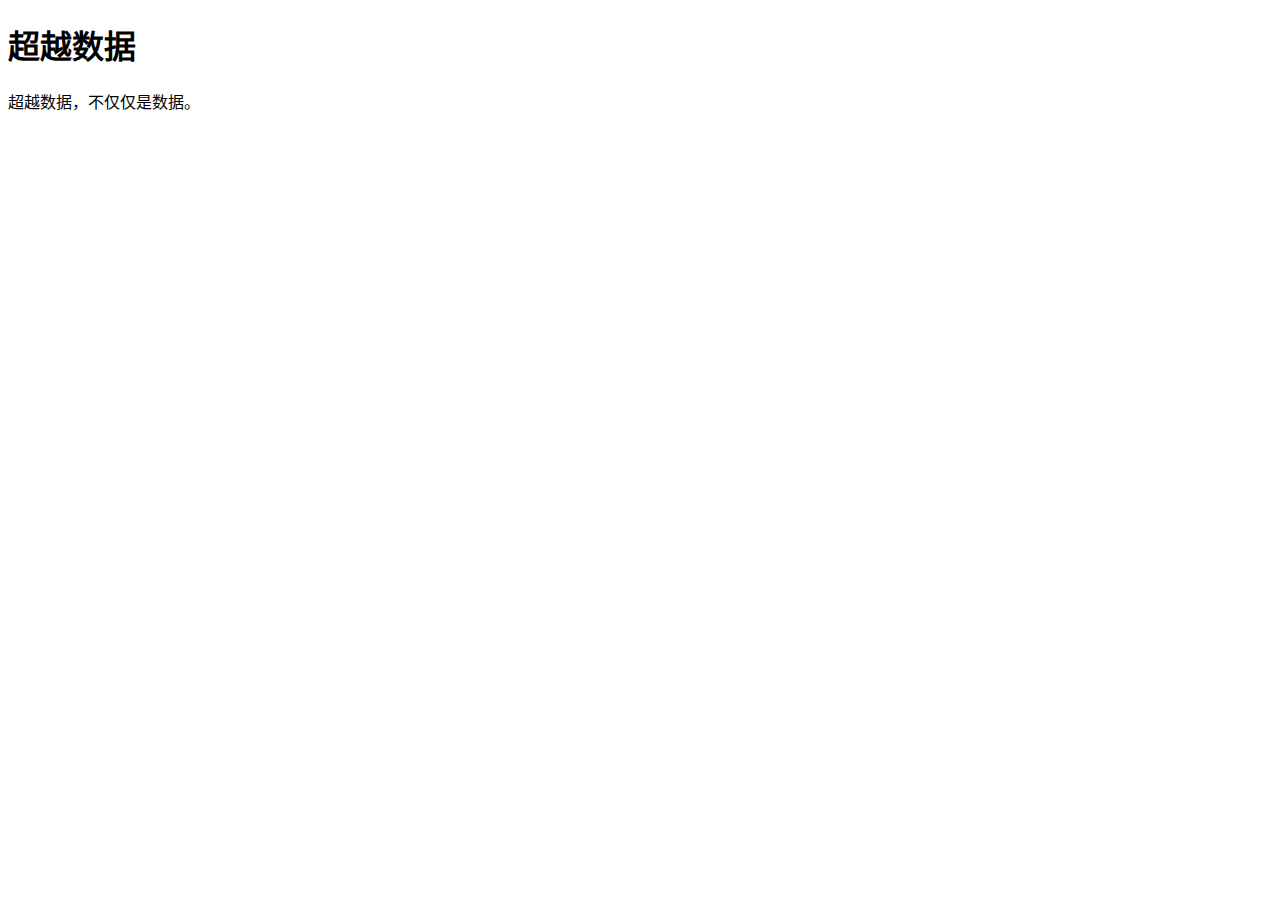
==== commit 5eae819f: "reinit" ====
--- a/index.html
+++ b/index.html
@@ -1,361 +1,16 @@
 <!doctype html>
-<!--[if lt IE 7]><html class="no-js ie6 oldie" lang="zh" xmlns:wb="http://open.weibo.com/wb"> <![endif]-->
-<!--[if IE 7]><html class="no-js ie7 oldie" lang="zh" xmlns:wb="http://open.weibo.com/wb"> <![endif]-->
-<!--[if IE 8]><html class="no-js ie8 oldie" lang="zh" xmlns:wb="http://open.weibo.com/wb"> <![endif]-->
-<!--[if gt IE 8]><!--> <html class="no-js"> <!--<![endif]-->
+<html lang="zh-cn">
 <head>
     <meta charset="UTF-8">
-<link rel="icon" type="image/ico" sizes="32x32" href="./assets/favicon-32x32.ico">
-<meta name="keywords" content="钢格网，丝网，报价计算，安平">
-<meta name="description" content="专门针对丝网（尤其是钢格板内容）生产行业中的种种数学问题，提供简单易学的软件功能；简单点选几下，立刻出结果。">
-<link rel="stylesheet" href="./css/client.css"/>
-<script>
-    var _onReadyFns = [];
-    var onReady = function( fn ){
-        _onReadyFns.push(fn);
-    }
-</script>
-    <title>神奇算盘——magic wire calculator</title>
+    <meta name="viewport"
+          content="width=device-width, user-scalable=no, initial-scale=1.0, maximum-scale=1.0, minimum-scale=1.0">
+    <meta http-equiv="X-UA-Compatible" content="ie=edge">
+    <title>Document</title>
 </head>
-<<<<<<< HEAD
-<body class="home-page">
-    <div class="wrap">
-        <div class="header">
-    <div class="container">
-        <ul class="nav">
-            <li><a href="index.html">首页</a></li>
-            <!--<li>-->
-                <!--<a href="guide.html">帮助</a>-->
-            <!--</li>-->
-            <li>
-                <a href="about.html">关于我们</a>
-            </li>
-        </ul>
-        <h1 class="logo">
-            <a href="index.html"><img src="./assets/logo_words_white.png" height="50" alt="神奇算盘MagicCalc"/></a>
-        </h1>
-=======
-
-<body itemscope itemtype="http://schema.org/WebPage" lang="zh-Hans">
-
-  
-
-
-
-
-
-
-
-
-  
-  
-    
-  
-
-  <div class="container one-collumn sidebar-position-left 
-   page-home 
- ">
-    <div class="headband"></div>
-
-    <header id="header" class="header" itemscope itemtype="http://schema.org/WPHeader">
-      <div class="header-inner"><div class="site-meta ">
-  
-
-  <div class="custom-logo-site-title">
-    <a href="/"  class="brand" rel="start">
-      <span class="logo-line-before"><i></i></span>
-      <span class="site-title">Eureka!</span>
-      <span class="logo-line-after"><i></i></span>
-    </a>
-  </div>
-  <p class="site-subtitle"></p>
-</div>
-
-<div class="site-nav-toggle">
-  <button>
-    <span class="btn-bar"></span>
-    <span class="btn-bar"></span>
-    <span class="btn-bar"></span>
-  </button>
-</div>
-
-<nav class="site-nav">
-  
-
-  
-    <ul id="menu" class="menu ">
-      
-        
-        <li class="menu-item menu-item-home">
-          <a href="/" rel="section">
-            
-              <i class="menu-item-icon fa fa-home fa-fw"></i> <br />
-            
-            首页
-          </a>
-        </li>
-      
-        
-        <li class="menu-item menu-item-archives">
-          <a href="/archives" rel="section">
-            
-              <i class="menu-item-icon fa fa-archive fa-fw"></i> <br />
-            
-            归档
-          </a>
-        </li>
-      
-        
-        <li class="menu-item menu-item-tags">
-          <a href="/tags" rel="section">
-            
-              <i class="menu-item-icon fa fa-tags fa-fw"></i> <br />
-            
-            标签
-          </a>
-        </li>
-      
-
-      
-      
-      
-    </ul>
-  
-
-  
-</nav>
-
- </div>
-    </header>
-
-    <main id="main" class="main">
-      <div class="main-inner">
-        <div class="content-wrap">
-          <div id="content" class="content">
-            
-  <section id="posts" class="posts-expand">
-
-    
-
-    
-    
-      
-      
-        
-        
-        
-      
-
-      
-    
-
-    
-      
-
-  
-  
-
-  
-  
-  
-
-  <article class="post post-type-normal " itemscope itemtype="http://schema.org/Article">
-
-    
-      <header class="post-header">
-
-        
-        
-          <h1 class="post-title" itemprop="name headline">
-            
-            
-              
-                
-                <a class="post-title-link" href="/2016/02/14/2014-01-03-my-internet-resume/" itemprop="url">
-                  简历
-                </a>
-              
-            
-          </h1>
-        
-
-        <div class="post-meta">
-          <span class="post-time">
-            <span class="post-meta-item-icon">
-              <i class="fa fa-calendar-o"></i>
-            </span>
-            <span class="post-meta-item-text">发表于</span>
-            <time itemprop="dateCreated" datetime="2016-02-14T17:28:56+08:00" content="2016-02-14">
-              2016-02-14
-            </time>
-          </span>
-
-          
-
-          
-            
-          
-
-          
-
-          
-          
-        </div>
-      </header>
-    
-
-
-    <div class="post-body" itemprop="articleBody">
-
-      
-      
-
-      
-        
-          
-            <p><img alt="微博头像" src="http://ww1.sinaimg.cn/large/66b07219jw1exdqobibaaj20pu0y3dj0.jpg" style="width:160px;float:right"></p>
-<h1 id="u8D3E_u534E"><a href="#u8D3E_u534E" class="headerlink" title="贾华"></a>贾华</h1><ul>
-<li>地&nbsp;&nbsp;&nbsp;址: 北京市昌平区回龙观</li>
-<li>电&nbsp;&nbsp;&nbsp;话: 1863089<em>**</em></li>
-<li>邮&nbsp;&nbsp;&nbsp;箱: &nbsp;<a href="mailto:javaeureka@gmail.com" title="我的邮箱" target="_blank" rel="external">javaeureka@gmail.com</a></li>
-<li>Github: &nbsp;<a href="http://github.com/geebar" title="Github主页" target="_blank" rel="external">github.com/geebar</a><br><br><br></li>
-</ul>
-<p>##专业技能##</p>
-<ul>
-<li>熟悉W3C标准，熟练使用HTML、CSS进行网页制作</li>
-<li>熟练使用JavaScript进行WEB应用开发，关注代码的性能和可维护性</li>
-<li>熟悉符合REST规范的接口，有后端(Java)开发经验</li>
-<li>有客户端(Android)开发经验，熟练操作Linux操作系统</li>
-<li>对人机交互和用户体验有一定理解</li>
-</ul>
-<p>##教育背景##</p>
-<p>###<em>天津大学(本科)—软件工程(2009/09-2013/07)</em> </p>
-<p>##项目和工作经历##</p>
-<p>###<em>北京无限向溯科技有限公司—WifiPix**(2014/08-现在)</em></p>
-<p><strong>定位盒子配置系统前端开发</strong></p>
-<p>完成楼层管理，可视化地图AP布置，定位配置等功能。使用Bootstrap布局，Vue.js实现逻辑控制，svg.js显示和控制地图</p>
-<p><strong>线下数据BI系统前端开发</strong></p>
-<p>从各个维度展示数据的变化，模块化开发，实现ECharts数据图表可视化，热力图自动追踪用户密集区域</p>
-<p><strong>Android开发</strong></p>
-<p>定位服务手机端SDK的研发。SDK负责优化服务端定位结果，结合惯性导航、蓝牙和路径情况综合获得最好的定位效果</p>
-<p><strong>Spark数据处理</strong></p>
-<p>使用Scala实现Spark处理数据的逻辑，对海量的进店数据按照指定规则进行筛选统计</p>
-<p>###<em>天津三星电子**(2013/07-2014/08)</em></p>
-<p><strong>WebApp开发工程师</strong></p>
-<p>负责Smart TV APP(WebApp)开发。在职期间，参与完成新浪微博TV版等APP;独立完成遥控器质量测试APP；独立将游戏2048 port到电视上，并针对电视做了优化</p>
-<p>###<em>渣打银行**(2012/10-2013/04)</em></p>
-<p><strong>实习生</strong></p>
-<p>使用Apache CXF开发手机银行的WEB服务</p>
-<p>##能力认证##<br>CET-4(569)&nbsp;&nbsp;&nbsp;CET-6(495)</p>
-<p>IBM AIX 6.1 Basic Operations 认证<br><br></p>
-<p>##自我评价##<br>自我驱动，热爱技术和互联网，爱好篮球、吉他、摄影<br><br></p>
-
-          
-        
-      
->>>>>>> parent of a98b195... change avatar
-    </div>
-</div>
-        <div class="billboard">
-            <div class="container slogan">
-                <h1>自动计算，机器代替手工</h1>
-                <p class="desc">神奇算盘让你更有效率</p>
-                <a href="about.html#contact-us" class="btn-wp try-bi-link">下载试用</a>
-            </div>
-        </div>
-        <!-- end billboard -->
-
-        <div class="functions container">
-            <div class="function">
-                <div class="content">
-                    <h5>报价计算</h5>
-                    <p>传统报价需要报价人员利用计算器对钢格板重量和人工等其他费用进行计算，速度慢且非常容易出错；本软件采用鼠标点选结合输入数据的方式进行操作，操作简单易学，最快在数秒之内便可得出中心距和净孔两种结果，并有均布力承载能力的计算结果，方便快捷，准确无误。</p>
-                </div>
-                <div class="img">
-                    <figure>
-                        <img width="342" src="./assets/price.png" alt="">
-                    </figure>
-                </div>
-            </div>
-            <div class="function figure-left">
-                <div class="img">
-                    <figure>
-                        <img width="342" src="./assets/sector.png" alt="">
-                    </figure>
-                </div>
-                <div class="content">
-                    <h5>异形块计算</h5>
-                    <p>比如扇形异形块，不需要做个模子量每一根扁钢的长度，也不需要用CAD作图去确定扁钢长度，只需要输入半径、角度等基本条件一键点击就能得到各部分的长度，并同时得出实际每块所用的扁钢和麻花钢长度，精准的计算成本。计算结果可以一键打印，打印图形结果可以和CAD画出的结果一样。</p>
-                </div>
-
-            </div>
-            <div class="function">
-                <div class="content">
-                    <h5>裁剪计算</h5>
-                    <p>对于有大机器压力焊的厂家，本软件还可提供准确的分配图，比如客户订单有十种尺寸大小。本软件可得到从6m长度的大块上裁剪出这些小块的最省料方法，并同时生成图形，打印裁剪示意图，统计需要的大块数量，从而准确报价。</p>
-                </div>
-                <div class="img">
-                    <figure>
-                        <img width="342" src="./assets/cut.png" alt="">
-                    </figure>
-                </div>
-            </div>
-            <div class="function figure-left">
-                <div class="img">
-                    <figure>
-                        <img width="342" src="./assets/material.png" alt="">
-                    </figure>
-                </div>
-                <div class="content">
-                    <h5>下料估算</h5>
-                    <p>下料估算，根据尺寸复杂的订单得出需要的相应长度的扁钢数量，指导下料进料。</p>
-                </div>
-            </div>
-        </div>
-
-
-        <div class="footer">
-    <div class="container">
-        <div class="contact-us right">
-            <div class="find-us mod container">
-                <div class="bd">
-                    <h1>我们期待与你取得联系</h1>
-                    <div class="info">
-                        <!--<p>邮箱: <a href="mailto:info@wifipix.com">info@wifipix.com</a></p>-->
-                        <p>QQ群：<a target="_blank" href="//shang.qq.com/wpa/qunwpa?idkey=b6f399f0d16b961790e4020d026fe8565019ce41e3a6eca32b09b1bf9f9f8352">436815810</a></p>
-
-                        <!--<p>QQ群：<a target="_blank" href="//shang.qq.com/wpa/qunwpa?idkey=b6f399f0d16b961790e4020d026fe8565019ce41e3a6eca32b09b1bf9f9f8352">436815810<img border="0" src="//pub.idqqimg.com/wpa/images/group.png" alt="神奇算盘反馈群" title="神奇算盘反馈群"></a></p>-->
-                    </div>
-                </div>
-            </div>
-        </div>
-    </div>
-    <div class="copyright">
-        <div class="container">
-            <div class="content">
-                <p>&copy; 2017 鹏华版权所有</p>
-            </div>
-        </div>
-    </div>
-</div>
-        <!-- end footer -->
-    </div>
-
-    <script>
-    +function(){
-        var n;
-        if( '_onReadyFns' in this && 'slice' in _onReadyFns )
-        while(n = _onReadyFns.shift()) typeof n == 'function' && n();
-    }();
-</script>
-<script>
-    var _hmt = _hmt || [];
-    (function() {
-        var hm = document.createElement("script");
-        hm.src = "//hm.baidu.com/hm.js?23943732261413da10fe08e5fdc4d7d4";
-        var s = document.getElementsByTagName("script")[0];
-        s.parentNode.insertBefore(hm, s);
-    })();
-</script>
+<body>
+    <h1>超越数据</h1>
+    <article>
+        <p>超越数据，不仅仅是数据。</p>
+    </article>
 </body>
 </html>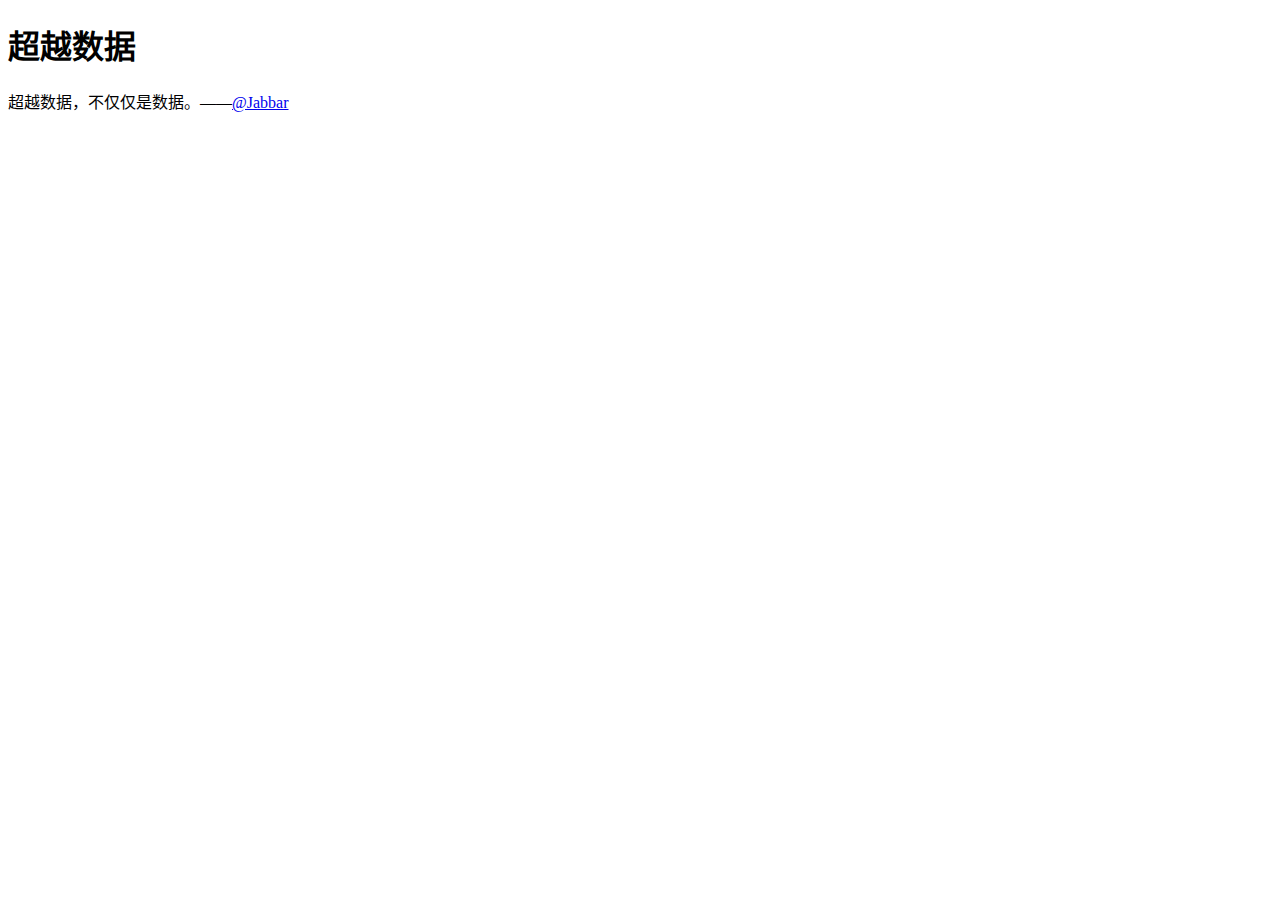
==== commit d50814b8: "add link contact" ====
--- a/index.html
+++ b/index.html
@@ -10,7 +10,7 @@
 <body>
     <h1>超越数据</h1>
     <article>
-        <p>超越数据，不仅仅是数据。</p>
+        <p>超越数据，不仅仅是数据。——<a href="http://weibo.com/tobeheard">@Jabbar</a></p>
     </article>
 </body>
 </html>